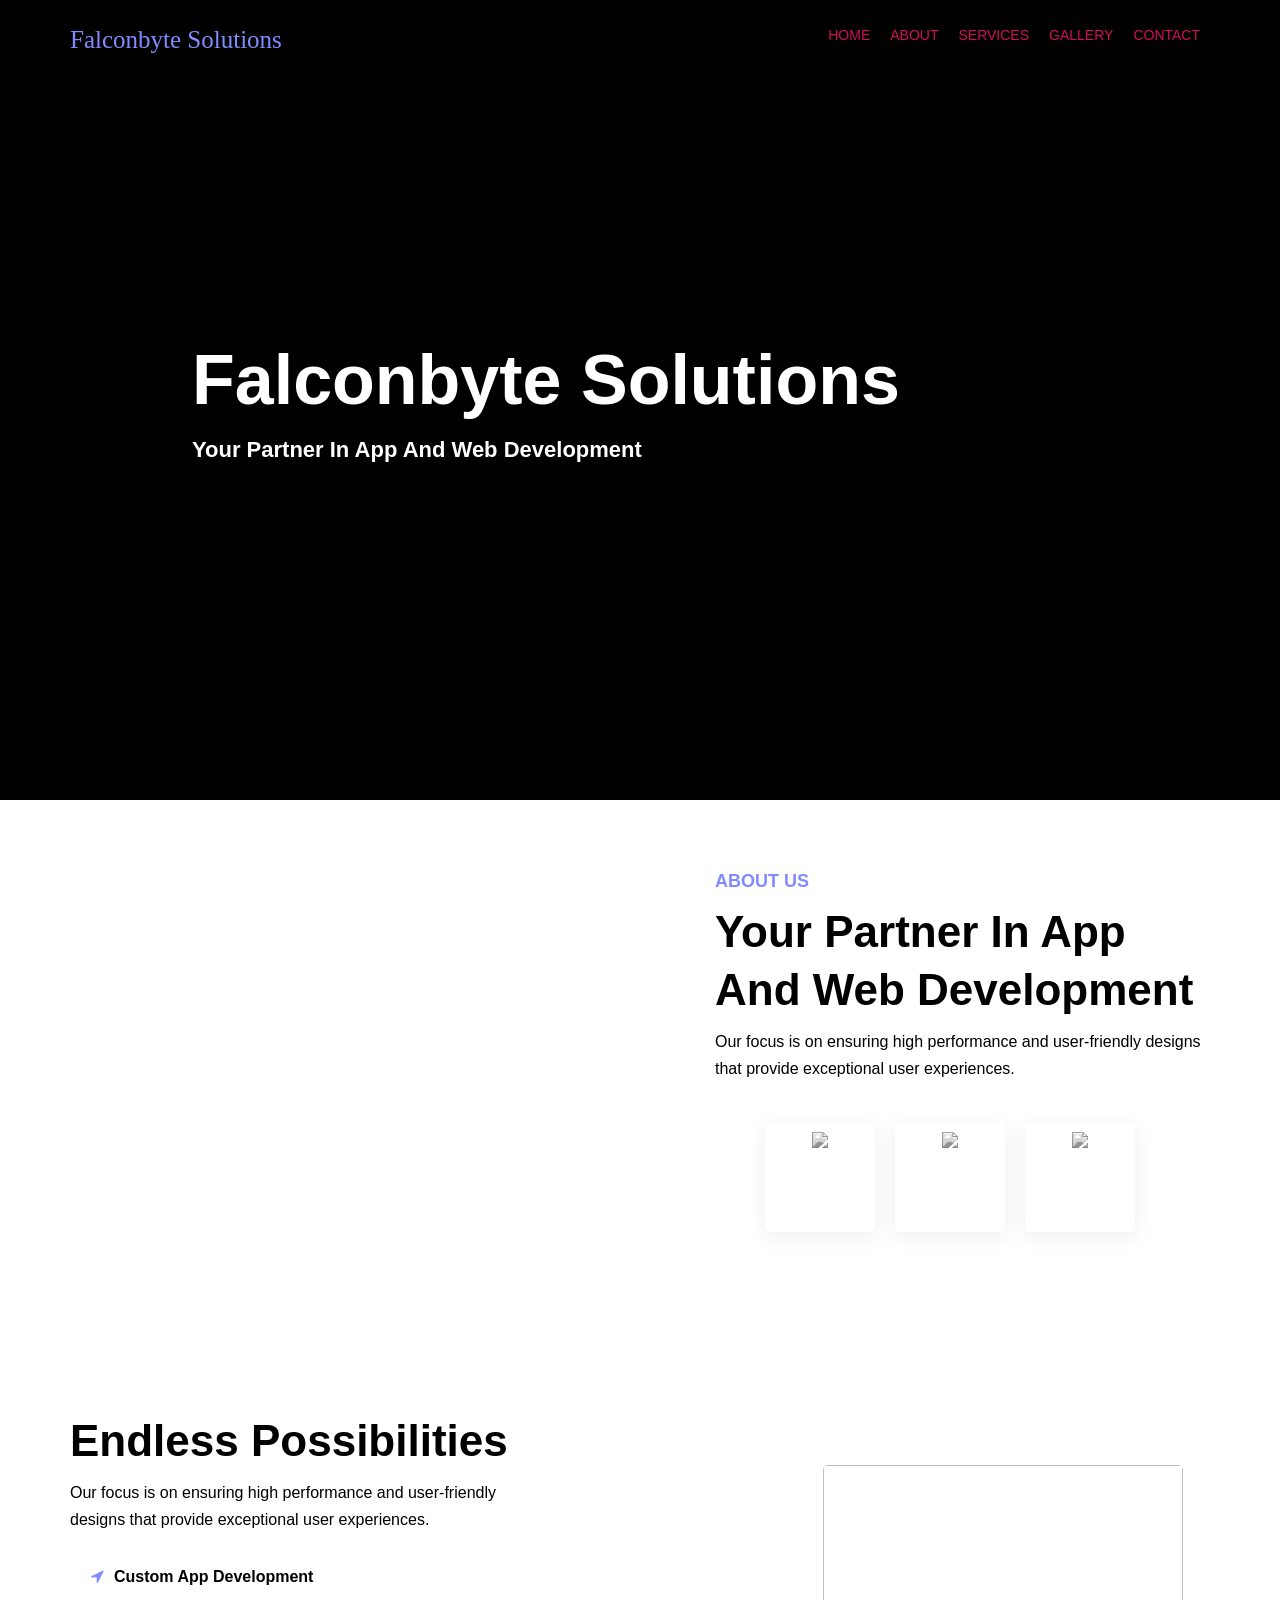
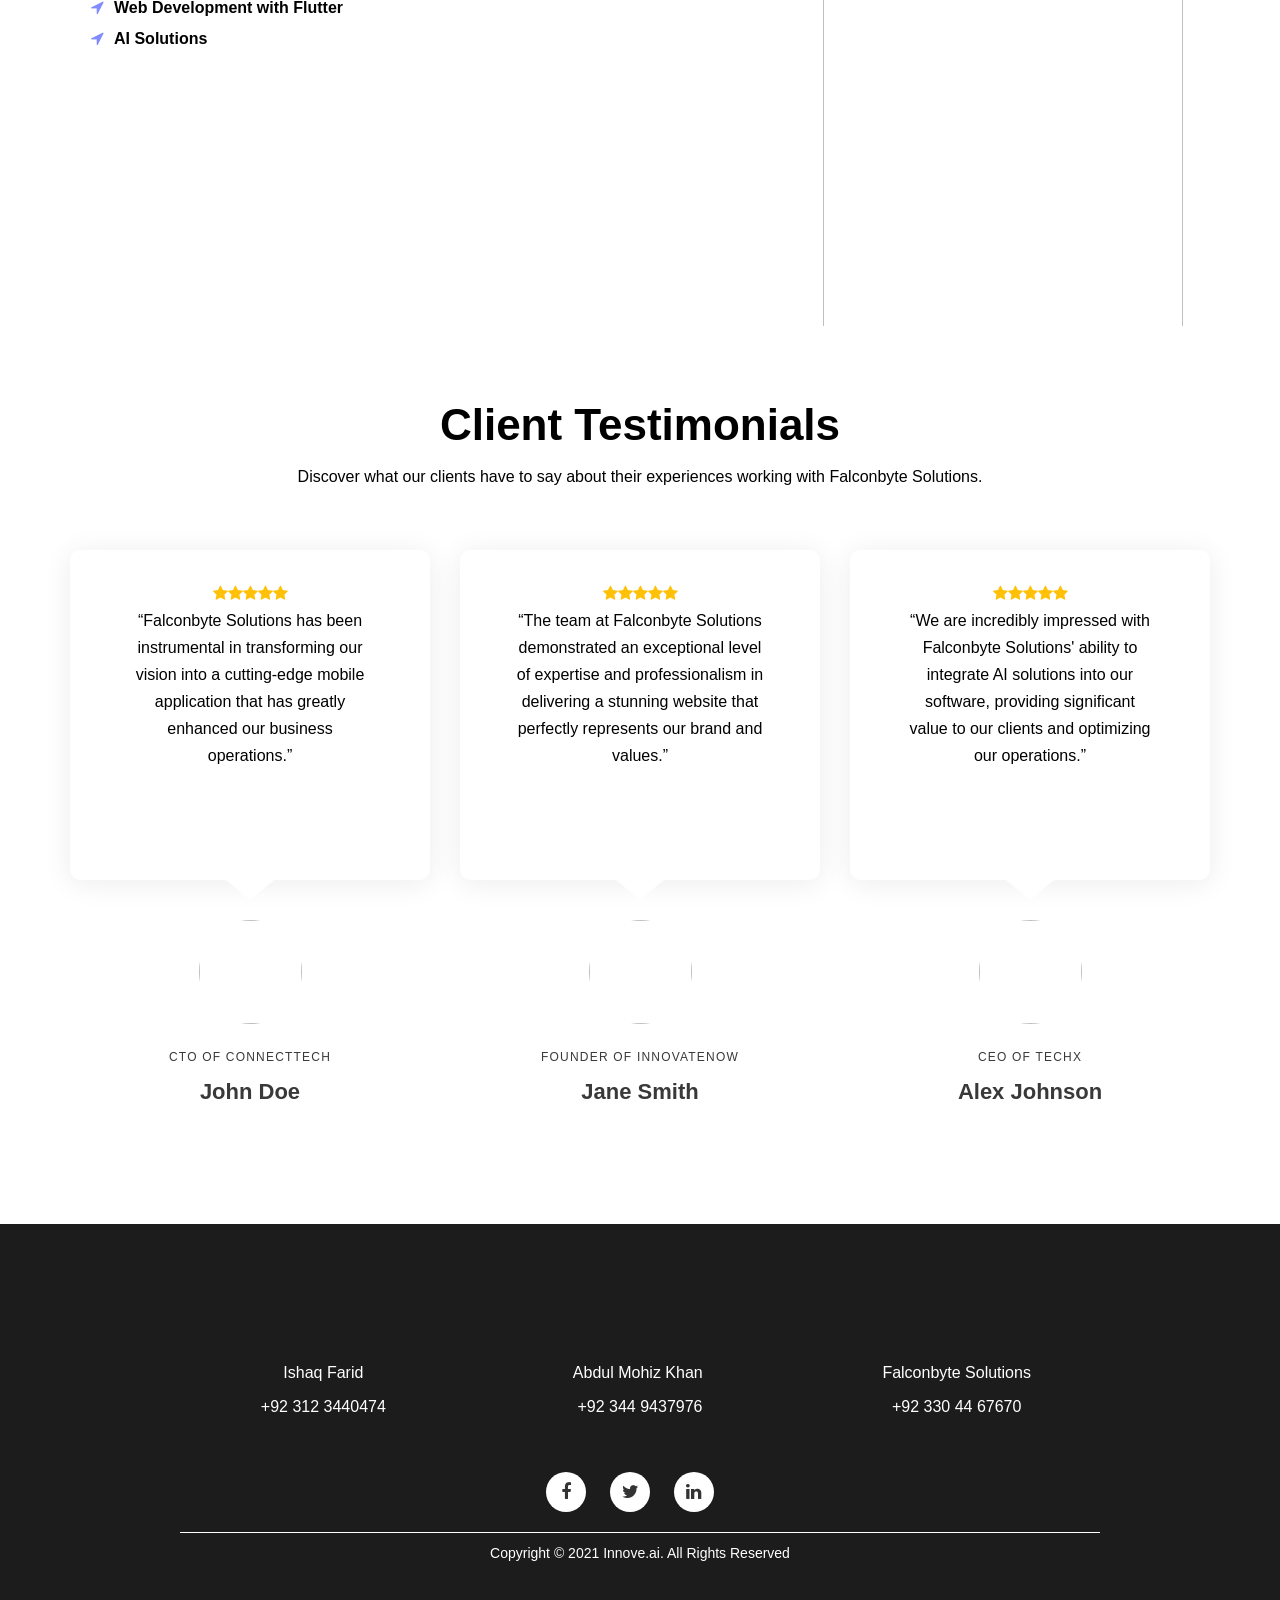
==== index.html @ d06b78d4 "website" ====
<!DOCTYPE html>
<!--[if lt IE 7 ]><html class="ie ie6" lang="en"> <![endif]-->
<!--[if IE 7 ]><html class="ie ie7" lang="en"> <![endif]-->
<!--[if IE 8 ]><html class="ie ie8" lang="en"> <![endif]-->
<!--[if (gte IE 9)|!(IE)]><!--><html lang="en"> <!--<![endif]-->
<head>

	<!-- Basic Page Needs
  ================================================== -->
                <title>HOME</title>
	<meta charset="utf-8">
	<meta name="author" content="">
        <meta http-equiv="Content-Type" content="text/html; charset=utf-8">
	<meta name="description" content="HOME">
	<meta name="keywords" content="HOME">


                
                    <meta name="twitter:card" content="summary_large_image" />
    


	<!-- Mobile Specific Metas
  ================================================== -->

                
	<meta name="viewport" content="width=device-width, initial-scale=1, maximum-scale=1">
    <script src="https://ajax.googleapis.com/ajax/libs/jquery/1.11.1/jquery.min.js"></script>
    <script type="text/javascript" src="https://maps.googleapis.com/maps/api/js?v=3.exp"></script>
    <script type="text/javascript" src="https://afarkas.github.io/lazysizes/lazysizes.min.js"></script>
    <!-- WEBSITE JS -->
            
    
    <!-- PAGE JS -->
        <!-- CSS ================================================== -->

                        <link rel="stylesheet" href="css/combined.min.css?innove" type='text/css'>         <link rel="stylesheet" href="https://cdnjs.cloudflare.com/ajax/libs/font-awesome/4.7.0/css/font-awesome.min.css">
        <link rel="stylesheet" href="//static.sitemantic.com/webbuilder/js/lightbox/src/css/lightbox.css">
    


                        <link id="theme" rel="stylesheet" href="css/default.css?innove"  type='text/css'>
                                            <link rel="stylesheet" href="https://fonts.googleapis.com/css?family=Open+Sans|Lato:400,700,300,100" type='text/css'>
                	<!--[if lt IE 9]>
		<script src="http://html5shim.googlecode.com/svn/trunk/html5.js"></script>
	<![endif]-->

	<!-- Favicons
	================================================== -->
	<link rel="shortcut icon" href="images/favicon.ico">
	<link rel="apple-touch-icon" href="images/apple-touch-icon.png">
	<link rel="apple-touch-icon" sizes="72x72" href="images/apple-touch-icon-72x72.png">
	<link rel="apple-touch-icon" sizes="114x114" href="images/apple-touch-icon-114x114.png">
        <style id="footerBefore">
            .footerBefore:before {
                
            }
        </style>

</head>
<body>
<div id="fb-root"></div>
    <script>(function(d, s, id) {
      var js, fjs = d.getElementsByTagName(s)[0];
      if (d.getElementById(id)) return;
      js = d.createElement(s); js.id = id;
      js.src = 'https://connect.facebook.net/en_GB/sdk.js#xfbml=1&version=v3.0';
      fjs.parentNode.insertBefore(js, fjs);
    }(document, 'script', 'facebook-jssdk'));</script>
    <header class="blockHeader wb-header  " fixed="false"><div class="container boxWidget">
                                    <div class="logoWidget logo logoTextSettingClass     ">
        <a href="home.html?innove" title="">
                                                
                                            
        
                    
                            
                            
                
                                        <span id="logoTextWrap" style="">
                        <span class="websiteLogoName" style="color:#;font-family:Roboto;font-size:25px">Falconbyte Solutions</span>
                        <span class="websiteLogoSlogan" style="color:#fff;font-family:Roboto;font-size:10px"></span>
                    </span>
                        </a>
</div>            
                                <div class="navbar navbar-default navbar-static-top ">
                                    <div class="navbar-header" id="14936748" compid="14936748" pageid="0" component-data="{}">
    <button type="button" class="navbar-toggle" data-toggle="collapse" data-target=".navbar-collapse">
        <span class="sr-only">Toggle navigation</span>
        <span class="icon-bar"></span>
        <span class="icon-bar"></span>
        <span class="icon-bar"></span>
    </button>
</div>            
                                        
<div class="navWidget navbar-collapse collapse
        
    ">
    <ul class="parent-nav-ul nav navbar-nav navbar-right"><li class="dropdown">
                        <a href="home.html" pageslug="home" linktype="Page" class="siteNavLink">
                            HOME
                                                    </a>
                                            </li>
                                                          
          
                                                <li class="dropdown">
                        <a href="about.html" pageslug="about" linktype="Page" class="siteNavLink">
                            ABOUT
                                                    </a>
                                            </li>
                                                          
          
                                                <li class="dropdown">
                        <a href="services.html" pageslug="services" linktype="Page" class="siteNavLink">
                            SERVICES
                                                    </a>
                                            </li>
                                                          
          
                                                <li class="dropdown">
                        <a href="gallery.html" pageslug="gallery" linktype="Page" class="siteNavLink">
                            GALLERY
                                                    </a>
                                            </li>
                                                          
          
                                                <li class="dropdown">
                        <a href="contact.html" pageslug="contact" linktype="Page" class="siteNavLink">
                            CONTACT
                                                    </a>
                                            </li>
                                    
                                                                    
                
                                                                                                                                                                                            </ul></div>            
    
</div>
            
    
</div>
            
    
    <div class="container header-image-text"></div>
</header>
<div id="home" class="page wb-page">
                                        <style id="sectionStyle-14936608">
        #section-14936608:before {
         background-color:#000000;opacity:0.3;content:""; position:absolute; top:0%; display:block; left:0%; right:0%; bottom:0%; width:100%; height:100%;
        }
    </style><section id="section-14936608" class="
                wb-heroHeader dark                 " style="background:#000000 url(https://images.unsplash.com/photo-1612296727716-d6c69d2a2cbb?crop=entropy&amp;cs=tinysrgb&amp;fit=max&amp;fm=jpg&amp;ixid=M3wyNDYzNjh8MHwxfHNlYXJjaHwzfHxTb2Z0d2FyZSUyMGhvdXNlfGVufDB8fHx8MTc0MDM4NjE4NHww&amp;ixlib=rb-4.0.3&amp;q=80&amp;w=1080)  no-repeat center center;position: relative; overflow: hidden; background-size: cover;margin-top:0px"><div class="wb-heroHeader-wrapper ">
                                    <div class="richTextWidget wb-heroHeader-content ">
     <h2 style=" margin-bottom:10px;" class="main-heading">Falconbyte Solutions</h2> <h6 style="text-transform: capitalize;">Your Partner in App and Web Development</h6></div>            
    
</div>
            
    
</section><section id="section-14936611" class="
                widget-section                 "><div class="container boxWidget">
                                    <div class="row custom-row ">
                                    <div class="col-lg-6 ">
                                    <div class="img-flex ">
                                            <div class="imageWidget  ">
                                                        <img class="lazyload img-top-left" data-src="//images.pexels.com/photos/9461611/pexels-photo-9461611.jpeg?auto=compress&amp;cs=tinysrgb&amp;fit=crop&amp;h=1200&amp;w=800"></div>
 
            
                                        <div class="imageWidget  ">
                                                        <a href="" target="">
                    <img class="lazyload img-med" data-src="//images.unsplash.com/photo-1498050108023-c5249f4df085?crop=entropy&amp;cs=tinysrgb&amp;fit=max&amp;fm=jpg&amp;ixid=M3wyNDYzNjh8MHwxfHNlYXJjaHw3fHxsYXB0b3B8ZW58MHx8fHwxNzQwMzg1NjYwfDA&amp;ixlib=rb-4.0.3&amp;q=80&amp;w=1080"></a>
        
    </div>
 
            
                                        <div class="imageWidget  ">
                                                        <a href="" target="">
                    <img class="lazyload img-down-left" data-src="//images.unsplash.com/photo-1609921141835-710b7fa6e438?crop=entropy&amp;cs=tinysrgb&amp;fit=max&amp;fm=jpg&amp;ixid=M3wyNDYzNjh8MHwxfHNlYXJjaHw1fHxBcHAlMjBEZXZlbG9wbWVudHxlbnwwfHx8fDE3NDAzODIyNDR8MA&amp;ixlib=rb-4.0.3&amp;q=80&amp;w=1080"></a>
        
    </div>
 
            
    
</div>
            
    
</div>
            
                                <div class="col-lg-6 ">
                                    <div class="item-box ">
                                    <div class="richTextWidget para-second para-normal ">
     <h4 class="heading-sub">ABOUT US</h4> <h1 style="font-weight: 700;text-transform: capitalize;">Your Partner in App and Web Development</h1><p>Our focus is on ensuring high performance and user-friendly designs that provide exceptional user experiences.</p></div>            
                                <div class="richTextWidget  ">
     <ul style="list-style: none;"><li class="list-brands-item"><a class="list-brands-link col-lg-2 col-sm-4"><img class="list-brands-img" src="https://static.sitemantic.com/webbuilder/images/svg/icon10.svg"></a></li>
<li class="list-brands-item"><a class="list-brands-link col-lg-2 col-sm-4"><img class="list-brands-img" src="https://static.sitemantic.com/webbuilder/images/svg/icon7.svg"></a></li>
<li class="list-brands-item"><a class="list-brands-link col-lg-2 col-sm-4"><img class="list-brands-img" src="https://static.sitemantic.com/webbuilder/images/svg/icon9.svg"></a></li>
</ul></div>            
    
</div>
            
    
</div>
            
    
</div>
            
    
</div>
            
    
</section><section id="section-14936623" class="
                home-3rd                 "><div class="container boxWidget">
                                    <div class="row custom-row ">
                                    <div class="col-lg-5 ">
                                    <div class="richTextWidget para-normal ">
     <h1>Endless possibilities</h1> <p>Our focus is on ensuring high performance and user-friendly designs that provide exceptional user experiences.</p><ul style="padding:20px;    margin-bottom: 30px;"><li style="list-style:none;font-weight: 600;"><i class="fa fa-location-arrow custom-icons"></i>Custom App Development</li><li style="list-style:none;font-weight: 600;"><i class="fa fa-location-arrow custom-icons"></i>Web Development with Flutter</li><li style="list-style:none;font-weight: 600;"><i class="fa fa-location-arrow custom-icons"></i>AI Solutions</li></ul></div>            
    
</div>
            
                                <div class="col-lg-7 ">
                                    <div class="item-box ">
                                    <div class=" ">
                                    <div class=" ">
                                            <div class="imageWidget  ">
                                                        <a href="" target="">
                    <img class="lazyload sec-img" data-src="//images.unsplash.com/photo-1534670007418-fbb7f6cf32c3?crop=entropy&amp;cs=tinysrgb&amp;fit=max&amp;fm=jpg&amp;ixid=M3wyNDYzNjh8MHwxfHNlYXJjaHwzfHxkZXNpZ258ZW58MHx8fHwxNzQwMzg2ODgzfDA&amp;ixlib=rb-4.0.3&amp;q=80&amp;w=1080"></a>
        
    </div>
 
            
                                        <div class="imageWidget  ">
                                                        <a href="" target="">
                    <img class="lazyload sec-img2" data-src="//images.unsplash.com/photo-1561070791-36c11767b26a?crop=entropy&amp;cs=tinysrgb&amp;fit=max&amp;fm=jpg&amp;ixid=M3wyNDYzNjh8MHwxfHNlYXJjaHwxMHx8ZGVzaWdufGVufDB8fHx8MTc0MDM4Njk2NHww&amp;ixlib=rb-4.0.3&amp;q=80&amp;w=1080"></a>
        
    </div>
 
            
    
</div>
            
    
</div>
            
    
</div>
            
    
</div>
            
    
</div>
            
    
</div>
            
    
</section><section id="section-14936634" class="
                widget-section                 " style="    height: auto;"><div class="container boxWidget">
                                    <div class="row ">
                                    <div class="col-lg-12 ">
                                    <div class="richTextWidget head-content ">
      <h1>Client Testimonials</h1><p>Discover what our clients have to say about their experiences working with Falconbyte Solutions.</p></div>            
    
</div>
            
    
</div>
            
                                <div class="row ">
                                    <div class="col-lg-4 col-md-4 col-sm-12 ">
                                    <div class="testimonial-card ">
                                    <div class="iconWidget icon-star ">
     <i class="fa fa-star"></i><i class="fa fa-star"></i><i class="fa fa-star"></i><i class="fa fa-star"></i><i class="fa fa-star"></i></div>            
                                <div class="richTextWidget testimonial-content ">
      <p>&ldquo;Falconbyte Solutions has been instrumental in transforming our vision into a cutting-edge mobile application that has greatly enhanced our business operations.&rdquo;</p></div>            
    
</div>
            
                                <div class="testimonial-bio ">
                                            <div class="imageWidget  ">
                                                        <img class="lazyload testimonial-bio-img" data-src="//static.sitemantic.com/webbuilder/images/testimonials/img-4.jpg"></div>
 
            
                                <div class="richTextWidget  ">
     <p class="testimonial-bio-level">CTO of ConnectTech</p><h4 class="testimonial-bio-name">John Doe</h4></div>            
    
</div>
            
    
</div>
            
                                <div class="col-lg-4 col-md-4 col-sm-12 ">
                                    <div class="testimonial-card ">
                                    <div class="iconWidget icon-star ">
     <i class="fa fa-star"></i><i class="fa fa-star"></i><i class="fa fa-star"></i><i class="fa fa-star"></i><i class="fa fa-star"></i></div>            
                                <div class="richTextWidget testimonial-content ">
      <p>&ldquo;The team at Falconbyte Solutions demonstrated an exceptional level of expertise and professionalism in delivering a stunning website that perfectly represents our brand and values.&rdquo;</p></div>            
    
</div>
            
                                <div class="testimonial-bio ">
                                            <div class="imageWidget  ">
                                                        <img class="lazyload testimonial-bio-img" data-src="//static.sitemantic.com/webbuilder/images/testimonials/img-8.jpg"></div>
 
            
                                <div class="richTextWidget  ">
     <p class="testimonial-bio-level">Founder of InnovateNow</p><h4 class="testimonial-bio-name">Jane Smith</h4></div>            
    
</div>
            
    
</div>
            
                                <div class="col-lg-4 col-md-4 col-sm-12 ">
                                    <div class="testimonial-card ">
                                    <div class="iconWidget icon-star ">
     <i class="fa fa-star"></i><i class="fa fa-star"></i><i class="fa fa-star"></i><i class="fa fa-star"></i><i class="fa fa-star"></i></div>            
                                <div class="richTextWidget testimonial-content ">
      <p>&ldquo;We are incredibly impressed with Falconbyte Solutions' ability to integrate AI solutions into our software, providing significant value to our clients and optimizing our operations.&rdquo;</p></div>            
    
</div>
            
                                <div class="testimonial-bio ">
                                            <div class="imageWidget  ">
                                                        <img class="lazyload testimonial-bio-img" data-src="//static.sitemantic.com/webbuilder/images/testimonials/img-9.jpg"></div>
 
            
                                <div class="richTextWidget  ">
     <p class="testimonial-bio-level">CEO of TechX</p><h4 class="testimonial-bio-name">Alex Johnson</h4></div>            
    
</div>
            
    
</div>
            
    
</div>
            
    
</div>
            
    
</section></div>
<footer class="footerBefore wb-footer footer-widgets footer-widgets-06-1 footer-heading footer-dark-6" style=""><div class="footer-widgets-wrapper ">
                                    <div class="container boxWidget">
                                    <div class="row ">
                                    <div class="col-xs-12 ">
                                    <div class="footer-logo ">
                                            <div class="imageWidget  ">
                                                        <a href="" target="">
                    <img class="lazyload " data-src="//innove-websites.s3.amazonaws.com/user_uploaded_image/dd0470a7aa9618b38c693d3854051fb3/logo.jpg"></a>
        
    </div>
 
            
    
</div>
            
                                <div class="col-xs-10 col-xs-push-1 ">
                                    <div class="row ">
                                    <div class="col-md-4 col-sm-4  ">
                                    <div class="richTextWidget footer-contact " style="">
     <p>Ishaq Farid</p>
<p>+92 312 3440474</p></div>            
    
</div>
            
                                <div class="col-md-4 col-sm-4  ">
                                    <div class="richTextWidget footer-contact " style="">
     <p>Abdul Mohiz Khan&nbsp;</p>
<p>+92 344 9437976</p></div>            
    
</div>
            
                                <div class="col-md-4 col-sm-4  ">
                                    <div class="richTextWidget footer-contact " style="">
     <p>Falconbyte Solutions</p>
<p>+92 330 44 67670</p></div>            
    
</div>
            
    
</div>
            
                                <div class="row ">
                                    <div class="col-md-12 ">
                                        

<div class="socialIconsWidget  footer-social-style4       
         ">
    <ul compid="14940153" pageid="0" component-data='{"socialIcons":[{"id":"icon1","slug":"facebook","url":"https:\/\/www.facebook.com\/","code":"&amp;#xf09a;"},{"id":"icon2","slug":"twitter","url":"https:\/\/www.twitter.com\/","code":"&amp;#xf099;"},{"id":"icon4","slug":"linkedin","url":"https:\/\/pk.linkedin.com\/company\/falconbyte-solutions","code":"&amp;#xf0e1;"}],"socialIconsSetting":{"iconsize":"","iconshape":"","iconcolor":"","iconAlign":"","newSocialIcons":""},"oldClassesRevert":" footer-social-style4"}' class="editSocialIcon"><li><a href="https://www.facebook.com/" target="_blank"><span class="fa">&#61594;</span></a></li>
                    <li><a href="https://www.twitter.com/" target="_blank"><span class="fa">&#61593;</span></a></li>
                    <li><a href="https://pk.linkedin.com/company/falconbyte-solutions" target="_blank"><span class="fa">&#61665;</span></a></li>
            </ul></div>            
    
</div>
            
    
</div>
            
                                <div class="row ">
                                    <div class="col-md-12 ">
                                    <div class="richTextWidget footer-copyright " style="">
     <p>Copyright &copy; 2021 Innove.ai. All Rights Reserved</p></div>            
    
</div>
            
    
</div>
            
    
</div>
            
    
</div>
            
    
</div>
            
    
</div>
            
    
</div>
            
    
</footer>





<script src="https://static.sitemantic.com/webbuilder/js/lightbox/src/js/lightbox.js"></script>

<script src="//cdnjs.cloudflare.com/ajax/libs/twitter-bootstrap/3.1.1/js/bootstrap.min.js"></script>
<script src="//cdnjs.cloudflare.com/ajax/libs/wow/1.1.2/wow.min.js"></script>
<script src="https://ajax.googleapis.com/ajax/libs/webfont/1/webfont.js"></script>
                            
    <script>
        window.lazySizesConfig = window.lazySizesConfig || {};
        window.lazySizesConfig.lazyClass = 'lazy';
        window.lazySizesConfig.srcAttr = 'data-original';

        wow = new WOW(
        {
          animateClass: 'animated',
          offset:       100
        }
      );
      wow.init();
    </script>
    <script>
(function(i,s,o,g,r,a,m){i['GoogleAnalyticsObject']=r;i[r]=i[r]||function(){
(i[r].q=i[r].q||[]).push(arguments)},i[r].l=1*new Date();a=s.createElement(o),
m=s.getElementsByTagName(o)[0];a.async=1;a.src=g;m.parentNode.insertBefore(a,m)
})(window,document,'script','//www.google-analytics.com/analytics.js','ga');

ga('create', 'UA-38222064-2', 'auto');
ga('send', 'pageview');

</script>
<script language='JavaScript' type='text/javascript'>

var ecommerceConfig={
    'bussinessAccount' :'',
    'paymentGatewayUrl':''
}

var imageBg = null;

$('.dropdown').find('a').each(function() {
    $(this).attr('href',$(this).attr('href')+"?innove");
});
</script>


<script>
    var AppConfig = {

        'siteId': 'd2fca0c6e062c03c4e3384c4810161dc',
        'api_url': 'https://system.sitemantic.com/apps/api/',
        'api_key': '',
        'template' : 'inspire-hub'
    }

</script>
<script custom-script-id="website_global" src="//static.sitemantic.com/webbuilder/js/website_global.js"></script>

</body>
</html>
---- css/combined.min.css ----
@charset "UTF-8";html{font-family:sans-serif;-webkit-text-size-adjust:100%;-ms-text-size-adjust:100%}body{margin:0}article,aside,details,figcaption,figure,footer,header,hgroup,main,nav,section,summary{display:block}audio,canvas,progress,video{display:inline-block;vertical-align:baseline}audio:not([controls]){display:none;height:0}[hidden],template{display:none}a{background:0 0}a:active,a:hover{outline:0}abbr[title]{border-bottom:1px dotted}b,strong{font-weight:700}dfn{font-style:italic}h1{margin:.67em 0;font-size:2em}mark{color:#000;background:#ff0}small{font-size:80%}sub,sup{position:relative;font-size:75%;line-height:0;vertical-align:baseline}sup{top:-.5em}sub{bottom:-.25em}img{border:0}svg:not(:root){overflow:hidden}figure{margin:1em 40px}hr{height:0;-webkit-box-sizing:content-box;-moz-box-sizing:content-box;box-sizing:content-box}pre{overflow:auto}code,kbd,pre,samp{font-family:monospace,monospace;font-size:1em}button,input,optgroup,select,textarea{margin:0;font:inherit;color:inherit}button{overflow:visible}button,select{text-transform:none}button,html input[type=button],input[type=reset],input[type=submit]{-webkit-appearance:button;cursor:pointer}button[disabled],html input[disabled]{cursor:default}button::-moz-focus-inner,input::-moz-focus-inner{padding:0;border:0}input{line-height:normal}input[type=checkbox],input[type=radio]{-webkit-box-sizing:border-box;-moz-box-sizing:border-box;box-sizing:border-box;padding:0}input[type=number]::-webkit-inner-spin-button,input[type=number]::-webkit-outer-spin-button{height:auto}input[type=search]{-webkit-box-sizing:content-box;-moz-box-sizing:content-box;box-sizing:content-box;-webkit-appearance:textfield}input[type=search]::-webkit-search-cancel-button,input[type=search]::-webkit-search-decoration{-webkit-appearance:none}fieldset{padding:.35em .625em .75em;margin:0 2px;border:1px solid silver}legend{padding:0;border:0}textarea{overflow:auto}optgroup{font-weight:700}table{border-spacing:0;border-collapse:collapse}td,th{padding:0}@media print{*{color:#000!important;text-shadow:none!important;background:transparent!important;-webkit-box-shadow:none!important;box-shadow:none!important}a,a:visited{text-decoration:underline}a[href]:after{content:" (" attr(href) ")"}abbr[title]:after{content:" (" attr(title) ")"}a[href^="javascript:"]:after,a[href^="#"]:after{content:""}pre,blockquote{border:1px solid #999;page-break-inside:avoid}thead{display:table-header-group}tr,img{page-break-inside:avoid}img{max-width:100%!important}p,h2,h3{orphans:3;widows:3}h2,h3{page-break-after:avoid}select{background:#fff!important}.navbar{display:none}.table td,.table th{background-color:#fff!important}.btn>.caret,.dropup>.btn>.caret{border-top-color:#000!important}.label{border:1px solid #000}.table{border-collapse:collapse!important}.table-bordered th,.table-bordered td{border:1px solid #ddd!important}}@font-face{font-family:'Glyphicons Halflings';src:url(../fonts/glyphicons-halflings-regular.eot);src:url(../fonts/glyphicons-halflings-regular.eot?#iefix) format('embedded-opentype'),url(../fonts/glyphicons-halflings-regular.woff) format('woff'),url(../fonts/glyphicons-halflings-regular.ttf) format('truetype'),url(../fonts/glyphicons-halflings-regular.svg#glyphicons_halflingsregular) format('svg')}.glyphicon{position:relative;top:1px;display:inline-block;font-family:'Glyphicons Halflings';font-style:normal;font-weight:400;line-height:1;-webkit-font-smoothing:antialiased;-moz-osx-font-smoothing:grayscale}.glyphicon-asterisk:before{content:"\2a"}.glyphicon-plus:before{content:"\2b"}.glyphicon-euro:before{content:"\20ac"}.glyphicon-minus:before{content:"\2212"}.glyphicon-cloud:before{content:"\2601"}.glyphicon-envelope:before{content:"\2709"}.glyphicon-pencil:before{content:"\270f"}.glyphicon-glass:before{content:"\e001"}.glyphicon-music:before{content:"\e002"}.glyphicon-search:before{content:"\e003"}.glyphicon-heart:before{content:"\e005"}.glyphicon-star:before{content:"\e006"}.glyphicon-star-empty:before{content:"\e007"}.glyphicon-user:before{content:"\e008"}.glyphicon-film:before{content:"\e009"}.glyphicon-th-large:before{content:"\e010"}.glyphicon-th:before{content:"\e011"}.glyphicon-th-list:before{content:"\e012"}.glyphicon-ok:before{content:"\e013"}.glyphicon-remove:before{content:"\e014"}.glyphicon-zoom-in:before{content:"\e015"}.glyphicon-zoom-out:before{content:"\e016"}.glyphicon-off:before{content:"\e017"}.glyphicon-signal:before{content:"\e018"}.glyphicon-cog:before{content:"\e019"}.glyphicon-trash:before{content:"\e020"}.glyphicon-home:before{content:"\e021"}.glyphicon-file:before{content:"\e022"}.glyphicon-time:before{content:"\e023"}.glyphicon-road:before{content:"\e024"}.glyphicon-download-alt:before{content:"\e025"}.glyphicon-download:before{content:"\e026"}.glyphicon-upload:before{content:"\e027"}.glyphicon-inbox:before{content:"\e028"}.glyphicon-play-circle:before{content:"\e029"}.glyphicon-repeat:before{content:"\e030"}.glyphicon-refresh:before{content:"\e031"}.glyphicon-list-alt:before{content:"\e032"}.glyphicon-lock:before{content:"\e033"}.glyphicon-flag:before{content:"\e034"}.glyphicon-headphones:before{content:"\e035"}.glyphicon-volume-off:before{content:"\e036"}.glyphicon-volume-down:before{content:"\e037"}.glyphicon-volume-up:before{content:"\e038"}.glyphicon-qrcode:before{content:"\e039"}.glyphicon-barcode:before{content:"\e040"}.glyphicon-tag:before{content:"\e041"}.glyphicon-tags:before{content:"\e042"}.glyphicon-book:before{content:"\e043"}.glyphicon-bookmark:before{content:"\e044"}.glyphicon-print:before{content:"\e045"}.glyphicon-camera:before{content:"\e046"}.glyphicon-font:before{content:"\e047"}.glyphicon-bold:before{content:"\e048"}.glyphicon-italic:before{content:"\e049"}.glyphicon-text-height:before{content:"\e050"}.glyphicon-text-width:before{content:"\e051"}.glyphicon-align-left:before{content:"\e052"}.glyphicon-align-center:before{content:"\e053"}.glyphicon-align-right:before{content:"\e054"}.glyphicon-align-justify:before{content:"\e055"}.glyphicon-list:before{content:"\e056"}.glyphicon-indent-left:before{content:"\e057"}.glyphicon-indent-right:before{content:"\e058"}.glyphicon-facetime-video:before{content:"\e059"}.glyphicon-picture:before{content:"\e060"}.glyphicon-map-marker:before{content:"\e062"}.glyphicon-adjust:before{content:"\e063"}.glyphicon-tint:before{content:"\e064"}.glyphicon-edit:before{content:"\e065"}.glyphicon-share:before{content:"\e066"}.glyphicon-check:before{content:"\e067"}.glyphicon-move:before{content:"\e068"}.glyphicon-step-backward:before{content:"\e069"}.glyphicon-fast-backward:before{content:"\e070"}.glyphicon-backward:before{content:"\e071"}.glyphicon-play:before{content:"\e072"}.glyphicon-pause:before{content:"\e073"}.glyphicon-stop:before{content:"\e074"}.glyphicon-forward:before{content:"\e075"}.glyphicon-fast-forward:before{content:"\e076"}.glyphicon-step-forward:before{content:"\e077"}.glyphicon-eject:before{content:"\e078"}.glyphicon-chevron-left:before{content:"\e079"}.glyphicon-chevron-right:before{content:"\e080"}.glyphicon-plus-sign:before{content:"\e081"}.glyphicon-minus-sign:before{content:"\e082"}.glyphicon-remove-sign:before{content:"\e083"}.glyphicon-ok-sign:before{content:"\e084"}.glyphicon-question-sign:before{content:"\e085"}.glyphicon-info-sign:before{content:"\e086"}.glyphicon-screenshot:before{content:"\e087"}.glyphicon-remove-circle:before{content:"\e088"}.glyphicon-ok-circle:before{content:"\e089"}.glyphicon-ban-circle:before{content:"\e090"}.glyphicon-arrow-left:before{content:"\e091"}.glyphicon-arrow-right:before{content:"\e092"}.glyphicon-arrow-up:before{content:"\e093"}.glyphicon-arrow-down:before{content:"\e094"}.glyphicon-share-alt:before{content:"\e095"}.glyphicon-resize-full:before{content:"\e096"}.glyphicon-resize-small:before{content:"\e097"}.glyphicon-exclamation-sign:before{content:"\e101"}.glyphicon-gift:before{content:"\e102"}.glyphicon-leaf:before{content:"\e103"}.glyphicon-fire:before{content:"\e104"}.glyphicon-eye-open:before{content:"\e105"}.glyphicon-eye-close:before{content:"\e106"}.glyphicon-warning-sign:before{content:"\e107"}.glyphicon-plane:before{content:"\e108"}.glyphicon-calendar:before{content:"\e109"}.glyphicon-random:before{content:"\e110"}.glyphicon-comment:before{content:"\e111"}.glyphicon-magnet:before{content:"\e112"}.glyphicon-chevron-up:before{content:"\e113"}.glyphicon-chevron-down:before{content:"\e114"}.glyphicon-retweet:before{content:"\e115"}.glyphicon-shopping-cart:before{content:"\e116"}.glyphicon-folder-close:before{content:"\e117"}.glyphicon-folder-open:before{content:"\e118"}.glyphicon-resize-vertical:before{content:"\e119"}.glyphicon-resize-horizontal:before{content:"\e120"}.glyphicon-hdd:before{content:"\e121"}.glyphicon-bullhorn:before{content:"\e122"}.glyphicon-bell:before{content:"\e123"}.glyphicon-certificate:before{content:"\e124"}.glyphicon-thumbs-up:before{content:"\e125"}.glyphicon-thumbs-down:before{content:"\e126"}.glyphicon-hand-right:before{content:"\e127"}.glyphicon-hand-left:before{content:"\e128"}.glyphicon-hand-up:before{content:"\e129"}.glyphicon-hand-down:before{content:"\e130"}.glyphicon-circle-arrow-right:before{content:"\e131"}.glyphicon-circle-arrow-left:before{content:"\e132"}.glyphicon-circle-arrow-up:before{content:"\e133"}.glyphicon-circle-arrow-down:before{content:"\e134"}.glyphicon-globe:before{content:"\e135"}.glyphicon-wrench:before{content:"\e136"}.glyphicon-tasks:before{content:"\e137"}.glyphicon-filter:before{content:"\e138"}.glyphicon-briefcase:before{content:"\e139"}.glyphicon-fullscreen:before{content:"\e140"}.glyphicon-dashboard:before{content:"\e141"}.glyphicon-paperclip:before{content:"\e142"}.glyphicon-heart-empty:before{content:"\e143"}.glyphicon-link:before{content:"\e144"}.glyphicon-phone:before{content:"\e145"}.glyphicon-pushpin:before{content:"\e146"}.glyphicon-usd:before{content:"\e148"}.glyphicon-gbp:before{content:"\e149"}.glyphicon-sort:before{content:"\e150"}.glyphicon-sort-by-alphabet:before{content:"\e151"}.glyphicon-sort-by-alphabet-alt:before{content:"\e152"}.glyphicon-sort-by-order:before{content:"\e153"}.glyphicon-sort-by-order-alt:before{content:"\e154"}.glyphicon-sort-by-attributes:before{content:"\e155"}.glyphicon-sort-by-attributes-alt:before{content:"\e156"}.glyphicon-unchecked:before{content:"\e157"}.glyphicon-expand:before{content:"\e158"}.glyphicon-collapse-down:before{content:"\e159"}.glyphicon-collapse-up:before{content:"\e160"}.glyphicon-log-in:before{content:"\e161"}.glyphicon-flash:before{content:"\e162"}.glyphicon-log-out:before{content:"\e163"}.glyphicon-new-window:before{content:"\e164"}.glyphicon-record:before{content:"\e165"}.glyphicon-save:before{content:"\e166"}.glyphicon-open:before{content:"\e167"}.glyphicon-saved:before{content:"\e168"}.glyphicon-import:before{content:"\e169"}.glyphicon-export:before{content:"\e170"}.glyphicon-send:before{content:"\e171"}.glyphicon-floppy-disk:before{content:"\e172"}.glyphicon-floppy-saved:before{content:"\e173"}.glyphicon-floppy-remove:before{content:"\e174"}.glyphicon-floppy-save:before{content:"\e175"}.glyphicon-floppy-open:before{content:"\e176"}.glyphicon-credit-card:before{content:"\e177"}.glyphicon-transfer:before{content:"\e178"}.glyphicon-cutlery:before{content:"\e179"}.glyphicon-header:before{content:"\e180"}.glyphicon-compressed:before{content:"\e181"}.glyphicon-earphone:before{content:"\e182"}.glyphicon-phone-alt:before{content:"\e183"}.glyphicon-tower:before{content:"\e184"}.glyphicon-stats:before{content:"\e185"}.glyphicon-sd-video:before{content:"\e186"}.glyphicon-hd-video:before{content:"\e187"}.glyphicon-subtitles:before{content:"\e188"}.glyphicon-sound-stereo:before{content:"\e189"}.glyphicon-sound-dolby:before{content:"\e190"}.glyphicon-sound-5-1:before{content:"\e191"}.glyphicon-sound-6-1:before{content:"\e192"}.glyphicon-sound-7-1:before{content:"\e193"}.glyphicon-copyright-mark:before{content:"\e194"}.glyphicon-registration-mark:before{content:"\e195"}.glyphicon-cloud-download:before{content:"\e197"}.glyphicon-cloud-upload:before{content:"\e198"}.glyphicon-tree-conifer:before{content:"\e199"}.glyphicon-tree-deciduous:before{content:"\e200"}*{-webkit-box-sizing:border-box;-moz-box-sizing:border-box;box-sizing:border-box}:before,:after{-webkit-box-sizing:border-box;-moz-box-sizing:border-box;box-sizing:border-box}html{font-size:10px;-webkit-tap-highlight-color:rgba(0,0,0,0)}body{font-family:"Helvetica Neue",Helvetica,Arial,sans-serif;font-size:14px;line-height:1.42857143;color:#333;background-color:#fff}input,button,select,textarea{font-family:inherit;font-size:inherit;line-height:inherit}a{color:#428bca;text-decoration:none}a:hover,a:focus{color:#2a6496;text-decoration:underline}a:focus{outline:thin dotted;outline:5px auto -webkit-focus-ring-color;outline-offset:-2px}figure{margin:0}img{vertical-align:middle}.img-responsive,.thumbnail>img,.thumbnail a>img,.carousel-inner>.item>img,.carousel-inner>.item>a>img{display:block;width:100% \9;max-width:100%;height:auto}.img-rounded{border-radius:6px}.img-thumbnail{display:inline-block;width:100% \9;max-width:100%;height:auto;padding:4px;line-height:1.42857143;background-color:#fff;border:1px solid #ddd;border-radius:4px;-webkit-transition:all .2s ease-in-out;-o-transition:all .2s ease-in-out;transition:all .2s ease-in-out}.img-circle{border-radius:50%}hr{margin-top:20px;margin-bottom:20px;border:0;border-top:1px solid #eee}.sr-only{position:absolute;width:1px;height:1px;padding:0;margin:-1px;overflow:hidden;clip:rect(0,0,0,0);border:0}.sr-only-focusable:active,.sr-only-focusable:focus{position:static;width:auto;height:auto;margin:0;overflow:visible;clip:auto}h1,h2,h3,h4,h5,h6,.h1,.h2,.h3,.h4,.h5,.h6{font-family:inherit;font-weight:500;line-height:1.1;color:inherit}h1 small,h2 small,h3 small,h4 small,h5 small,h6 small,.h1 small,.h2 small,.h3 small,.h4 small,.h5 small,.h6 small,h1 .small,h2 .small,h3 .small,h4 .small,h5 .small,h6 .small,.h1 .small,.h2 .small,.h3 .small,.h4 .small,.h5 .small,.h6 .small{font-weight:400;line-height:1;color:#777}h1,.h1,h2,.h2,h3,.h3{margin-top:20px;margin-bottom:10px}h1 small,.h1 small,h2 small,.h2 small,h3 small,.h3 small,h1 .small,.h1 .small,h2 .small,.h2 .small,h3 .small,.h3 .small{font-size:65%}h4,.h4,h5,.h5,h6,.h6{margin-top:10px;margin-bottom:10px}h4 small,.h4 small,h5 small,.h5 small,h6 small,.h6 small,h4 .small,.h4 .small,h5 .small,.h5 .small,h6 .small,.h6 .small{font-size:75%}h1,.h1{font-size:36px}h2,.h2{font-size:30px}h3,.h3{font-size:24px}h4,.h4{font-size:18px}h5,.h5{font-size:14px}h6,.h6{font-size:12px}p{margin:0 0 10px}.lead{margin-bottom:20px;font-size:16px;font-weight:300;line-height:1.4}@media (min-width:768px){.lead{font-size:21px}}small,.small{font-size:85%}cite{font-style:normal}mark,.mark{padding:.2em;background-color:#fcf8e3}.text-left{text-align:left}.text-right{text-align:right}.text-center{text-align:center}.text-justify{text-align:justify}.text-nowrap{white-space:nowrap}.text-lowercase{text-transform:lowercase}.text-uppercase{text-transform:uppercase}.text-capitalize{text-transform:capitalize}.text-muted{color:#777}.text-primary{color:#428bca}a.text-primary:hover{color:#3071a9}.text-success{color:#3c763d}a.text-success:hover{color:#2b542c}.text-info{color:#31708f}a.text-info:hover{color:#245269}.text-warning{color:#8a6d3b}a.text-warning:hover{color:#66512c}.text-danger{color:#a94442}a.text-danger:hover{color:#843534}.bg-primary{color:#fff;background-color:#428bca}a.bg-primary:hover{background-color:#3071a9}.bg-success{background-color:#dff0d8}a.bg-success:hover{background-color:#c1e2b3}.bg-info{background-color:#d9edf7}a.bg-info:hover{background-color:#afd9ee}.bg-warning{background-color:#fcf8e3}a.bg-warning:hover{background-color:#f7ecb5}.bg-danger{background-color:#f2dede}a.bg-danger:hover{background-color:#e4b9b9}.page-header{padding-bottom:9px;margin:40px 0 20px;border-bottom:1px solid #eee}ul,ol{margin-top:0;margin-bottom:10px}ul ul,ol ul,ul ol,ol ol{margin-bottom:0}.list-unstyled{padding-left:0;list-style:none}.list-inline{padding-left:0;margin-left:-5px;list-style:none}.list-inline>li{display:inline-block;padding-right:5px;padding-left:5px}dl{margin-top:0;margin-bottom:20px}dt,dd{line-height:1.42857143}dt{font-weight:700}dd{margin-left:0}@media (min-width:768px){.dl-horizontal dt{float:left;width:160px;overflow:hidden;clear:left;text-align:right;text-overflow:ellipsis;white-space:nowrap}.dl-horizontal dd{margin-left:180px}}abbr[title],abbr[data-original-title]{cursor:help;border-bottom:1px dotted #777}.initialism{font-size:90%;text-transform:uppercase}blockquote{padding:10px 20px;margin:0 0 20px;font-size:17.5px;border-left:5px solid #eee}blockquote p:last-child,blockquote ul:last-child,blockquote ol:last-child{margin-bottom:0}blockquote footer,blockquote small,blockquote .small{display:block;font-size:80%;line-height:1.42857143;color:#777}blockquote footer:before,blockquote small:before,blockquote .small:before{content:'\2014 \00A0'}.blockquote-reverse,blockquote.pull-right{padding-right:15px;padding-left:0;text-align:right;border-right:5px solid #eee;border-left:0}.blockquote-reverse footer:before,blockquote.pull-right footer:before,.blockquote-reverse small:before,blockquote.pull-right small:before,.blockquote-reverse .small:before,blockquote.pull-right .small:before{content:''}.blockquote-reverse footer:after,blockquote.pull-right footer:after,.blockquote-reverse small:after,blockquote.pull-right small:after,.blockquote-reverse .small:after,blockquote.pull-right .small:after{content:'\00A0 \2014'}blockquote:before,blockquote:after{content:""}address{margin-bottom:20px;font-style:normal;line-height:1.42857143}code,kbd,pre,samp{font-family:Menlo,Monaco,Consolas,"Courier New",monospace}code{padding:2px 4px;font-size:90%;color:#c7254e;background-color:#f9f2f4;border-radius:4px}kbd{padding:2px 4px;font-size:90%;color:#fff;background-color:#333;border-radius:3px;-webkit-box-shadow:inset 0 -1px 0 rgba(0,0,0,.25);box-shadow:inset 0 -1px 0 rgba(0,0,0,.25)}kbd kbd{padding:0;font-size:100%;-webkit-box-shadow:none;box-shadow:none}pre{display:block;padding:9.5px;margin:0 0 10px;font-size:13px;line-height:1.42857143;color:#333;word-break:break-all;word-wrap:break-word;background-color:#f5f5f5;border:1px solid #ccc;border-radius:4px}pre code{padding:0;font-size:inherit;color:inherit;white-space:pre-wrap;background-color:transparent;border-radius:0}.pre-scrollable{max-height:340px;overflow-y:scroll}.container{padding-right:15px;padding-left:15px;margin-right:auto;margin-left:auto}@media (min-width:768px){.container{width:750px}}@media (min-width:992px){.container{width:970px}}@media (min-width:1200px){.container{width:1170px}}.container-fluid{padding-right:15px;padding-left:15px;margin-right:auto;margin-left:auto}.row{margin-right:-15px;margin-left:-15px}.col-xs-1,.col-sm-1,.col-md-1,.col-lg-1,.col-xs-2,.col-sm-2,.col-md-2,.col-lg-2,.col-xs-3,.col-sm-3,.col-md-3,.col-lg-3,.col-xs-4,.col-sm-4,.col-md-4,.col-lg-4,.col-xs-5,.col-sm-5,.col-md-5,.col-lg-5,.col-xs-6,.col-sm-6,.col-md-6,.col-lg-6,.col-xs-7,.col-sm-7,.col-md-7,.col-lg-7,.col-xs-8,.col-sm-8,.col-md-8,.col-lg-8,.col-xs-9,.col-sm-9,.col-md-9,.col-lg-9,.col-xs-10,.col-sm-10,.col-md-10,.col-lg-10,.col-xs-11,.col-sm-11,.col-md-11,.col-lg-11,.col-xs-12,.col-sm-12,.col-md-12,.col-lg-12{position:relative;min-height:1px;padding-right:15px;padding-left:15px}.col-xs-1,.col-xs-2,.col-xs-3,.col-xs-4,.col-xs-5,.col-xs-6,.col-xs-7,.col-xs-8,.col-xs-9,.col-xs-10,.col-xs-11,.col-xs-12{float:left}.col-xs-12{width:100%}.col-xs-11{width:91.66666667%}.col-xs-10{width:83.33333333%}.col-xs-9{width:75%}.col-xs-8{width:66.66666667%}.col-xs-7{width:58.33333333%}.col-xs-6{width:50%}.col-xs-5{width:41.66666667%}.col-xs-4{width:33.33333333%}.col-xs-3{width:25%}.col-xs-2{width:16.66666667%}.col-xs-1{width:8.33333333%}.col-xs-pull-12{right:100%}.col-xs-pull-11{right:91.66666667%}.col-xs-pull-10{right:83.33333333%}.col-xs-pull-9{right:75%}.col-xs-pull-8{right:66.66666667%}.col-xs-pull-7{right:58.33333333%}.col-xs-pull-6{right:50%}.col-xs-pull-5{right:41.66666667%}.col-xs-pull-4{right:33.33333333%}.col-xs-pull-3{right:25%}.col-xs-pull-2{right:16.66666667%}.col-xs-pull-1{right:8.33333333%}.col-xs-pull-0{right:auto}.col-xs-push-12{left:100%}.col-xs-push-11{left:91.66666667%}.col-xs-push-10{left:83.33333333%}.col-xs-push-9{left:75%}.col-xs-push-8{left:66.66666667%}.col-xs-push-7{left:58.33333333%}.col-xs-push-6{left:50%}.col-xs-push-5{left:41.66666667%}.col-xs-push-4{left:33.33333333%}.col-xs-push-3{left:25%}.col-xs-push-2{left:16.66666667%}.col-xs-push-1{left:8.33333333%}.col-xs-push-0{left:auto}.col-xs-offset-12{margin-left:100%}.col-xs-offset-11{margin-left:91.66666667%}.col-xs-offset-10{margin-left:83.33333333%}.col-xs-offset-9{margin-left:75%}.col-xs-offset-8{margin-left:66.66666667%}.col-xs-offset-7{margin-left:58.33333333%}.col-xs-offset-6{margin-left:50%}.col-xs-offset-5{margin-left:41.66666667%}.col-xs-offset-4{margin-left:33.33333333%}.col-xs-offset-3{margin-left:25%}.col-xs-offset-2{margin-left:16.66666667%}.col-xs-offset-1{margin-left:8.33333333%}.col-xs-offset-0{margin-left:0}@media (min-width:768px){.col-sm-1,.col-sm-2,.col-sm-3,.col-sm-4,.col-sm-5,.col-sm-6,.col-sm-7,.col-sm-8,.col-sm-9,.col-sm-10,.col-sm-11,.col-sm-12{float:left}.col-sm-12{width:100%}.col-sm-11{width:91.66666667%}.col-sm-10{width:83.33333333%}.col-sm-9{width:75%}.col-sm-8{width:66.66666667%}.col-sm-7{width:58.33333333%}.col-sm-6{width:50%}.col-sm-5{width:41.66666667%}.col-sm-4{width:33.33333333%}.col-sm-3{width:25%}.col-sm-2{width:16.66666667%}.col-sm-1{width:8.33333333%}.col-sm-pull-12{right:100%}.col-sm-pull-11{right:91.66666667%}.col-sm-pull-10{right:83.33333333%}.col-sm-pull-9{right:75%}.col-sm-pull-8{right:66.66666667%}.col-sm-pull-7{right:58.33333333%}.col-sm-pull-6{right:50%}.col-sm-pull-5{right:41.66666667%}.col-sm-pull-4{right:33.33333333%}.col-sm-pull-3{right:25%}.col-sm-pull-2{right:16.66666667%}.col-sm-pull-1{right:8.33333333%}.col-sm-pull-0{right:auto}.col-sm-push-12{left:100%}.col-sm-push-11{left:91.66666667%}.col-sm-push-10{left:83.33333333%}.col-sm-push-9{left:75%}.col-sm-push-8{left:66.66666667%}.col-sm-push-7{left:58.33333333%}.col-sm-push-6{left:50%}.col-sm-push-5{left:41.66666667%}.col-sm-push-4{left:33.33333333%}.col-sm-push-3{left:25%}.col-sm-push-2{left:16.66666667%}.col-sm-push-1{left:8.33333333%}.col-sm-push-0{left:auto}.col-sm-offset-12{margin-left:100%}.col-sm-offset-11{margin-left:91.66666667%}.col-sm-offset-10{margin-left:83.33333333%}.col-sm-offset-9{margin-left:75%}.col-sm-offset-8{margin-left:66.66666667%}.col-sm-offset-7{margin-left:58.33333333%}.col-sm-offset-6{margin-left:50%}.col-sm-offset-5{margin-left:41.66666667%}.col-sm-offset-4{margin-left:33.33333333%}.col-sm-offset-3{margin-left:25%}.col-sm-offset-2{margin-left:16.66666667%}.col-sm-offset-1{margin-left:8.33333333%}.col-sm-offset-0{margin-left:0}}@media (min-width:992px){.col-md-1,.col-md-2,.col-md-3,.col-md-4,.col-md-5,.col-md-6,.col-md-7,.col-md-8,.col-md-9,.col-md-10,.col-md-11,.col-md-12{float:left}.col-md-12{width:100%}.col-md-11{width:91.66666667%}.col-md-10{width:83.33333333%}.col-md-9{width:75%}.col-md-8{width:66.66666667%}.col-md-7{width:58.33333333%}.col-md-6{width:50%}.col-md-5{width:41.66666667%}.col-md-4{width:33.33333333%}.col-md-3{width:25%}.col-md-2{width:16.66666667%}.col-md-1{width:8.33333333%}.col-md-pull-12{right:100%}.col-md-pull-11{right:91.66666667%}.col-md-pull-10{right:83.33333333%}.col-md-pull-9{right:75%}.col-md-pull-8{right:66.66666667%}.col-md-pull-7{right:58.33333333%}.col-md-pull-6{right:50%}.col-md-pull-5{right:41.66666667%}.col-md-pull-4{right:33.33333333%}.col-md-pull-3{right:25%}.col-md-pull-2{right:16.66666667%}.col-md-pull-1{right:8.33333333%}.col-md-pull-0{right:auto}.col-md-push-12{left:100%}.col-md-push-11{left:91.66666667%}.col-md-push-10{left:83.33333333%}.col-md-push-9{left:75%}.col-md-push-8{left:66.66666667%}.col-md-push-7{left:58.33333333%}.col-md-push-6{left:50%}.col-md-push-5{left:41.66666667%}.col-md-push-4{left:33.33333333%}.col-md-push-3{left:25%}.col-md-push-2{left:16.66666667%}.col-md-push-1{left:8.33333333%}.col-md-push-0{left:auto}.col-md-offset-12{margin-left:100%}.col-md-offset-11{margin-left:91.66666667%}.col-md-offset-10{margin-left:83.33333333%}.col-md-offset-9{margin-left:75%}.col-md-offset-8{margin-left:66.66666667%}.col-md-offset-7{margin-left:58.33333333%}.col-md-offset-6{margin-left:50%}.col-md-offset-5{margin-left:41.66666667%}.col-md-offset-4{margin-left:33.33333333%}.col-md-offset-3{margin-left:25%}.col-md-offset-2{margin-left:16.66666667%}.col-md-offset-1{margin-left:8.33333333%}.col-md-offset-0{margin-left:0}}@media (min-width:1200px){.col-lg-1,.col-lg-2,.col-lg-3,.col-lg-4,.col-lg-5,.col-lg-6,.col-lg-7,.col-lg-8,.col-lg-9,.col-lg-10,.col-lg-11,.col-lg-12{float:left}.col-lg-12{width:100%}.col-lg-11{width:91.66666667%}.col-lg-10{width:83.33333333%}.col-lg-9{width:75%}.col-lg-8{width:66.66666667%}.col-lg-7{width:58.33333333%}.col-lg-6{width:50%}.col-lg-5{width:41.66666667%}.col-lg-4{width:33.33333333%}.col-lg-3{width:25%}.col-lg-2{width:16.66666667%}.col-lg-1{width:8.33333333%}.col-lg-pull-12{right:100%}.col-lg-pull-11{right:91.66666667%}.col-lg-pull-10{right:83.33333333%}.col-lg-pull-9{right:75%}.col-lg-pull-8{right:66.66666667%}.col-lg-pull-7{right:58.33333333%}.col-lg-pull-6{right:50%}.col-lg-pull-5{right:41.66666667%}.col-lg-pull-4{right:33.33333333%}.col-lg-pull-3{right:25%}.col-lg-pull-2{right:16.66666667%}.col-lg-pull-1{right:8.33333333%}.col-lg-pull-0{right:auto}.col-lg-push-12{left:100%}.col-lg-push-11{left:91.66666667%}.col-lg-push-10{left:83.33333333%}.col-lg-push-9{left:75%}.col-lg-push-8{left:66.66666667%}.col-lg-push-7{left:58.33333333%}.col-lg-push-6{left:50%}.col-lg-push-5{left:41.66666667%}.col-lg-push-4{left:33.33333333%}.col-lg-push-3{left:25%}.col-lg-push-2{left:16.66666667%}.col-lg-push-1{left:8.33333333%}.col-lg-push-0{left:auto}.col-lg-offset-12{margin-left:100%}.col-lg-offset-11{margin-left:91.66666667%}.col-lg-offset-10{margin-left:83.33333333%}.col-lg-offset-9{margin-left:75%}.col-lg-offset-8{margin-left:66.66666667%}.col-lg-offset-7{margin-left:58.33333333%}.col-lg-offset-6{margin-left:50%}.col-lg-offset-5{margin-left:41.66666667%}.col-lg-offset-4{margin-left:33.33333333%}.col-lg-offset-3{margin-left:25%}.col-lg-offset-2{margin-left:16.66666667%}.col-lg-offset-1{margin-left:8.33333333%}.col-lg-offset-0{margin-left:0}}table{background-color:transparent}th{text-align:left}.table{width:100%;max-width:100%;margin-bottom:20px}.table>thead>tr>th,.table>tbody>tr>th,.table>tfoot>tr>th,.table>thead>tr>td,.table>tbody>tr>td,.table>tfoot>tr>td{padding:8px;line-height:1.42857143;vertical-align:top;border-top:1px solid #ddd}.table>thead>tr>th{vertical-align:bottom;border-bottom:2px solid #ddd}.table>caption+thead>tr:first-child>th,.table>colgroup+thead>tr:first-child>th,.table>thead:first-child>tr:first-child>th,.table>caption+thead>tr:first-child>td,.table>colgroup+thead>tr:first-child>td,.table>thead:first-child>tr:first-child>td{border-top:0}.table>tbody+tbody{border-top:2px solid #ddd}.table .table{background-color:#fff}.table-condensed>thead>tr>th,.table-condensed>tbody>tr>th,.table-condensed>tfoot>tr>th,.table-condensed>thead>tr>td,.table-condensed>tbody>tr>td,.table-condensed>tfoot>tr>td{padding:5px}.table-bordered{border:1px solid #ddd}.table-bordered>thead>tr>th,.table-bordered>tbody>tr>th,.table-bordered>tfoot>tr>th,.table-bordered>thead>tr>td,.table-bordered>tbody>tr>td,.table-bordered>tfoot>tr>td{border:1px solid #ddd}.table-bordered>thead>tr>th,.table-bordered>thead>tr>td{border-bottom-width:2px}.table-striped>tbody>tr:nth-child(odd)>td,.table-striped>tbody>tr:nth-child(odd)>th{background-color:#f9f9f9}.table-hover>tbody>tr:hover>td,.table-hover>tbody>tr:hover>th{background-color:#f5f5f5}table col[class*=col-]{position:static;display:table-column;float:none}table td[class*=col-],table th[class*=col-]{position:static;display:table-cell;float:none}.table>thead>tr>td.active,.table>tbody>tr>td.active,.table>tfoot>tr>td.active,.table>thead>tr>th.active,.table>tbody>tr>th.active,.table>tfoot>tr>th.active,.table>thead>tr.active>td,.table>tbody>tr.active>td,.table>tfoot>tr.active>td,.table>thead>tr.active>th,.table>tbody>tr.active>th,.table>tfoot>tr.active>th{background-color:#f5f5f5}.table-hover>tbody>tr>td.active:hover,.table-hover>tbody>tr>th.active:hover,.table-hover>tbody>tr.active:hover>td,.table-hover>tbody>tr:hover>.active,.table-hover>tbody>tr.active:hover>th{background-color:#e8e8e8}.table>thead>tr>td.success,.table>tbody>tr>td.success,.table>tfoot>tr>td.success,.table>thead>tr>th.success,.table>tbody>tr>th.success,.table>tfoot>tr>th.success,.table>thead>tr.success>td,.table>tbody>tr.success>td,.table>tfoot>tr.success>td,.table>thead>tr.success>th,.table>tbody>tr.success>th,.table>tfoot>tr.success>th{background-color:#dff0d8}.table-hover>tbody>tr>td.success:hover,.table-hover>tbody>tr>th.success:hover,.table-hover>tbody>tr.success:hover>td,.table-hover>tbody>tr:hover>.success,.table-hover>tbody>tr.success:hover>th{background-color:#d0e9c6}.table>thead>tr>td.info,.table>tbody>tr>td.info,.table>tfoot>tr>td.info,.table>thead>tr>th.info,.table>tbody>tr>th.info,.table>tfoot>tr>th.info,.table>thead>tr.info>td,.table>tbody>tr.info>td,.table>tfoot>tr.info>td,.table>thead>tr.info>th,.table>tbody>tr.info>th,.table>tfoot>tr.info>th{background-color:#d9edf7}.table-hover>tbody>tr>td.info:hover,.table-hover>tbody>tr>th.info:hover,.table-hover>tbody>tr.info:hover>td,.table-hover>tbody>tr:hover>.info,.table-hover>tbody>tr.info:hover>th{background-color:#c4e3f3}.table>thead>tr>td.warning,.table>tbody>tr>td.warning,.table>tfoot>tr>td.warning,.table>thead>tr>th.warning,.table>tbody>tr>th.warning,.table>tfoot>tr>th.warning,.table>thead>tr.warning>td,.table>tbody>tr.warning>td,.table>tfoot>tr.warning>td,.table>thead>tr.warning>th,.table>tbody>tr.warning>th,.table>tfoot>tr.warning>th{background-color:#fcf8e3}.table-hover>tbody>tr>td.warning:hover,.table-hover>tbody>tr>th.warning:hover,.table-hover>tbody>tr.warning:hover>td,.table-hover>tbody>tr:hover>.warning,.table-hover>tbody>tr.warning:hover>th{background-color:#faf2cc}.table>thead>tr>td.danger,.table>tbody>tr>td.danger,.table>tfoot>tr>td.danger,.table>thead>tr>th.danger,.table>tbody>tr>th.danger,.table>tfoot>tr>th.danger,.table>thead>tr.danger>td,.table>tbody>tr.danger>td,.table>tfoot>tr.danger>td,.table>thead>tr.danger>th,.table>tbody>tr.danger>th,.table>tfoot>tr.danger>th{background-color:#f2dede}.table-hover>tbody>tr>td.danger:hover,.table-hover>tbody>tr>th.danger:hover,.table-hover>tbody>tr.danger:hover>td,.table-hover>tbody>tr:hover>.danger,.table-hover>tbody>tr.danger:hover>th{background-color:#ebcccc}@media screen and (max-width:767px){.table-responsive{width:100%;margin-bottom:15px;overflow-x:auto;overflow-y:hidden;-webkit-overflow-scrolling:touch;-ms-overflow-style:-ms-autohiding-scrollbar;border:1px solid #ddd}.table-responsive>.table{margin-bottom:0}.table-responsive>.table>thead>tr>th,.table-responsive>.table>tbody>tr>th,.table-responsive>.table>tfoot>tr>th,.table-responsive>.table>thead>tr>td,.table-responsive>.table>tbody>tr>td,.table-responsive>.table>tfoot>tr>td{white-space:nowrap}.table-responsive>.table-bordered{border:0}.table-responsive>.table-bordered>thead>tr>th:first-child,.table-responsive>.table-bordered>tbody>tr>th:first-child,.table-responsive>.table-bordered>tfoot>tr>th:first-child,.table-responsive>.table-bordered>thead>tr>td:first-child,.table-responsive>.table-bordered>tbody>tr>td:first-child,.table-responsive>.table-bordered>tfoot>tr>td:first-child{border-left:0}.table-responsive>.table-bordered>thead>tr>th:last-child,.table-responsive>.table-bordered>tbody>tr>th:last-child,.table-responsive>.table-bordered>tfoot>tr>th:last-child,.table-responsive>.table-bordered>thead>tr>td:last-child,.table-responsive>.table-bordered>tbody>tr>td:last-child,.table-responsive>.table-bordered>tfoot>tr>td:last-child{border-right:0}.table-responsive>.table-bordered>tbody>tr:last-child>th,.table-responsive>.table-bordered>tfoot>tr:last-child>th,.table-responsive>.table-bordered>tbody>tr:last-child>td,.table-responsive>.table-bordered>tfoot>tr:last-child>td{border-bottom:0}}fieldset{min-width:0;padding:0;margin:0;border:0}legend{display:block;width:100%;padding:0;margin-bottom:20px;font-size:21px;line-height:inherit;color:#333;border:0;border-bottom:1px solid #e5e5e5}label{display:inline-block;max-width:100%;margin-bottom:5px;font-weight:700}input[type=search]{-webkit-box-sizing:border-box;-moz-box-sizing:border-box;box-sizing:border-box}input[type=radio],input[type=checkbox]{margin:4px 0 0;margin-top:1px \9;line-height:normal}input[type=file]{display:block}input[type=range]{display:block;width:100%}select[multiple],select[size]{height:auto}input[type=file]:focus,input[type=radio]:focus,input[type=checkbox]:focus{outline:thin dotted;outline:5px auto -webkit-focus-ring-color;outline-offset:-2px}output{display:block;padding-top:7px;font-size:14px;line-height:1.42857143;color:#555}.form-control{display:block;width:100%;height:34px;padding:6px 12px;font-size:14px;line-height:1.42857143;color:#555;background-color:#fff;background-image:none;border:1px solid #ccc;border-radius:4px;-webkit-box-shadow:inset 0 1px 1px rgba(0,0,0,.075);box-shadow:inset 0 1px 1px rgba(0,0,0,.075);-webkit-transition:border-color ease-in-out .15s,-webkit-box-shadow ease-in-out .15s;-o-transition:border-color ease-in-out .15s,box-shadow ease-in-out .15s;transition:border-color ease-in-out .15s,box-shadow ease-in-out .15s}.form-control:focus{border-color:#66afe9;outline:0;-webkit-box-shadow:inset 0 1px 1px rgba(0,0,0,.075),0 0 8px rgba(102,175,233,.6);box-shadow:inset 0 1px 1px rgba(0,0,0,.075),0 0 8px rgba(102,175,233,.6)}.form-control::-moz-placeholder{color:#777;opacity:1}.form-control:-ms-input-placeholder{color:#777}.form-control::-webkit-input-placeholder{color:#777}.form-control[disabled],.form-control[readonly],fieldset[disabled] .form-control{cursor:not-allowed;background-color:#eee;opacity:1}textarea.form-control{height:auto}input[type=search]{-webkit-appearance:none}input[type=date],input[type=time],input[type=datetime-local],input[type=month]{line-height:34px;line-height:1.42857143 \0}input[type=date].input-sm,input[type=time].input-sm,input[type=datetime-local].input-sm,input[type=month].input-sm{line-height:30px}input[type=date].input-lg,input[type=time].input-lg,input[type=datetime-local].input-lg,input[type=month].input-lg{line-height:46px}.form-group{margin-bottom:15px}.radio,.checkbox{position:relative;display:block;min-height:20px;margin-top:10px;margin-bottom:10px}.radio label,.checkbox label{padding-left:20px;margin-bottom:0;font-weight:400;cursor:pointer}.radio input[type=radio],.radio-inline input[type=radio],.checkbox input[type=checkbox],.checkbox-inline input[type=checkbox]{position:absolute;margin-top:4px \9;margin-left:-20px}.radio+.radio,.checkbox+.checkbox{margin-top:-5px}.radio-inline,.checkbox-inline{display:inline-block;padding-left:20px;margin-bottom:0;font-weight:400;vertical-align:middle;cursor:pointer}.radio-inline+.radio-inline,.checkbox-inline+.checkbox-inline{margin-top:0;margin-left:10px}input[type=radio][disabled],input[type=checkbox][disabled],input[type=radio].disabled,input[type=checkbox].disabled,fieldset[disabled] input[type=radio],fieldset[disabled] input[type=checkbox]{cursor:not-allowed}.radio-inline.disabled,.checkbox-inline.disabled,fieldset[disabled] .radio-inline,fieldset[disabled] .checkbox-inline{cursor:not-allowed}.radio.disabled label,.checkbox.disabled label,fieldset[disabled] .radio label,fieldset[disabled] .checkbox label{cursor:not-allowed}.form-control-static{padding-top:7px;padding-bottom:7px;margin-bottom:0}.form-control-static.input-lg,.form-control-static.input-sm{padding-right:0;padding-left:0}.input-sm,.form-horizontal .form-group-sm .form-control{height:30px;padding:5px 10px;font-size:12px;line-height:1.5;border-radius:3px}select.input-sm{height:30px;line-height:30px}textarea.input-sm,select[multiple].input-sm{height:auto}.input-lg,.form-horizontal .form-group-lg .form-control{height:46px;padding:10px 16px;font-size:18px;line-height:1.33;border-radius:6px}select.input-lg{height:46px;line-height:46px}textarea.input-lg,select[multiple].input-lg{height:auto}.has-feedback{position:relative}.has-feedback .form-control{padding-right:42.5px}.form-control-feedback{position:absolute;top:25px;right:0;z-index:2;display:block;width:34px;height:34px;line-height:34px;text-align:center}.input-lg+.form-control-feedback{width:46px;height:46px;line-height:46px}.input-sm+.form-control-feedback{width:30px;height:30px;line-height:30px}.has-success .help-block,.has-success .control-label,.has-success .radio,.has-success .checkbox,.has-success .radio-inline,.has-success .checkbox-inline{color:#3c763d}.has-success .form-control{border-color:#3c763d;-webkit-box-shadow:inset 0 1px 1px rgba(0,0,0,.075);box-shadow:inset 0 1px 1px rgba(0,0,0,.075)}.has-success .form-control:focus{border-color:#2b542c;-webkit-box-shadow:inset 0 1px 1px rgba(0,0,0,.075),0 0 6px #67b168;box-shadow:inset 0 1px 1px rgba(0,0,0,.075),0 0 6px #67b168}.has-success .input-group-addon{color:#3c763d;background-color:#dff0d8;border-color:#3c763d}.has-success .form-control-feedback{color:#3c763d}.has-warning .help-block,.has-warning .control-label,.has-warning .radio,.has-warning .checkbox,.has-warning .radio-inline,.has-warning .checkbox-inline{color:#8a6d3b}.has-warning .form-control{border-color:#8a6d3b;-webkit-box-shadow:inset 0 1px 1px rgba(0,0,0,.075);box-shadow:inset 0 1px 1px rgba(0,0,0,.075)}.has-warning .form-control:focus{border-color:#66512c;-webkit-box-shadow:inset 0 1px 1px rgba(0,0,0,.075),0 0 6px #c0a16b;box-shadow:inset 0 1px 1px rgba(0,0,0,.075),0 0 6px #c0a16b}.has-warning .input-group-addon{color:#8a6d3b;background-color:#fcf8e3;border-color:#8a6d3b}.has-warning .form-control-feedback{color:#8a6d3b}.has-error .help-block,.has-error .control-label,.has-error .radio,.has-error .checkbox,.has-error .radio-inline,.has-error .checkbox-inline{color:#a94442}.has-error .form-control{border-color:#a94442;-webkit-box-shadow:inset 0 1px 1px rgba(0,0,0,.075);box-shadow:inset 0 1px 1px rgba(0,0,0,.075)}.has-error .form-control:focus{border-color:#843534;-webkit-box-shadow:inset 0 1px 1px rgba(0,0,0,.075),0 0 6px #ce8483;box-shadow:inset 0 1px 1px rgba(0,0,0,.075),0 0 6px #ce8483}.has-error .input-group-addon{color:#a94442;background-color:#f2dede;border-color:#a94442}.has-error .form-control-feedback{color:#a94442}.has-feedback label.sr-only~.form-control-feedback{top:0}.help-block{display:block;margin-top:5px;margin-bottom:10px;color:#737373}@media (min-width:768px){.form-inline .form-group{display:inline-block;margin-bottom:0;vertical-align:middle}.form-inline .form-control{display:inline-block;width:auto;vertical-align:middle}.form-inline .input-group{display:inline-table;vertical-align:middle}.form-inline .input-group .input-group-addon,.form-inline .input-group .input-group-btn,.form-inline .input-group .form-control{width:auto}.form-inline .input-group>.form-control{width:100%}.form-inline .control-label{margin-bottom:0;vertical-align:middle}.form-inline .radio,.form-inline .checkbox{display:inline-block;margin-top:0;margin-bottom:0;vertical-align:middle}.form-inline .radio label,.form-inline .checkbox label{padding-left:0}.form-inline .radio input[type=radio],.form-inline .checkbox input[type=checkbox]{position:relative;margin-left:0}.form-inline .has-feedback .form-control-feedback{top:0}}.form-horizontal .radio,.form-horizontal .checkbox,.form-horizontal .radio-inline,.form-horizontal .checkbox-inline{padding-top:7px;margin-top:0;margin-bottom:0}.form-horizontal .radio,.form-horizontal .checkbox{min-height:27px}.form-horizontal .form-group{margin-right:-15px;margin-left:-15px}@media (min-width:768px){.form-horizontal .control-label{padding-top:7px;margin-bottom:0;text-align:right}}.form-horizontal .has-feedback .form-control-feedback{top:0;right:15px}@media (min-width:768px){.form-horizontal .form-group-lg .control-label{padding-top:14.3px}}@media (min-width:768px){.form-horizontal .form-group-sm .control-label{padding-top:6px}}.btn{display:inline-block;padding:6px 12px;margin-bottom:0;font-size:14px;font-weight:400;line-height:1.42857143;text-align:center;white-space:nowrap;vertical-align:middle;cursor:pointer;-webkit-user-select:none;-moz-user-select:none;-ms-user-select:none;user-select:none;background-image:none;border:1px solid transparent;border-radius:4px}.btn:focus,.btn:active:focus,.btn.active:focus{outline:thin dotted;outline:5px auto -webkit-focus-ring-color;outline-offset:-2px}.btn:hover,.btn:focus{color:#333;text-decoration:none}.btn:active,.btn.active{background-image:none;outline:0;-webkit-box-shadow:inset 0 3px 5px rgba(0,0,0,.125);box-shadow:inset 0 3px 5px rgba(0,0,0,.125)}.btn.disabled,.btn[disabled],fieldset[disabled] .btn{pointer-events:none;cursor:not-allowed;filter:alpha(opacity=65);-webkit-box-shadow:none;box-shadow:none;opacity:.65}.btn-default{color:#333;background-color:#fff;border-color:#ccc}.btn-default:hover,.btn-default:focus,.btn-default:active,.btn-default.active,.open>.dropdown-toggle.btn-default{color:#333;background-color:#e6e6e6;border-color:#adadad}.btn-default:active,.btn-default.active,.open>.dropdown-toggle.btn-default{background-image:none}.btn-default.disabled,.btn-default[disabled],fieldset[disabled] .btn-default,.btn-default.disabled:hover,.btn-default[disabled]:hover,fieldset[disabled] .btn-default:hover,.btn-default.disabled:focus,.btn-default[disabled]:focus,fieldset[disabled] .btn-default:focus,.btn-default.disabled:active,.btn-default[disabled]:active,fieldset[disabled] .btn-default:active,.btn-default.disabled.active,.btn-default[disabled].active,fieldset[disabled] .btn-default.active{background-color:#fff;border-color:#ccc}.btn-default .badge{color:#fff;background-color:#333}.btn-primary{color:#fff;background-color:#428bca;border-color:#357ebd}.btn-primary:hover,.btn-primary:focus,.btn-primary:active,.btn-primary.active,.open>.dropdown-toggle.btn-primary{color:#fff;background-color:#3071a9;border-color:#285e8e}.btn-primary:active,.btn-primary.active,.open>.dropdown-toggle.btn-primary{background-image:none}.btn-primary.disabled,.btn-primary[disabled],fieldset[disabled] .btn-primary,.btn-primary.disabled:hover,.btn-primary[disabled]:hover,fieldset[disabled] .btn-primary:hover,.btn-primary.disabled:focus,.btn-primary[disabled]:focus,fieldset[disabled] .btn-primary:focus,.btn-primary.disabled:active,.btn-primary[disabled]:active,fieldset[disabled] .btn-primary:active,.btn-primary.disabled.active,.btn-primary[disabled].active,fieldset[disabled] .btn-primary.active{background-color:#428bca;border-color:#357ebd}.btn-primary .badge{color:#428bca;background-color:#fff}.btn-success{color:#fff;background-color:#5cb85c;border-color:#4cae4c}.btn-success:hover,.btn-success:focus,.btn-success:active,.btn-success.active,.open>.dropdown-toggle.btn-success{color:#fff;background-color:#449d44;border-color:#398439}.btn-success:active,.btn-success.active,.open>.dropdown-toggle.btn-success{background-image:none}.btn-success.disabled,.btn-success[disabled],fieldset[disabled] .btn-success,.btn-success.disabled:hover,.btn-success[disabled]:hover,fieldset[disabled] .btn-success:hover,.btn-success.disabled:focus,.btn-success[disabled]:focus,fieldset[disabled] .btn-success:focus,.btn-success.disabled:active,.btn-success[disabled]:active,fieldset[disabled] .btn-success:active,.btn-success.disabled.active,.btn-success[disabled].active,fieldset[disabled] .btn-success.active{background-color:#5cb85c;border-color:#4cae4c}.btn-success .badge{color:#5cb85c;background-color:#fff}.btn-info{color:#fff;background-color:#5bc0de;border-color:#46b8da}.btn-info:hover,.btn-info:focus,.btn-info:active,.btn-info.active,.open>.dropdown-toggle.btn-info{color:#fff;background-color:#31b0d5;border-color:#269abc}.btn-info:active,.btn-info.active,.open>.dropdown-toggle.btn-info{background-image:none}.btn-info.disabled,.btn-info[disabled],fieldset[disabled] .btn-info,.btn-info.disabled:hover,.btn-info[disabled]:hover,fieldset[disabled] .btn-info:hover,.btn-info.disabled:focus,.btn-info[disabled]:focus,fieldset[disabled] .btn-info:focus,.btn-info.disabled:active,.btn-info[disabled]:active,fieldset[disabled] .btn-info:active,.btn-info.disabled.active,.btn-info[disabled].active,fieldset[disabled] .btn-info.active{background-color:#5bc0de;border-color:#46b8da}.btn-info .badge{color:#5bc0de;background-color:#fff}.btn-warning{color:#fff;background-color:#f0ad4e;border-color:#eea236}.btn-warning:hover,.btn-warning:focus,.btn-warning:active,.btn-warning.active,.open>.dropdown-toggle.btn-warning{color:#fff;background-color:#ec971f;border-color:#d58512}.btn-warning:active,.btn-warning.active,.open>.dropdown-toggle.btn-warning{background-image:none}.btn-warning.disabled,.btn-warning[disabled],fieldset[disabled] .btn-warning,.btn-warning.disabled:hover,.btn-warning[disabled]:hover,fieldset[disabled] .btn-warning:hover,.btn-warning.disabled:focus,.btn-warning[disabled]:focus,fieldset[disabled] .btn-warning:focus,.btn-warning.disabled:active,.btn-warning[disabled]:active,fieldset[disabled] .btn-warning:active,.btn-warning.disabled.active,.btn-warning[disabled].active,fieldset[disabled] .btn-warning.active{background-color:#f0ad4e;border-color:#eea236}.btn-warning .badge{color:#f0ad4e;background-color:#fff}.btn-danger{color:#fff;background-color:#d9534f;border-color:#d43f3a}.btn-danger:hover,.btn-danger:focus,.btn-danger:active,.btn-danger.active,.open>.dropdown-toggle.btn-danger{color:#fff;background-color:#c9302c;border-color:#ac2925}.btn-danger:active,.btn-danger.active,.open>.dropdown-toggle.btn-danger{background-image:none}.btn-danger.disabled,.btn-danger[disabled],fieldset[disabled] .btn-danger,.btn-danger.disabled:hover,.btn-danger[disabled]:hover,fieldset[disabled] .btn-danger:hover,.btn-danger.disabled:focus,.btn-danger[disabled]:focus,fieldset[disabled] .btn-danger:focus,.btn-danger.disabled:active,.btn-danger[disabled]:active,fieldset[disabled] .btn-danger:active,.btn-danger.disabled.active,.btn-danger[disabled].active,fieldset[disabled] .btn-danger.active{background-color:#d9534f;border-color:#d43f3a}.btn-danger .badge{color:#d9534f;background-color:#fff}.btn-link{font-weight:400;color:#428bca;cursor:pointer;border-radius:0}.btn-link,.btn-link:active,.btn-link[disabled],fieldset[disabled] .btn-link{background-color:transparent;-webkit-box-shadow:none;box-shadow:none}.btn-link,.btn-link:hover,.btn-link:focus,.btn-link:active{border-color:transparent}.btn-link:hover,.btn-link:focus{color:#2a6496;text-decoration:underline;background-color:transparent}.btn-link[disabled]:hover,fieldset[disabled] .btn-link:hover,.btn-link[disabled]:focus,fieldset[disabled] .btn-link:focus{color:#777;text-decoration:none}.btn-lg,.btn-group-lg>.btn{padding:10px 16px;font-size:18px;line-height:1.33;border-radius:6px}.btn-sm,.btn-group-sm>.btn{padding:5px 10px;font-size:12px;line-height:1.5;border-radius:3px}.btn-xs,.btn-group-xs>.btn{padding:1px 5px;font-size:12px;line-height:1.5;border-radius:3px}.btn-block{display:block;width:100%}.btn-block+.btn-block{margin-top:5px}input[type=submit].btn-block,input[type=reset].btn-block,input[type=button].btn-block{width:100%}.fade{opacity:0;-webkit-transition:opacity .15s linear;-o-transition:opacity .15s linear;transition:opacity .15s linear}.fade.in{opacity:1}.collapse{display:none}.collapse.in{display:block}tr.collapse.in{display:table-row}tbody.collapse.in{display:table-row-group}.collapsing{position:relative;height:0;overflow:hidden;-webkit-transition:height .35s ease;-o-transition:height .35s ease;transition:height .35s ease}.caret{display:inline-block;width:0;height:0;margin-left:2px;vertical-align:middle;border-top:4px solid;border-right:4px solid transparent;border-left:4px solid transparent}.dropdown{position:relative}.dropdown-toggle:focus{outline:0}.dropdown-menu{position:absolute;top:100%;left:0;z-index:1000;display:none;float:left;min-width:160px;padding:5px 0;margin:2px 0 0;font-size:14px;text-align:left;list-style:none;background-color:#fff;-webkit-background-clip:padding-box;background-clip:padding-box;border:1px solid #ccc;border:1px solid rgba(0,0,0,.15);border-radius:4px;-webkit-box-shadow:0 6px 12px rgba(0,0,0,.175);box-shadow:0 6px 12px rgba(0,0,0,.175)}.dropdown-menu.pull-right{right:0;left:auto}.dropdown-menu .divider{height:1px;margin:9px 0;overflow:hidden;background-color:#e5e5e5}.dropdown-menu>li>a{display:block;padding:3px 20px;clear:both;font-weight:400;line-height:1.42857143;color:#333;white-space:nowrap}.dropdown-menu>li>a:hover,.dropdown-menu>li>a:focus{color:#262626;text-decoration:none;background-color:#f5f5f5}.dropdown-menu>.active>a,.dropdown-menu>.active>a:hover,.dropdown-menu>.active>a:focus{color:#fff;text-decoration:none;background-color:#428bca;outline:0}.dropdown-menu>.disabled>a,.dropdown-menu>.disabled>a:hover,.dropdown-menu>.disabled>a:focus{color:#777}.dropdown-menu>.disabled>a:hover,.dropdown-menu>.disabled>a:focus{text-decoration:none;cursor:not-allowed;background-color:transparent;background-image:none;filter:progid:DXImageTransform.Microsoft.gradient(enabled=false)}.open>.dropdown-menu{display:block}.open>a{outline:0}.dropdown-menu-right{right:0;left:auto}.dropdown-menu-left{right:auto;left:0}.dropdown-header{display:block;padding:3px 20px;font-size:12px;line-height:1.42857143;color:#777;white-space:nowrap}.dropdown-backdrop{position:fixed;top:0;right:0;bottom:0;left:0;z-index:990}.pull-right>.dropdown-menu{right:0;left:auto}.dropup .caret,.navbar-fixed-bottom .dropdown .caret{content:"";border-top:0;border-bottom:4px solid}.dropup .dropdown-menu,.navbar-fixed-bottom .dropdown .dropdown-menu{top:auto;bottom:100%;margin-bottom:1px}@media (min-width:768px){.navbar-right .dropdown-menu{right:0;left:auto}.navbar-right .dropdown-menu-left{right:auto;left:0}}.btn-group,.btn-group-vertical{position:relative;display:inline-block;vertical-align:middle}.btn-group>.btn,.btn-group-vertical>.btn{position:relative;float:left}.btn-group>.btn:hover,.btn-group-vertical>.btn:hover,.btn-group>.btn:focus,.btn-group-vertical>.btn:focus,.btn-group>.btn:active,.btn-group-vertical>.btn:active,.btn-group>.btn.active,.btn-group-vertical>.btn.active{z-index:2}.btn-group>.btn:focus,.btn-group-vertical>.btn:focus{outline:0}.btn-group .btn+.btn,.btn-group .btn+.btn-group,.btn-group .btn-group+.btn,.btn-group .btn-group+.btn-group{margin-left:-1px}.btn-toolbar{margin-left:-5px}.btn-toolbar .btn-group,.btn-toolbar .input-group{float:left}.btn-toolbar>.btn,.btn-toolbar>.btn-group,.btn-toolbar>.input-group{margin-left:5px}.btn-group>.btn:not(:first-child):not(:last-child):not(.dropdown-toggle){border-radius:0}.btn-group>.btn:first-child{margin-left:0}.btn-group>.btn:first-child:not(:last-child):not(.dropdown-toggle){border-top-right-radius:0;border-bottom-right-radius:0}.btn-group>.btn:last-child:not(:first-child),.btn-group>.dropdown-toggle:not(:first-child){border-top-left-radius:0;border-bottom-left-radius:0}.btn-group>.btn-group{float:left}.btn-group>.btn-group:not(:first-child):not(:last-child)>.btn{border-radius:0}.btn-group>.btn-group:first-child>.btn:last-child,.btn-group>.btn-group:first-child>.dropdown-toggle{border-top-right-radius:0;border-bottom-right-radius:0}.btn-group>.btn-group:last-child>.btn:first-child{border-top-left-radius:0;border-bottom-left-radius:0}.btn-group .dropdown-toggle:active,.btn-group.open .dropdown-toggle{outline:0}.btn-group>.btn+.dropdown-toggle{padding-right:8px;padding-left:8px}.btn-group>.btn-lg+.dropdown-toggle{padding-right:12px;padding-left:12px}.btn-group.open .dropdown-toggle{-webkit-box-shadow:inset 0 3px 5px rgba(0,0,0,.125);box-shadow:inset 0 3px 5px rgba(0,0,0,.125)}.btn-group.open .dropdown-toggle.btn-link{-webkit-box-shadow:none;box-shadow:none}.btn .caret{margin-left:0}.btn-lg .caret{border-width:5px 5px 0;border-bottom-width:0}.dropup .btn-lg .caret{border-width:0 5px 5px}.btn-group-vertical>.btn,.btn-group-vertical>.btn-group,.btn-group-vertical>.btn-group>.btn{display:block;float:none;width:100%;max-width:100%}.btn-group-vertical>.btn-group>.btn{float:none}.btn-group-vertical>.btn+.btn,.btn-group-vertical>.btn+.btn-group,.btn-group-vertical>.btn-group+.btn,.btn-group-vertical>.btn-group+.btn-group{margin-top:-1px;margin-left:0}.btn-group-vertical>.btn:not(:first-child):not(:last-child){border-radius:0}.btn-group-vertical>.btn:first-child:not(:last-child){border-top-right-radius:4px;border-bottom-right-radius:0;border-bottom-left-radius:0}.btn-group-vertical>.btn:last-child:not(:first-child){border-top-left-radius:0;border-top-right-radius:0;border-bottom-left-radius:4px}.btn-group-vertical>.btn-group:not(:first-child):not(:last-child)>.btn{border-radius:0}.btn-group-vertical>.btn-group:first-child:not(:last-child)>.btn:last-child,.btn-group-vertical>.btn-group:first-child:not(:last-child)>.dropdown-toggle{border-bottom-right-radius:0;border-bottom-left-radius:0}.btn-group-vertical>.btn-group:last-child:not(:first-child)>.btn:first-child{border-top-left-radius:0;border-top-right-radius:0}.btn-group-justified{display:table;width:100%;table-layout:fixed;border-collapse:separate}.btn-group-justified>.btn,.btn-group-justified>.btn-group{display:table-cell;float:none;width:1%}.btn-group-justified>.btn-group .btn{width:100%}.btn-group-justified>.btn-group .dropdown-menu{left:auto}[data-toggle=buttons]>.btn>input[type=radio],[data-toggle=buttons]>.btn>input[type=checkbox]{position:absolute;z-index:-1;filter:alpha(opacity=0);opacity:0}.input-group{position:relative;display:table;border-collapse:separate}.input-group[class*=col-]{float:none;padding-right:0;padding-left:0}.input-group .form-control{position:relative;z-index:2;float:left;width:100%;margin-bottom:0}.input-group-lg>.form-control,.input-group-lg>.input-group-addon,.input-group-lg>.input-group-btn>.btn{height:46px;padding:10px 16px;font-size:18px;line-height:1.33;border-radius:6px}select.input-group-lg>.form-control,select.input-group-lg>.input-group-addon,select.input-group-lg>.input-group-btn>.btn{height:46px;line-height:46px}textarea.input-group-lg>.form-control,textarea.input-group-lg>.input-group-addon,textarea.input-group-lg>.input-group-btn>.btn,select[multiple].input-group-lg>.form-control,select[multiple].input-group-lg>.input-group-addon,select[multiple].input-group-lg>.input-group-btn>.btn{height:auto}.input-group-sm>.form-control,.input-group-sm>.input-group-addon,.input-group-sm>.input-group-btn>.btn{height:30px;padding:5px 10px;font-size:12px;line-height:1.5;border-radius:3px}select.input-group-sm>.form-control,select.input-group-sm>.input-group-addon,select.input-group-sm>.input-group-btn>.btn{height:30px;line-height:30px}textarea.input-group-sm>.form-control,textarea.input-group-sm>.input-group-addon,textarea.input-group-sm>.input-group-btn>.btn,select[multiple].input-group-sm>.form-control,select[multiple].input-group-sm>.input-group-addon,select[multiple].input-group-sm>.input-group-btn>.btn{height:auto}.input-group-addon,.input-group-btn,.input-group .form-control{display:table-cell}.input-group-addon:not(:first-child):not(:last-child),.input-group-btn:not(:first-child):not(:last-child),.input-group .form-control:not(:first-child):not(:last-child){border-radius:0}.input-group-addon,.input-group-btn{width:1%;white-space:nowrap;vertical-align:middle}.input-group-addon{padding:6px 12px;font-size:14px;font-weight:400;line-height:1;color:#555;text-align:center;background-color:#eee;border:1px solid #ccc;border-radius:4px}.input-group-addon.input-sm{padding:5px 10px;font-size:12px;border-radius:3px}.input-group-addon.input-lg{padding:10px 16px;font-size:18px;border-radius:6px}.input-group-addon input[type=radio],.input-group-addon input[type=checkbox]{margin-top:0}.input-group .form-control:first-child,.input-group-addon:first-child,.input-group-btn:first-child>.btn,.input-group-btn:first-child>.btn-group>.btn,.input-group-btn:first-child>.dropdown-toggle,.input-group-btn:last-child>.btn:not(:last-child):not(.dropdown-toggle),.input-group-btn:last-child>.btn-group:not(:last-child)>.btn{border-top-right-radius:0;border-bottom-right-radius:0}.input-group-addon:first-child{border-right:0}.input-group .form-control:last-child,.input-group-addon:last-child,.input-group-btn:last-child>.btn,.input-group-btn:last-child>.btn-group>.btn,.input-group-btn:last-child>.dropdown-toggle,.input-group-btn:first-child>.btn:not(:first-child),.input-group-btn:first-child>.btn-group:not(:first-child)>.btn{border-top-left-radius:0;border-bottom-left-radius:0}.input-group-addon:last-child{border-left:0}.input-group-btn{position:relative;font-size:0;white-space:nowrap}.input-group-btn>.btn{position:relative}.input-group-btn>.btn+.btn{margin-left:-1px}.input-group-btn>.btn:hover,.input-group-btn>.btn:focus,.input-group-btn>.btn:active{z-index:2}.input-group-btn:first-child>.btn,.input-group-btn:first-child>.btn-group{margin-right:-1px}.input-group-btn:last-child>.btn,.input-group-btn:last-child>.btn-group{margin-left:-1px}.nav{padding-left:0;margin-bottom:0;list-style:none}.nav>li{position:relative;display:block}.nav>li>a{position:relative;display:block;padding:10px 15px}.nav>li>a:hover,.nav>li>a:focus{text-decoration:none;background-color:#eee}.nav>li.disabled>a{color:#777}.nav>li.disabled>a:hover,.nav>li.disabled>a:focus{color:#777;text-decoration:none;cursor:not-allowed;background-color:transparent}.nav .open>a,.nav .open>a:hover,.nav .open>a:focus{background-color:#eee;border-color:#428bca}.nav .nav-divider{height:1px;margin:9px 0;overflow:hidden;background-color:#e5e5e5}.nav>li>a>img{max-width:none}.nav-tabs{border-bottom:1px solid #ddd}.nav-tabs>li{float:left;margin-bottom:-1px}.nav-tabs>li>a{margin-right:2px;line-height:1.42857143;border:1px solid transparent;border-radius:4px 4px 0 0}.nav-tabs>li>a:hover{border-color:#eee #eee #ddd}.nav-tabs>li.active>a,.nav-tabs>li.active>a:hover,.nav-tabs>li.active>a:focus{color:#555;cursor:default;background-color:#fff;border:1px solid #ddd;border-bottom-color:transparent}.nav-tabs.nav-justified{width:100%;border-bottom:0}.nav-tabs.nav-justified>li{float:none}.nav-tabs.nav-justified>li>a{margin-bottom:5px;text-align:center}.nav-tabs.nav-justified>.dropdown .dropdown-menu{top:auto;left:auto}@media (min-width:768px){.nav-tabs.nav-justified>li{display:table-cell;width:1%}.nav-tabs.nav-justified>li>a{margin-bottom:0}}.nav-tabs.nav-justified>li>a{margin-right:0;border-radius:4px}.nav-tabs.nav-justified>.active>a,.nav-tabs.nav-justified>.active>a:hover,.nav-tabs.nav-justified>.active>a:focus{border:1px solid #ddd}@media (min-width:768px){.nav-tabs.nav-justified>li>a{border-bottom:1px solid #ddd;border-radius:4px 4px 0 0}.nav-tabs.nav-justified>.active>a,.nav-tabs.nav-justified>.active>a:hover,.nav-tabs.nav-justified>.active>a:focus{border-bottom-color:#fff}}.nav-pills>li{float:left}.nav-pills>li>a{border-radius:4px}.nav-pills>li+li{margin-left:2px}.nav-pills>li.active>a,.nav-pills>li.active>a:hover,.nav-pills>li.active>a:focus{color:#fff;background-color:#428bca}.nav-stacked>li{float:none}.nav-stacked>li+li{margin-top:2px;margin-left:0}.nav-justified{width:100%}.nav-justified>li{float:none}.nav-justified>li>a{margin-bottom:5px;text-align:center}.nav-justified>.dropdown .dropdown-menu{top:auto;left:auto}@media (min-width:768px){.nav-justified>li{display:table-cell;width:1%}.nav-justified>li>a{margin-bottom:0}}.nav-tabs-justified{border-bottom:0}.nav-tabs-justified>li>a{margin-right:0;border-radius:4px}.nav-tabs-justified>.active>a,.nav-tabs-justified>.active>a:hover,.nav-tabs-justified>.active>a:focus{border:1px solid #ddd}@media (min-width:768px){.nav-tabs-justified>li>a{border-bottom:1px solid #ddd;border-radius:4px 4px 0 0}.nav-tabs-justified>.active>a,.nav-tabs-justified>.active>a:hover,.nav-tabs-justified>.active>a:focus{border-bottom-color:#fff}}.tab-content>.tab-pane{display:none}.tab-content>.active{display:block}.nav-tabs .dropdown-menu{margin-top:-1px;border-top-left-radius:0;border-top-right-radius:0}.navbar{position:relative;min-height:50px;margin-bottom:20px;border:1px solid transparent}@media (min-width:768px){.navbar{border-radius:4px}}@media (min-width:768px){.navbar-header{float:left}}.navbar-collapse{padding-right:15px;padding-left:15px;overflow-x:visible;-webkit-overflow-scrolling:touch;border-top:1px solid transparent;-webkit-box-shadow:inset 0 1px 0 rgba(255,255,255,.1);box-shadow:inset 0 1px 0 rgba(255,255,255,.1)}.navbar-collapse.in{overflow-y:auto}@media (min-width:768px){.navbar-collapse{width:auto;border-top:0;-webkit-box-shadow:none;box-shadow:none}.navbar-collapse.collapse{display:block!important;height:auto!important;padding-bottom:0;overflow:visible!important}.navbar-collapse.in{overflow-y:visible}.navbar-fixed-top .navbar-collapse,.navbar-static-top .navbar-collapse,.navbar-fixed-bottom .navbar-collapse{padding-right:0;padding-left:0}}.navbar-fixed-top .navbar-collapse,.navbar-fixed-bottom .navbar-collapse{max-height:340px}@media (max-width:480px) and (orientation:landscape){.navbar-fixed-top .navbar-collapse,.navbar-fixed-bottom .navbar-collapse{max-height:200px}}.container>.navbar-header,.container-fluid>.navbar-header,.container>.navbar-collapse,.container-fluid>.navbar-collapse{margin-right:-15px;margin-left:-15px}@media (min-width:768px){.container>.navbar-header,.container-fluid>.navbar-header,.container>.navbar-collapse,.container-fluid>.navbar-collapse{margin-right:0;margin-left:0}}.navbar-static-top{z-index:1000;border-width:0 0 1px}@media (min-width:768px){.navbar-static-top{border-radius:0}}.navbar-fixed-top,.navbar-fixed-bottom{position:fixed;right:0;left:0;z-index:1030;-webkit-transform:translate3d(0,0,0);-o-transform:translate3d(0,0,0);transform:translate3d(0,0,0)}@media (min-width:768px){.navbar-fixed-top,.navbar-fixed-bottom{border-radius:0}}.navbar-fixed-top{top:0;border-width:0 0 1px}.navbar-fixed-bottom{bottom:0;margin-bottom:0;border-width:1px 0 0}.navbar-brand{float:left;height:50px;padding:15px 15px;font-size:18px;line-height:20px}.navbar-brand:hover,.navbar-brand:focus{text-decoration:none}@media (min-width:768px){.navbar>.container .navbar-brand,.navbar>.container-fluid .navbar-brand{margin-left:-15px}}.navbar-toggle{position:relative;float:right;padding:9px 10px;margin-top:8px;margin-right:15px;margin-bottom:8px;background-color:transparent;background-image:none;border:1px solid transparent;border-radius:4px}.navbar-toggle:focus{outline:0}.navbar-toggle .icon-bar{display:block;width:22px;height:2px;border-radius:1px}.navbar-toggle .icon-bar+.icon-bar{margin-top:4px}@media (min-width:768px){.navbar-toggle{display:none}}.navbar-nav{margin:7.5px -15px}.navbar-nav>li>a{padding-top:10px;padding-bottom:10px;line-height:20px}@media (max-width:767px){.navbar-nav .open .dropdown-menu{position:static;float:none;width:auto;margin-top:0;background-color:transparent;border:0;-webkit-box-shadow:none;box-shadow:none}.navbar-nav .open .dropdown-menu>li>a,.navbar-nav .open .dropdown-menu .dropdown-header{padding:5px 15px 5px 25px}.navbar-nav .open .dropdown-menu>li>a{line-height:20px}.navbar-nav .open .dropdown-menu>li>a:hover,.navbar-nav .open .dropdown-menu>li>a:focus{background-image:none}}@media (min-width:768px){.navbar-nav{float:left;margin:0}.navbar-nav>li{float:left}.navbar-nav>li>a{padding-top:15px;padding-bottom:15px}.navbar-nav.navbar-right:last-child{margin-right:-15px}}@media (min-width:768px){.navbar-left{float:left!important}.navbar-right{float:right!important}}.navbar-form{padding:10px 15px;margin-top:8px;margin-right:-15px;margin-bottom:8px;margin-left:-15px;border-top:1px solid transparent;border-bottom:1px solid transparent;-webkit-box-shadow:inset 0 1px 0 rgba(255,255,255,.1),0 1px 0 rgba(255,255,255,.1);box-shadow:inset 0 1px 0 rgba(255,255,255,.1),0 1px 0 rgba(255,255,255,.1)}@media (min-width:768px){.navbar-form .form-group{display:inline-block;margin-bottom:0;vertical-align:middle}.navbar-form .form-control{display:inline-block;width:auto;vertical-align:middle}.navbar-form .input-group{display:inline-table;vertical-align:middle}.navbar-form .input-group .input-group-addon,.navbar-form .input-group .input-group-btn,.navbar-form .input-group .form-control{width:auto}.navbar-form .input-group>.form-control{width:100%}.navbar-form .control-label{margin-bottom:0;vertical-align:middle}.navbar-form .radio,.navbar-form .checkbox{display:inline-block;margin-top:0;margin-bottom:0;vertical-align:middle}.navbar-form .radio label,.navbar-form .checkbox label{padding-left:0}.navbar-form .radio input[type=radio],.navbar-form .checkbox input[type=checkbox]{position:relative;margin-left:0}.navbar-form .has-feedback .form-control-feedback{top:0}}@media (max-width:767px){.navbar-form .form-group{margin-bottom:5px}}@media (min-width:768px){.navbar-form{width:auto;padding-top:0;padding-bottom:0;margin-right:0;margin-left:0;border:0;-webkit-box-shadow:none;box-shadow:none}.navbar-form.navbar-right:last-child{margin-right:-15px}}.navbar-nav>li>.dropdown-menu{margin-top:0;border-top-left-radius:0;border-top-right-radius:0}.navbar-fixed-bottom .navbar-nav>li>.dropdown-menu{border-bottom-right-radius:0;border-bottom-left-radius:0}.navbar-btn{margin-top:8px;margin-bottom:8px}.navbar-btn.btn-sm{margin-top:10px;margin-bottom:10px}.navbar-btn.btn-xs{margin-top:14px;margin-bottom:14px}.navbar-text{margin-top:15px;margin-bottom:15px}@media (min-width:768px){.navbar-text{float:left;margin-right:15px;margin-left:15px}.navbar-text.navbar-right:last-child{margin-right:0}}.navbar-default{background-color:#f8f8f8;border-color:#e7e7e7}.navbar-default .navbar-brand{color:#777}.navbar-default .navbar-brand:hover,.navbar-default .navbar-brand:focus{color:#5e5e5e;background-color:transparent}.navbar-default .navbar-text{color:#777}.navbar-default .navbar-nav>li>a{color:#777}.navbar-default .navbar-nav>li>a:hover,.navbar-default .navbar-nav>li>a:focus{color:#333;background-color:transparent}.navbar-default .navbar-nav>.active>a,.navbar-default .navbar-nav>.active>a:hover,.navbar-default .navbar-nav>.active>a:focus{color:#555;background-color:#e7e7e7}.navbar-default .navbar-nav>.disabled>a,.navbar-default .navbar-nav>.disabled>a:hover,.navbar-default .navbar-nav>.disabled>a:focus{color:#ccc;background-color:transparent}.navbar-default .navbar-toggle{border-color:#ddd}.navbar-default .navbar-toggle:hover,.navbar-default .navbar-toggle:focus{background-color:#ddd}.navbar-default .navbar-toggle .icon-bar{background-color:#888}.navbar-default .navbar-collapse,.navbar-default .navbar-form{border-color:#e7e7e7}.navbar-default .navbar-nav>.open>a,.navbar-default .navbar-nav>.open>a:hover,.navbar-default .navbar-nav>.open>a:focus{color:#555;background-color:#e7e7e7}@media (max-width:767px){.navbar-default .navbar-nav .open .dropdown-menu>li>a{color:#777}.navbar-default .navbar-nav .open .dropdown-menu>li>a:hover,.navbar-default .navbar-nav .open .dropdown-menu>li>a:focus{color:#333;background-color:transparent}.navbar-default .navbar-nav .open .dropdown-menu>.active>a,.navbar-default .navbar-nav .open .dropdown-menu>.active>a:hover,.navbar-default .navbar-nav .open .dropdown-menu>.active>a:focus{color:#555;background-color:#e7e7e7}.navbar-default .navbar-nav .open .dropdown-menu>.disabled>a,.navbar-default .navbar-nav .open .dropdown-menu>.disabled>a:hover,.navbar-default .navbar-nav .open .dropdown-menu>.disabled>a:focus{color:#ccc;background-color:transparent}}.navbar-default .navbar-link{color:#777}.navbar-default .navbar-link:hover{color:#333}.navbar-default .btn-link{color:#777}.navbar-default .btn-link:hover,.navbar-default .btn-link:focus{color:#333}.navbar-default .btn-link[disabled]:hover,fieldset[disabled] .navbar-default .btn-link:hover,.navbar-default .btn-link[disabled]:focus,fieldset[disabled] .navbar-default .btn-link:focus{color:#ccc}.navbar-inverse{background-color:#222;border-color:#080808}.navbar-inverse .navbar-brand{color:#777}.navbar-inverse .navbar-brand:hover,.navbar-inverse .navbar-brand:focus{color:#fff;background-color:transparent}.navbar-inverse .navbar-text{color:#777}.navbar-inverse .navbar-nav>li>a{color:#777}.navbar-inverse .navbar-nav>li>a:hover,.navbar-inverse .navbar-nav>li>a:focus{color:#fff;background-color:transparent}.navbar-inverse .navbar-nav>.active>a,.navbar-inverse .navbar-nav>.active>a:hover,.navbar-inverse .navbar-nav>.active>a:focus{color:#fff;background-color:#080808}.navbar-inverse .navbar-nav>.disabled>a,.navbar-inverse .navbar-nav>.disabled>a:hover,.navbar-inverse .navbar-nav>.disabled>a:focus{color:#444;background-color:transparent}.navbar-inverse .navbar-toggle{border-color:#333}.navbar-inverse .navbar-toggle:hover,.navbar-inverse .navbar-toggle:focus{background-color:#333}.navbar-inverse .navbar-toggle .icon-bar{background-color:#fff}.navbar-inverse .navbar-collapse,.navbar-inverse .navbar-form{border-color:#101010}.navbar-inverse .navbar-nav>.open>a,.navbar-inverse .navbar-nav>.open>a:hover,.navbar-inverse .navbar-nav>.open>a:focus{color:#fff;background-color:#080808}@media (max-width:767px){.navbar-inverse .navbar-nav .open .dropdown-menu>.dropdown-header{border-color:#080808}.navbar-inverse .navbar-nav .open .dropdown-menu .divider{background-color:#080808}.navbar-inverse .navbar-nav .open .dropdown-menu>li>a{color:#777}.navbar-inverse .navbar-nav .open .dropdown-menu>li>a:hover,.navbar-inverse .navbar-nav .open .dropdown-menu>li>a:focus{color:#fff;background-color:transparent}.navbar-inverse .navbar-nav .open .dropdown-menu>.active>a,.navbar-inverse .navbar-nav .open .dropdown-menu>.active>a:hover,.navbar-inverse .navbar-nav .open .dropdown-menu>.active>a:focus{color:#fff;background-color:#080808}.navbar-inverse .navbar-nav .open .dropdown-menu>.disabled>a,.navbar-inverse .navbar-nav .open .dropdown-menu>.disabled>a:hover,.navbar-inverse .navbar-nav .open .dropdown-menu>.disabled>a:focus{color:#444;background-color:transparent}}.navbar-inverse .navbar-link{color:#777}.navbar-inverse .navbar-link:hover{color:#fff}.navbar-inverse .btn-link{color:#777}.navbar-inverse .btn-link:hover,.navbar-inverse .btn-link:focus{color:#fff}.navbar-inverse .btn-link[disabled]:hover,fieldset[disabled] .navbar-inverse .btn-link:hover,.navbar-inverse .btn-link[disabled]:focus,fieldset[disabled] .navbar-inverse .btn-link:focus{color:#444}.breadcrumb{padding:8px 15px;margin-bottom:20px;list-style:none;background-color:#f5f5f5;border-radius:4px}.breadcrumb>li{display:inline-block}.breadcrumb>li+li:before{padding:0 5px;color:#ccc;content:"/\00a0"}.breadcrumb>.active{color:#777}.pagination{display:inline-block;padding-left:0;margin:20px 0;border-radius:4px}.pagination>li{display:inline}.pagination>li>a,.pagination>li>span{position:relative;float:left;padding:6px 12px;margin-left:-1px;line-height:1.42857143;color:#428bca;text-decoration:none;background-color:#fff;border:1px solid #ddd}.pagination>li:first-child>a,.pagination>li:first-child>span{margin-left:0;border-top-left-radius:4px;border-bottom-left-radius:4px}.pagination>li:last-child>a,.pagination>li:last-child>span{border-top-right-radius:4px;border-bottom-right-radius:4px}.pagination>li>a:hover,.pagination>li>span:hover,.pagination>li>a:focus,.pagination>li>span:focus{color:#2a6496;background-color:#eee;border-color:#ddd}.pagination>.active>a,.pagination>.active>span,.pagination>.active>a:hover,.pagination>.active>span:hover,.pagination>.active>a:focus,.pagination>.active>span:focus{z-index:2;color:#fff;cursor:default;background-color:#428bca;border-color:#428bca}.pagination>.disabled>span,.pagination>.disabled>span:hover,.pagination>.disabled>span:focus,.pagination>.disabled>a,.pagination>.disabled>a:hover,.pagination>.disabled>a:focus{color:#777;cursor:not-allowed;background-color:#fff;border-color:#ddd}.pagination-lg>li>a,.pagination-lg>li>span{padding:10px 16px;font-size:18px}.pagination-lg>li:first-child>a,.pagination-lg>li:first-child>span{border-top-left-radius:6px;border-bottom-left-radius:6px}.pagination-lg>li:last-child>a,.pagination-lg>li:last-child>span{border-top-right-radius:6px;border-bottom-right-radius:6px}.pagination-sm>li>a,.pagination-sm>li>span{padding:5px 10px;font-size:12px}.pagination-sm>li:first-child>a,.pagination-sm>li:first-child>span{border-top-left-radius:3px;border-bottom-left-radius:3px}.pagination-sm>li:last-child>a,.pagination-sm>li:last-child>span{border-top-right-radius:3px;border-bottom-right-radius:3px}.pager{padding-left:0;margin:20px 0;text-align:center;list-style:none}.pager li{display:inline}.pager li>a,.pager li>span{display:inline-block;padding:5px 14px;background-color:#fff;border:1px solid #ddd;border-radius:15px}.pager li>a:hover,.pager li>a:focus{text-decoration:none;background-color:#eee}.pager .next>a,.pager .next>span{float:right}.pager .previous>a,.pager .previous>span{float:left}.pager .disabled>a,.pager .disabled>a:hover,.pager .disabled>a:focus,.pager .disabled>span{color:#777;cursor:not-allowed;background-color:#fff}.label{display:inline;padding:.2em .6em .3em;font-size:75%;font-weight:700;line-height:1;color:#fff;text-align:center;white-space:nowrap;vertical-align:baseline;border-radius:.25em}a.label:hover,a.label:focus{color:#fff;text-decoration:none;cursor:pointer}.label:empty{display:none}.btn .label{position:relative;top:-1px}.label-default{background-color:#777}.label-default[href]:hover,.label-default[href]:focus{background-color:#5e5e5e}.label-primary{background-color:#428bca}.label-primary[href]:hover,.label-primary[href]:focus{background-color:#3071a9}.label-success{background-color:#5cb85c}.label-success[href]:hover,.label-success[href]:focus{background-color:#449d44}.label-info{background-color:#5bc0de}.label-info[href]:hover,.label-info[href]:focus{background-color:#31b0d5}.label-warning{background-color:#f0ad4e}.label-warning[href]:hover,.label-warning[href]:focus{background-color:#ec971f}.label-danger{background-color:#d9534f}.label-danger[href]:hover,.label-danger[href]:focus{background-color:#c9302c}.badge{display:inline-block;min-width:10px;padding:3px 7px;font-size:12px;font-weight:700;line-height:1;color:#fff;text-align:center;white-space:nowrap;vertical-align:baseline;background-color:#777;border-radius:10px}.badge:empty{display:none}.btn .badge{position:relative;top:-1px}.btn-xs .badge{top:0;padding:1px 5px}a.badge:hover,a.badge:focus{color:#fff;text-decoration:none;cursor:pointer}a.list-group-item.active>.badge,.nav-pills>.active>a>.badge{color:#428bca;background-color:#fff}.nav-pills>li>a>.badge{margin-left:3px}.jumbotron{padding:30px;margin-bottom:30px;color:inherit;background-color:#eee}.jumbotron h1,.jumbotron .h1{color:inherit}.jumbotron p{margin-bottom:15px;font-size:21px;font-weight:200}.jumbotron>hr{border-top-color:#d5d5d5}.container .jumbotron{border-radius:6px}.jumbotron .container{max-width:100%}@media screen and (min-width:768px){.jumbotron{padding-top:48px;padding-bottom:48px}.container .jumbotron{padding-right:60px;padding-left:60px}.jumbotron h1,.jumbotron .h1{font-size:63px}}.thumbnail{display:block;padding:4px;margin-bottom:20px;line-height:1.42857143;background-color:#fff;border:1px solid #ddd;border-radius:4px;-webkit-transition:all .2s ease-in-out;-o-transition:all .2s ease-in-out;transition:all .2s ease-in-out}.thumbnail>img,.thumbnail a>img{margin-right:auto;margin-left:auto}a.thumbnail:hover,a.thumbnail:focus,a.thumbnail.active{border-color:#428bca}.thumbnail .caption{padding:9px;color:#333}.alert{padding:15px;margin-bottom:20px;border:1px solid transparent;border-radius:4px}.alert h4{margin-top:0;color:inherit}.alert .alert-link{font-weight:700}.alert>p,.alert>ul{margin-bottom:0}.alert>p+p{margin-top:5px}.alert-dismissable,.alert-dismissible{padding-right:35px}.alert-dismissable .close,.alert-dismissible .close{position:relative;top:-2px;right:-21px;color:inherit}.alert-success{color:#3c763d;background-color:#dff0d8;border-color:#d6e9c6}.alert-success hr{border-top-color:#c9e2b3}.alert-success .alert-link{color:#2b542c}.alert-info{color:#31708f;background-color:#d9edf7;border-color:#bce8f1}.alert-info hr{border-top-color:#a6e1ec}.alert-info .alert-link{color:#245269}.alert-warning{color:#8a6d3b;background-color:#fcf8e3;border-color:#faebcc}.alert-warning hr{border-top-color:#f7e1b5}.alert-warning .alert-link{color:#66512c}.alert-danger{color:#a94442;background-color:#f2dede;border-color:#ebccd1}.alert-danger hr{border-top-color:#e4b9c0}.alert-danger .alert-link{color:#843534}@-webkit-keyframes progress-bar-stripes{from{background-position:40px 0}to{background-position:0 0}}@-o-keyframes progress-bar-stripes{from{background-position:40px 0}to{background-position:0 0}}@keyframes progress-bar-stripes{from{background-position:40px 0}to{background-position:0 0}}.progress{height:20px;margin-bottom:20px;overflow:hidden;background-color:#f5f5f5;border-radius:4px;-webkit-box-shadow:inset 0 1px 2px rgba(0,0,0,.1);box-shadow:inset 0 1px 2px rgba(0,0,0,.1)}.progress-bar{float:left;width:0;height:100%;font-size:12px;line-height:20px;color:#fff;text-align:center;background-color:#428bca;-webkit-box-shadow:inset 0 -1px 0 rgba(0,0,0,.15);box-shadow:inset 0 -1px 0 rgba(0,0,0,.15);-webkit-transition:width .6s ease;-o-transition:width .6s ease;transition:width .6s ease}.progress-striped .progress-bar,.progress-bar-striped{background-image:-webkit-linear-gradient(45deg,rgba(255,255,255,.15) 25%,transparent 25%,transparent 50%,rgba(255,255,255,.15) 50%,rgba(255,255,255,.15) 75%,transparent 75%,transparent);background-image:-o-linear-gradient(45deg,rgba(255,255,255,.15) 25%,transparent 25%,transparent 50%,rgba(255,255,255,.15) 50%,rgba(255,255,255,.15) 75%,transparent 75%,transparent);background-image:linear-gradient(45deg,rgba(255,255,255,.15) 25%,transparent 25%,transparent 50%,rgba(255,255,255,.15) 50%,rgba(255,255,255,.15) 75%,transparent 75%,transparent);-webkit-background-size:40px 40px;background-size:40px 40px}.progress.active .progress-bar,.progress-bar.active{-webkit-animation:progress-bar-stripes 2s linear infinite;-o-animation:progress-bar-stripes 2s linear infinite;animation:progress-bar-stripes 2s linear infinite}.progress-bar[aria-valuenow="1"],.progress-bar[aria-valuenow="2"]{min-width:30px}.progress-bar[aria-valuenow="0"]{min-width:30px;color:#777;background-color:transparent;background-image:none;-webkit-box-shadow:none;box-shadow:none}.progress-bar-success{background-color:#5cb85c}.progress-striped .progress-bar-success{background-image:-webkit-linear-gradient(45deg,rgba(255,255,255,.15) 25%,transparent 25%,transparent 50%,rgba(255,255,255,.15) 50%,rgba(255,255,255,.15) 75%,transparent 75%,transparent);background-image:-o-linear-gradient(45deg,rgba(255,255,255,.15) 25%,transparent 25%,transparent 50%,rgba(255,255,255,.15) 50%,rgba(255,255,255,.15) 75%,transparent 75%,transparent);background-image:linear-gradient(45deg,rgba(255,255,255,.15) 25%,transparent 25%,transparent 50%,rgba(255,255,255,.15) 50%,rgba(255,255,255,.15) 75%,transparent 75%,transparent)}.progress-bar-info{background-color:#5bc0de}.progress-striped .progress-bar-info{background-image:-webkit-linear-gradient(45deg,rgba(255,255,255,.15) 25%,transparent 25%,transparent 50%,rgba(255,255,255,.15) 50%,rgba(255,255,255,.15) 75%,transparent 75%,transparent);background-image:-o-linear-gradient(45deg,rgba(255,255,255,.15) 25%,transparent 25%,transparent 50%,rgba(255,255,255,.15) 50%,rgba(255,255,255,.15) 75%,transparent 75%,transparent);background-image:linear-gradient(45deg,rgba(255,255,255,.15) 25%,transparent 25%,transparent 50%,rgba(255,255,255,.15) 50%,rgba(255,255,255,.15) 75%,transparent 75%,transparent)}.progress-bar-warning{background-color:#f0ad4e}.progress-striped .progress-bar-warning{background-image:-webkit-linear-gradient(45deg,rgba(255,255,255,.15) 25%,transparent 25%,transparent 50%,rgba(255,255,255,.15) 50%,rgba(255,255,255,.15) 75%,transparent 75%,transparent);background-image:-o-linear-gradient(45deg,rgba(255,255,255,.15) 25%,transparent 25%,transparent 50%,rgba(255,255,255,.15) 50%,rgba(255,255,255,.15) 75%,transparent 75%,transparent);background-image:linear-gradient(45deg,rgba(255,255,255,.15) 25%,transparent 25%,transparent 50%,rgba(255,255,255,.15) 50%,rgba(255,255,255,.15) 75%,transparent 75%,transparent)}.progress-bar-danger{background-color:#d9534f}.progress-striped .progress-bar-danger{background-image:-webkit-linear-gradient(45deg,rgba(255,255,255,.15) 25%,transparent 25%,transparent 50%,rgba(255,255,255,.15) 50%,rgba(255,255,255,.15) 75%,transparent 75%,transparent);background-image:-o-linear-gradient(45deg,rgba(255,255,255,.15) 25%,transparent 25%,transparent 50%,rgba(255,255,255,.15) 50%,rgba(255,255,255,.15) 75%,transparent 75%,transparent);background-image:linear-gradient(45deg,rgba(255,255,255,.15) 25%,transparent 25%,transparent 50%,rgba(255,255,255,.15) 50%,rgba(255,255,255,.15) 75%,transparent 75%,transparent)}.media,.media-body{overflow:hidden;zoom:1}.media,.media .media{margin-top:15px}.media:first-child{margin-top:0}.media-object{display:block}.media-heading{margin:0 0 5px}.media>.pull-left{margin-right:10px}.media>.pull-right{margin-left:10px}.media-list{padding-left:0;list-style:none}.list-group{padding-left:0;margin-bottom:20px}.list-group-item{position:relative;display:block;padding:10px 15px;margin-bottom:-1px;background-color:#fff;border:1px solid #ddd}.list-group-item:first-child{border-top-left-radius:4px;border-top-right-radius:4px}.list-group-item:last-child{margin-bottom:0;border-bottom-right-radius:4px;border-bottom-left-radius:4px}.list-group-item>.badge{float:right}.list-group-item>.badge+.badge{margin-right:5px}a.list-group-item{color:#555}a.list-group-item .list-group-item-heading{color:#333}a.list-group-item:hover,a.list-group-item:focus{color:#555;text-decoration:none;background-color:#f5f5f5}.list-group-item.disabled,.list-group-item.disabled:hover,.list-group-item.disabled:focus{color:#777;background-color:#eee}.list-group-item.disabled .list-group-item-heading,.list-group-item.disabled:hover .list-group-item-heading,.list-group-item.disabled:focus .list-group-item-heading{color:inherit}.list-group-item.disabled .list-group-item-text,.list-group-item.disabled:hover .list-group-item-text,.list-group-item.disabled:focus .list-group-item-text{color:#777}.list-group-item.active,.list-group-item.active:hover,.list-group-item.active:focus{z-index:2;color:#fff;background-color:#428bca;border-color:#428bca}.list-group-item.active .list-group-item-heading,.list-group-item.active:hover .list-group-item-heading,.list-group-item.active:focus .list-group-item-heading,.list-group-item.active .list-group-item-heading>small,.list-group-item.active:hover .list-group-item-heading>small,.list-group-item.active:focus .list-group-item-heading>small,.list-group-item.active .list-group-item-heading>.small,.list-group-item.active:hover .list-group-item-heading>.small,.list-group-item.active:focus .list-group-item-heading>.small{color:inherit}.list-group-item.active .list-group-item-text,.list-group-item.active:hover .list-group-item-text,.list-group-item.active:focus .list-group-item-text{color:#e1edf7}.list-group-item-success{color:#3c763d;background-color:#dff0d8}a.list-group-item-success{color:#3c763d}a.list-group-item-success .list-group-item-heading{color:inherit}a.list-group-item-success:hover,a.list-group-item-success:focus{color:#3c763d;background-color:#d0e9c6}a.list-group-item-success.active,a.list-group-item-success.active:hover,a.list-group-item-success.active:focus{color:#fff;background-color:#3c763d;border-color:#3c763d}.list-group-item-info{color:#31708f;background-color:#d9edf7}a.list-group-item-info{color:#31708f}a.list-group-item-info .list-group-item-heading{color:inherit}a.list-group-item-info:hover,a.list-group-item-info:focus{color:#31708f;background-color:#c4e3f3}a.list-group-item-info.active,a.list-group-item-info.active:hover,a.list-group-item-info.active:focus{color:#fff;background-color:#31708f;border-color:#31708f}.list-group-item-warning{color:#8a6d3b;background-color:#fcf8e3}a.list-group-item-warning{color:#8a6d3b}a.list-group-item-warning .list-group-item-heading{color:inherit}a.list-group-item-warning:hover,a.list-group-item-warning:focus{color:#8a6d3b;background-color:#faf2cc}a.list-group-item-warning.active,a.list-group-item-warning.active:hover,a.list-group-item-warning.active:focus{color:#fff;background-color:#8a6d3b;border-color:#8a6d3b}.list-group-item-danger{color:#a94442;background-color:#f2dede}a.list-group-item-danger{color:#a94442}a.list-group-item-danger .list-group-item-heading{color:inherit}a.list-group-item-danger:hover,a.list-group-item-danger:focus{color:#a94442;background-color:#ebcccc}a.list-group-item-danger.active,a.list-group-item-danger.active:hover,a.list-group-item-danger.active:focus{color:#fff;background-color:#a94442;border-color:#a94442}.list-group-item-heading{margin-top:0;margin-bottom:5px}.list-group-item-text{margin-bottom:0;line-height:1.3}.panel{margin-bottom:20px;background-color:#fff;border:1px solid transparent;border-radius:4px;-webkit-box-shadow:0 1px 1px rgba(0,0,0,.05);box-shadow:0 1px 1px rgba(0,0,0,.05)}.panel-body{padding:15px}.panel-heading{padding:10px 15px;border-bottom:1px solid transparent;border-top-left-radius:3px;border-top-right-radius:3px}.panel-heading>.dropdown .dropdown-toggle{color:inherit}.panel-title{margin-top:0;margin-bottom:0;font-size:16px;color:inherit}.panel-title>a{color:inherit}.panel-footer{padding:10px 15px;background-color:#f5f5f5;border-top:1px solid #ddd;border-bottom-right-radius:3px;border-bottom-left-radius:3px}.panel>.list-group{margin-bottom:0}.panel>.list-group .list-group-item{border-width:1px 0;border-radius:0}.panel>.list-group:first-child .list-group-item:first-child{border-top:0;border-top-left-radius:3px;border-top-right-radius:3px}.panel>.list-group:last-child .list-group-item:last-child{border-bottom:0;border-bottom-right-radius:3px;border-bottom-left-radius:3px}.panel-heading+.list-group .list-group-item:first-child{border-top-width:0}.list-group+.panel-footer{border-top-width:0}.panel>.table,.panel>.table-responsive>.table,.panel>.panel-collapse>.table{margin-bottom:0}.panel>.table:first-child,.panel>.table-responsive:first-child>.table:first-child{border-top-left-radius:3px;border-top-right-radius:3px}.panel>.table:first-child>thead:first-child>tr:first-child td:first-child,.panel>.table-responsive:first-child>.table:first-child>thead:first-child>tr:first-child td:first-child,.panel>.table:first-child>tbody:first-child>tr:first-child td:first-child,.panel>.table-responsive:first-child>.table:first-child>tbody:first-child>tr:first-child td:first-child,.panel>.table:first-child>thead:first-child>tr:first-child th:first-child,.panel>.table-responsive:first-child>.table:first-child>thead:first-child>tr:first-child th:first-child,.panel>.table:first-child>tbody:first-child>tr:first-child th:first-child,.panel>.table-responsive:first-child>.table:first-child>tbody:first-child>tr:first-child th:first-child{border-top-left-radius:3px}.panel>.table:first-child>thead:first-child>tr:first-child td:last-child,.panel>.table-responsive:first-child>.table:first-child>thead:first-child>tr:first-child td:last-child,.panel>.table:first-child>tbody:first-child>tr:first-child td:last-child,.panel>.table-responsive:first-child>.table:first-child>tbody:first-child>tr:first-child td:last-child,.panel>.table:first-child>thead:first-child>tr:first-child th:last-child,.panel>.table-responsive:first-child>.table:first-child>thead:first-child>tr:first-child th:last-child,.panel>.table:first-child>tbody:first-child>tr:first-child th:last-child,.panel>.table-responsive:first-child>.table:first-child>tbody:first-child>tr:first-child th:last-child{border-top-right-radius:3px}.panel>.table:last-child,.panel>.table-responsive:last-child>.table:last-child{border-bottom-right-radius:3px;border-bottom-left-radius:3px}.panel>.table:last-child>tbody:last-child>tr:last-child td:first-child,.panel>.table-responsive:last-child>.table:last-child>tbody:last-child>tr:last-child td:first-child,.panel>.table:last-child>tfoot:last-child>tr:last-child td:first-child,.panel>.table-responsive:last-child>.table:last-child>tfoot:last-child>tr:last-child td:first-child,.panel>.table:last-child>tbody:last-child>tr:last-child th:first-child,.panel>.table-responsive:last-child>.table:last-child>tbody:last-child>tr:last-child th:first-child,.panel>.table:last-child>tfoot:last-child>tr:last-child th:first-child,.panel>.table-responsive:last-child>.table:last-child>tfoot:last-child>tr:last-child th:first-child{border-bottom-left-radius:3px}.panel>.table:last-child>tbody:last-child>tr:last-child td:last-child,.panel>.table-responsive:last-child>.table:last-child>tbody:last-child>tr:last-child td:last-child,.panel>.table:last-child>tfoot:last-child>tr:last-child td:last-child,.panel>.table-responsive:last-child>.table:last-child>tfoot:last-child>tr:last-child td:last-child,.panel>.table:last-child>tbody:last-child>tr:last-child th:last-child,.panel>.table-responsive:last-child>.table:last-child>tbody:last-child>tr:last-child th:last-child,.panel>.table:last-child>tfoot:last-child>tr:last-child th:last-child,.panel>.table-responsive:last-child>.table:last-child>tfoot:last-child>tr:last-child th:last-child{border-bottom-right-radius:3px}.panel>.panel-body+.table,.panel>.panel-body+.table-responsive{border-top:1px solid #ddd}.panel>.table>tbody:first-child>tr:first-child th,.panel>.table>tbody:first-child>tr:first-child td{border-top:0}.panel>.table-bordered,.panel>.table-responsive>.table-bordered{border:0}.panel>.table-bordered>thead>tr>th:first-child,.panel>.table-responsive>.table-bordered>thead>tr>th:first-child,.panel>.table-bordered>tbody>tr>th:first-child,.panel>.table-responsive>.table-bordered>tbody>tr>th:first-child,.panel>.table-bordered>tfoot>tr>th:first-child,.panel>.table-responsive>.table-bordered>tfoot>tr>th:first-child,.panel>.table-bordered>thead>tr>td:first-child,.panel>.table-responsive>.table-bordered>thead>tr>td:first-child,.panel>.table-bordered>tbody>tr>td:first-child,.panel>.table-responsive>.table-bordered>tbody>tr>td:first-child,.panel>.table-bordered>tfoot>tr>td:first-child,.panel>.table-responsive>.table-bordered>tfoot>tr>td:first-child{border-left:0}.panel>.table-bordered>thead>tr>th:last-child,.panel>.table-responsive>.table-bordered>thead>tr>th:last-child,.panel>.table-bordered>tbody>tr>th:last-child,.panel>.table-responsive>.table-bordered>tbody>tr>th:last-child,.panel>.table-bordered>tfoot>tr>th:last-child,.panel>.table-responsive>.table-bordered>tfoot>tr>th:last-child,.panel>.table-bordered>thead>tr>td:last-child,.panel>.table-responsive>.table-bordered>thead>tr>td:last-child,.panel>.table-bordered>tbody>tr>td:last-child,.panel>.table-responsive>.table-bordered>tbody>tr>td:last-child,.panel>.table-bordered>tfoot>tr>td:last-child,.panel>.table-responsive>.table-bordered>tfoot>tr>td:last-child{border-right:0}.panel>.table-bordered>thead>tr:first-child>td,.panel>.table-responsive>.table-bordered>thead>tr:first-child>td,.panel>.table-bordered>tbody>tr:first-child>td,.panel>.table-responsive>.table-bordered>tbody>tr:first-child>td,.panel>.table-bordered>thead>tr:first-child>th,.panel>.table-responsive>.table-bordered>thead>tr:first-child>th,.panel>.table-bordered>tbody>tr:first-child>th,.panel>.table-responsive>.table-bordered>tbody>tr:first-child>th{border-bottom:0}.panel>.table-bordered>tbody>tr:last-child>td,.panel>.table-responsive>.table-bordered>tbody>tr:last-child>td,.panel>.table-bordered>tfoot>tr:last-child>td,.panel>.table-responsive>.table-bordered>tfoot>tr:last-child>td,.panel>.table-bordered>tbody>tr:last-child>th,.panel>.table-responsive>.table-bordered>tbody>tr:last-child>th,.panel>.table-bordered>tfoot>tr:last-child>th,.panel>.table-responsive>.table-bordered>tfoot>tr:last-child>th{border-bottom:0}.panel>.table-responsive{margin-bottom:0;border:0}.panel-group{margin-bottom:20px}.panel-group .panel{margin-bottom:0;border-radius:4px}.panel-group .panel+.panel{margin-top:5px}.panel-group .panel-heading{border-bottom:0}.panel-group .panel-heading+.panel-collapse>.panel-body{border-top:1px solid #ddd}.panel-group .panel-footer{border-top:0}.panel-group .panel-footer+.panel-collapse .panel-body{border-bottom:1px solid #ddd}.panel-default{border-color:#ddd}.panel-default>.panel-heading{color:#333;background-color:#f5f5f5;border-color:#ddd}.panel-default>.panel-heading+.panel-collapse>.panel-body{border-top-color:#ddd}.panel-default>.panel-heading .badge{color:#f5f5f5;background-color:#333}.panel-default>.panel-footer+.panel-collapse>.panel-body{border-bottom-color:#ddd}.panel-primary{border-color:#428bca}.panel-primary>.panel-heading{color:#fff;background-color:#428bca;border-color:#428bca}.panel-primary>.panel-heading+.panel-collapse>.panel-body{border-top-color:#428bca}.panel-primary>.panel-heading .badge{color:#428bca;background-color:#fff}.panel-primary>.panel-footer+.panel-collapse>.panel-body{border-bottom-color:#428bca}.panel-success{border-color:#d6e9c6}.panel-success>.panel-heading{color:#3c763d;background-color:#dff0d8;border-color:#d6e9c6}.panel-success>.panel-heading+.panel-collapse>.panel-body{border-top-color:#d6e9c6}.panel-success>.panel-heading .badge{color:#dff0d8;background-color:#3c763d}.panel-success>.panel-footer+.panel-collapse>.panel-body{border-bottom-color:#d6e9c6}.panel-info{border-color:#bce8f1}.panel-info>.panel-heading{color:#31708f;background-color:#d9edf7;border-color:#bce8f1}.panel-info>.panel-heading+.panel-collapse>.panel-body{border-top-color:#bce8f1}.panel-info>.panel-heading .badge{color:#d9edf7;background-color:#31708f}.panel-info>.panel-footer+.panel-collapse>.panel-body{border-bottom-color:#bce8f1}.panel-warning{border-color:#faebcc}.panel-warning>.panel-heading{color:#8a6d3b;background-color:#fcf8e3;border-color:#faebcc}.panel-warning>.panel-heading+.panel-collapse>.panel-body{border-top-color:#faebcc}.panel-warning>.panel-heading .badge{color:#fcf8e3;background-color:#8a6d3b}.panel-warning>.panel-footer+.panel-collapse>.panel-body{border-bottom-color:#faebcc}.panel-danger{border-color:#ebccd1}.panel-danger>.panel-heading{color:#a94442;background-color:#f2dede;border-color:#ebccd1}.panel-danger>.panel-heading+.panel-collapse>.panel-body{border-top-color:#ebccd1}.panel-danger>.panel-heading .badge{color:#f2dede;background-color:#a94442}.panel-danger>.panel-footer+.panel-collapse>.panel-body{border-bottom-color:#ebccd1}.embed-responsive{position:relative;display:block;height:0;padding:0;overflow:hidden}.embed-responsive .embed-responsive-item,.embed-responsive iframe,.embed-responsive embed,.embed-responsive object{position:absolute;top:0;bottom:0;left:0;width:100%;height:100%;border:0}.embed-responsive.embed-responsive-16by9{padding-bottom:56.25%}.embed-responsive.embed-responsive-4by3{padding-bottom:75%}.well{min-height:20px;padding:19px;margin-bottom:20px;background-color:#f5f5f5;border:1px solid #e3e3e3;border-radius:4px;-webkit-box-shadow:inset 0 1px 1px rgba(0,0,0,.05);box-shadow:inset 0 1px 1px rgba(0,0,0,.05)}.well blockquote{border-color:#ddd;border-color:rgba(0,0,0,.15)}.well-lg{padding:24px;border-radius:6px}.well-sm{padding:9px;border-radius:3px}.close{float:right;font-size:21px;font-weight:700;line-height:1;color:#000;text-shadow:0 1px 0 #fff;filter:alpha(opacity=20);opacity:.2}.close:hover,.close:focus{color:#000;text-decoration:none;cursor:pointer;filter:alpha(opacity=50);opacity:.5}button.close{-webkit-appearance:none;padding:0;cursor:pointer;background:0 0;border:0}.modal-open{overflow:hidden}.modal{position:fixed;top:0;right:0;bottom:0;left:0;z-index:1050;display:none;overflow:hidden;-webkit-overflow-scrolling:touch;outline:0}.modal.fade .modal-dialog{-webkit-transition:-webkit-transform .3s ease-out;-o-transition:-o-transform .3s ease-out;transition:transform .3s ease-out;-webkit-transform:translate3d(0,-25%,0);-o-transform:translate3d(0,-25%,0);transform:translate3d(0,-25%,0)}.modal.in .modal-dialog{-webkit-transform:translate3d(0,0,0);-o-transform:translate3d(0,0,0);transform:translate3d(0,0,0)}.modal-open .modal{overflow-x:hidden;overflow-y:auto}.modal-dialog{position:relative;width:auto;margin:10px}.modal-content{position:relative;background-color:#fff;-webkit-background-clip:padding-box;background-clip:padding-box;border:1px solid #999;border:1px solid rgba(0,0,0,.2);border-radius:6px;outline:0;-webkit-box-shadow:0 3px 9px rgba(0,0,0,.5);box-shadow:0 3px 9px rgba(0,0,0,.5)}.modal-backdrop{position:fixed;top:0;right:0;bottom:0;left:0;z-index:-1;background-color:#000}.modal-backdrop.fade{filter:alpha(opacity=0);opacity:0}.modal-backdrop.in{filter:alpha(opacity=50);opacity:.5}.modal-header{min-height:16.43px;padding:15px;border-bottom:1px solid #e5e5e5}.modal-header .close{margin-top:-2px}.modal-title{margin:0;line-height:1.42857143}.modal-body{position:relative;padding:15px}.modal-footer{padding:15px;text-align:right;border-top:1px solid #e5e5e5}.modal-footer .btn+.btn{margin-bottom:0;margin-left:5px}.modal-footer .btn-group .btn+.btn{margin-left:-1px}.modal-footer .btn-block+.btn-block{margin-left:0}.modal-scrollbar-measure{position:absolute;top:-9999px;width:50px;height:50px;overflow:scroll}@media (min-width:768px){.modal-dialog{width:600px;margin:30px auto}.modal-content{-webkit-box-shadow:0 5px 15px rgba(0,0,0,.5);box-shadow:0 5px 15px rgba(0,0,0,.5)}.modal-sm{width:300px}}@media (min-width:992px){.modal-lg{width:900px}}.tooltip{position:absolute;z-index:1070;display:block;font-size:12px;line-height:1.4;visibility:visible;filter:alpha(opacity=0);opacity:0}.tooltip.in{filter:alpha(opacity=90);opacity:.9}.tooltip.top{padding:5px 0;margin-top:-3px}.tooltip.right{padding:0 5px;margin-left:3px}.tooltip.bottom{padding:5px 0;margin-top:3px}.tooltip.left{padding:0 5px;margin-left:-3px}.tooltip-inner{max-width:200px;padding:3px 8px;color:#fff;text-align:center;text-decoration:none;background-color:#000;border-radius:4px}.tooltip-arrow{position:absolute;width:0;height:0;border-color:transparent;border-style:solid}.tooltip.top .tooltip-arrow{bottom:0;left:50%;margin-left:-5px;border-width:5px 5px 0;border-top-color:#000}.tooltip.top-left .tooltip-arrow{bottom:0;left:5px;border-width:5px 5px 0;border-top-color:#000}.tooltip.top-right .tooltip-arrow{right:5px;bottom:0;border-width:5px 5px 0;border-top-color:#000}.tooltip.right .tooltip-arrow{top:50%;left:0;margin-top:-5px;border-width:5px 5px 5px 0;border-right-color:#000}.tooltip.left .tooltip-arrow{top:50%;right:0;margin-top:-5px;border-width:5px 0 5px 5px;border-left-color:#000}.tooltip.bottom .tooltip-arrow{top:0;left:50%;margin-left:-5px;border-width:0 5px 5px;border-bottom-color:#000}.tooltip.bottom-left .tooltip-arrow{top:0;left:5px;border-width:0 5px 5px;border-bottom-color:#000}.tooltip.bottom-right .tooltip-arrow{top:0;right:5px;border-width:0 5px 5px;border-bottom-color:#000}.popover{position:absolute;top:0;left:0;z-index:1060;display:none;max-width:276px;padding:1px;text-align:left;white-space:normal;background-color:#fff;-webkit-background-clip:padding-box;background-clip:padding-box;border:1px solid #ccc;border:1px solid rgba(0,0,0,.2);border-radius:6px;-webkit-box-shadow:0 5px 10px rgba(0,0,0,.2);box-shadow:0 5px 10px rgba(0,0,0,.2)}.popover.top{margin-top:-10px}.popover.right{margin-left:10px}.popover.bottom{margin-top:10px}.popover.left{margin-left:-10px}.popover-title{padding:8px 14px;margin:0;font-size:14px;font-weight:400;line-height:18px;background-color:#f7f7f7;border-bottom:1px solid #ebebeb;border-radius:5px 5px 0 0}.popover-content{padding:9px 14px}.popover>.arrow,.popover>.arrow:after{position:absolute;display:block;width:0;height:0;border-color:transparent;border-style:solid}.popover>.arrow{border-width:11px}.popover>.arrow:after{content:"";border-width:10px}.popover.top>.arrow{bottom:-11px;left:50%;margin-left:-11px;border-top-color:#999;border-top-color:rgba(0,0,0,.25);border-bottom-width:0}.popover.top>.arrow:after{bottom:1px;margin-left:-10px;content:" ";border-top-color:#fff;border-bottom-width:0}.popover.right>.arrow{top:50%;left:-11px;margin-top:-11px;border-right-color:#999;border-right-color:rgba(0,0,0,.25);border-left-width:0}.popover.right>.arrow:after{bottom:-10px;left:1px;content:" ";border-right-color:#fff;border-left-width:0}.popover.bottom>.arrow{top:-11px;left:50%;margin-left:-11px;border-top-width:0;border-bottom-color:#999;border-bottom-color:rgba(0,0,0,.25)}.popover.bottom>.arrow:after{top:1px;margin-left:-10px;content:" ";border-top-width:0;border-bottom-color:#fff}.popover.left>.arrow{top:50%;right:-11px;margin-top:-11px;border-right-width:0;border-left-color:#999;border-left-color:rgba(0,0,0,.25)}.popover.left>.arrow:after{right:1px;bottom:-10px;content:" ";border-right-width:0;border-left-color:#fff}.carousel{position:relative}.carousel-inner{position:relative;width:100%;overflow:hidden}.carousel-inner>.item{position:relative;display:none;-webkit-transition:.6s ease-in-out left;-o-transition:.6s ease-in-out left;transition:.6s ease-in-out left}.carousel-inner>.item>img,.carousel-inner>.item>a>img{line-height:1}.carousel-inner>.active,.carousel-inner>.next,.carousel-inner>.prev{display:block}.carousel-inner>.active{left:0}.carousel-inner>.next,.carousel-inner>.prev{position:absolute;top:0;width:100%}.carousel-inner>.next{left:100%}.carousel-inner>.prev{left:-100%}.carousel-inner>.next.left,.carousel-inner>.prev.right{left:0}.carousel-inner>.active.left{left:-100%}.carousel-inner>.active.right{left:100%}.carousel-control{position:absolute;top:0;bottom:0;left:0;width:15%;font-size:20px;color:#fff;text-align:center;text-shadow:0 1px 2px rgba(0,0,0,.6);filter:alpha(opacity=50);opacity:.5}.carousel-control.left{background-image:-webkit-linear-gradient(left,rgba(0,0,0,.5) 0,rgba(0,0,0,.0001) 100%);background-image:-o-linear-gradient(left,rgba(0,0,0,.5) 0,rgba(0,0,0,.0001) 100%);background-image:-webkit-gradient(linear,left top,right top,from(rgba(0,0,0,.5)),to(rgba(0,0,0,.0001)));background-image:linear-gradient(to right,rgba(0,0,0,.5) 0,rgba(0,0,0,.0001) 100%);filter:progid:DXImageTransform.Microsoft.gradient(startColorstr='#80000000', endColorstr='#00000000', GradientType=1);background-repeat:repeat-x}.carousel-control.right{right:0;left:auto;background-image:-webkit-linear-gradient(left,rgba(0,0,0,.0001) 0,rgba(0,0,0,.5) 100%);background-image:-o-linear-gradient(left,rgba(0,0,0,.0001) 0,rgba(0,0,0,.5) 100%);background-image:-webkit-gradient(linear,left top,right top,from(rgba(0,0,0,.0001)),to(rgba(0,0,0,.5)));background-image:linear-gradient(to right,rgba(0,0,0,.0001) 0,rgba(0,0,0,.5) 100%);filter:progid:DXImageTransform.Microsoft.gradient(startColorstr='#00000000', endColorstr='#80000000', GradientType=1);background-repeat:repeat-x}.carousel-control:hover,.carousel-control:focus{color:#fff;text-decoration:none;filter:alpha(opacity=90);outline:0;opacity:.9}.carousel-control .icon-prev,.carousel-control .icon-next,.carousel-control .glyphicon-chevron-left,.carousel-control .glyphicon-chevron-right{position:absolute;top:50%;z-index:5;display:inline-block}.carousel-control .icon-prev,.carousel-control .glyphicon-chevron-left{left:50%;margin-left:-10px}.carousel-control .icon-next,.carousel-control .glyphicon-chevron-right{right:50%;margin-right:-10px}.carousel-control .icon-prev,.carousel-control .icon-next{width:20px;height:20px;margin-top:-10px;font-family:serif}.carousel-control .icon-prev:before{content:'\2039'}.carousel-control .icon-next:before{content:'\203a'}.carousel-indicators{position:absolute;bottom:10px;left:50%;z-index:15;width:60%;padding-left:0;margin-left:-30%;text-align:center;list-style:none}.carousel-indicators li{display:inline-block;width:10px;height:10px;margin:1px;text-indent:-999px;cursor:pointer;background-color:#000 \9;background-color:rgba(0,0,0,0);border:1px solid #fff;border-radius:10px}.carousel-indicators .active{width:12px;height:12px;margin:0;background-color:#fff}.carousel-caption{position:absolute;right:15%;bottom:20px;left:15%;z-index:10;padding-top:20px;padding-bottom:20px;color:#fff;text-align:center;text-shadow:0 1px 2px rgba(0,0,0,.6)}.carousel-caption .btn{text-shadow:none}@media screen and (min-width:768px){.carousel-control .glyphicon-chevron-left,.carousel-control .glyphicon-chevron-right,.carousel-control .icon-prev,.carousel-control .icon-next{width:30px;height:30px;margin-top:-15px;font-size:30px}.carousel-control .glyphicon-chevron-left,.carousel-control .icon-prev{margin-left:-15px}.carousel-control .glyphicon-chevron-right,.carousel-control .icon-next{margin-right:-15px}.carousel-caption{right:20%;left:20%;padding-bottom:30px}.carousel-indicators{bottom:20px}}.clearfix:before,.clearfix:after,.dl-horizontal dd:before,.dl-horizontal dd:after,.container:before,.container:after,.container-fluid:before,.container-fluid:after,.row:before,.row:after,.form-horizontal .form-group:before,.form-horizontal .form-group:after,.btn-toolbar:before,.btn-toolbar:after,.btn-group-vertical>.btn-group:before,.btn-group-vertical>.btn-group:after,.nav:before,.nav:after,.navbar:before,.navbar:after,.navbar-header:before,.navbar-header:after,.navbar-collapse:before,.navbar-collapse:after,.pager:before,.pager:after,.panel-body:before,.panel-body:after,.modal-footer:before,.modal-footer:after{display:table;content:" "}.clearfix:after,.dl-horizontal dd:after,.container:after,.container-fluid:after,.row:after,.form-horizontal .form-group:after,.btn-toolbar:after,.btn-group-vertical>.btn-group:after,.nav:after,.navbar:after,.navbar-header:after,.navbar-collapse:after,.pager:after,.panel-body:after,.modal-footer:after{clear:both}.center-block{display:block;margin-right:auto;margin-left:auto}.pull-right{float:right!important}.pull-left{float:left!important}.hide{display:none!important}.show{display:block!important}.invisible{visibility:hidden}.text-hide{font:0/0 a;color:transparent;text-shadow:none;background-color:transparent;border:0}.hidden{display:none!important;visibility:hidden!important}.affix{position:fixed;-webkit-transform:translate3d(0,0,0);-o-transform:translate3d(0,0,0);transform:translate3d(0,0,0)}@-ms-viewport{width:device-width}.visible-xs,.visible-sm,.visible-md,.visible-lg{display:none!important}.visible-xs-block,.visible-xs-inline,.visible-xs-inline-block,.visible-sm-block,.visible-sm-inline,.visible-sm-inline-block,.visible-md-block,.visible-md-inline,.visible-md-inline-block,.visible-lg-block,.visible-lg-inline,.visible-lg-inline-block{display:none!important}@media (max-width:767px){.visible-xs{display:block!important}table.visible-xs{display:table}tr.visible-xs{display:table-row!important}th.visible-xs,td.visible-xs{display:table-cell!important}}@media (max-width:767px){.visible-xs-block{display:block!important}}@media (max-width:767px){.visible-xs-inline{display:inline!important}}@media (max-width:767px){.visible-xs-inline-block{display:inline-block!important}}@media (min-width:768px) and (max-width:991px){.visible-sm{display:block!important}table.visible-sm{display:table}tr.visible-sm{display:table-row!important}th.visible-sm,td.visible-sm{display:table-cell!important}}@media (min-width:768px) and (max-width:991px){.visible-sm-block{display:block!important}}@media (min-width:768px) and (max-width:991px){.visible-sm-inline{display:inline!important}}@media (min-width:768px) and (max-width:991px){.visible-sm-inline-block{display:inline-block!important}}@media (min-width:992px) and (max-width:1199px){.visible-md{display:block!important}table.visible-md{display:table}tr.visible-md{display:table-row!important}th.visible-md,td.visible-md{display:table-cell!important}}@media (min-width:992px) and (max-width:1199px){.visible-md-block{display:block!important}}@media (min-width:992px) and (max-width:1199px){.visible-md-inline{display:inline!important}}@media (min-width:992px) and (max-width:1199px){.visible-md-inline-block{display:inline-block!important}}@media (min-width:1200px){.visible-lg{display:block!important}table.visible-lg{display:table}tr.visible-lg{display:table-row!important}th.visible-lg,td.visible-lg{display:table-cell!important}}@media (min-width:1200px){.visible-lg-block{display:block!important}}@media (min-width:1200px){.visible-lg-inline{display:inline!important}}@media (min-width:1200px){.visible-lg-inline-block{display:inline-block!important}}@media (max-width:767px){.hidden-xs{display:none!important}}@media (min-width:768px) and (max-width:991px){.hidden-sm{display:none!important}}@media (min-width:992px) and (max-width:1199px){.hidden-md{display:none!important}}@media (min-width:1200px){.hidden-lg{display:none!important}}.visible-print{display:none!important}@media print{.visible-print{display:block!important}table.visible-print{display:table}tr.visible-print{display:table-row!important}th.visible-print,td.visible-print{display:table-cell!important}}.visible-print-block{display:none!important}@media print{.visible-print-block{display:block!important}}.visible-print-inline{display:none!important}@media print{.visible-print-inline{display:inline!important}}.visible-print-inline-block{display:none!important}@media print{.visible-print-inline-block{display:inline-block!important}}@media print{.hidden-print{display:none!important}}.animated{-webkit-animation-duration:1s;animation-duration:1s;-webkit-animation-fill-mode:both;animation-fill-mode:both}.animated.hinge{-webkit-animation-duration:2s;animation-duration:2s}@-webkit-keyframes bounce{0%,20%,50%,80%,100%{-webkit-transform:translateY(0);transform:translateY(0)}40%{-webkit-transform:translateY(-30px);transform:translateY(-30px)}60%{-webkit-transform:translateY(-15px);transform:translateY(-15px)}}@keyframes bounce{0%,20%,50%,80%,100%{-webkit-transform:translateY(0);-ms-transform:translateY(0);transform:translateY(0)}40%{-webkit-transform:translateY(-30px);-ms-transform:translateY(-30px);transform:translateY(-30px)}60%{-webkit-transform:translateY(-15px);-ms-transform:translateY(-15px);transform:translateY(-15px)}}.bounce{-webkit-animation-name:bounce;animation-name:bounce}@-webkit-keyframes flash{0%,50%,100%{opacity:1}25%,75%{opacity:0}}@keyframes flash{0%,50%,100%{opacity:1}25%,75%{opacity:0}}.flash{-webkit-animation-name:flash;animation-name:flash}@-webkit-keyframes pulse{0%{-webkit-transform:scale(1);transform:scale(1)}50%{-webkit-transform:scale(1.1);transform:scale(1.1)}100%{-webkit-transform:scale(1);transform:scale(1)}}@keyframes pulse{0%{-webkit-transform:scale(1);-ms-transform:scale(1);transform:scale(1)}50%{-webkit-transform:scale(1.1);-ms-transform:scale(1.1);transform:scale(1.1)}100%{-webkit-transform:scale(1);-ms-transform:scale(1);transform:scale(1)}}.pulse{-webkit-animation-name:pulse;animation-name:pulse}@-webkit-keyframes shake{0%,100%{-webkit-transform:translateX(0);transform:translateX(0)}10%,30%,50%,70%,90%{-webkit-transform:translateX(-10px);transform:translateX(-10px)}20%,40%,60%,80%{-webkit-transform:translateX(10px);transform:translateX(10px)}}@keyframes shake{0%,100%{-webkit-transform:translateX(0);-ms-transform:translateX(0);transform:translateX(0)}10%,30%,50%,70%,90%{-webkit-transform:translateX(-10px);-ms-transform:translateX(-10px);transform:translateX(-10px)}20%,40%,60%,80%{-webkit-transform:translateX(10px);-ms-transform:translateX(10px);transform:translateX(10px)}}.shake{-webkit-animation-name:shake;animation-name:shake}@-webkit-keyframes swing{20%{-webkit-transform:rotate(15deg);transform:rotate(15deg)}40%{-webkit-transform:rotate(-10deg);transform:rotate(-10deg)}60%{-webkit-transform:rotate(5deg);transform:rotate(5deg)}80%{-webkit-transform:rotate(-5deg);transform:rotate(-5deg)}100%{-webkit-transform:rotate(0deg);transform:rotate(0deg)}}@keyframes swing{20%{-webkit-transform:rotate(15deg);-ms-transform:rotate(15deg);transform:rotate(15deg)}40%{-webkit-transform:rotate(-10deg);-ms-transform:rotate(-10deg);transform:rotate(-10deg)}60%{-webkit-transform:rotate(5deg);-ms-transform:rotate(5deg);transform:rotate(5deg)}80%{-webkit-transform:rotate(-5deg);-ms-transform:rotate(-5deg);transform:rotate(-5deg)}100%{-webkit-transform:rotate(0deg);-ms-transform:rotate(0deg);transform:rotate(0deg)}}.swing{-webkit-transform-origin:top center;-ms-transform-origin:top center;transform-origin:top center;-webkit-animation-name:swing;animation-name:swing}@-webkit-keyframes tada{0%{-webkit-transform:scale(1);transform:scale(1)}10%,20%{-webkit-transform:scale(0.9) rotate(-3deg);transform:scale(0.9) rotate(-3deg)}30%,50%,70%,90%{-webkit-transform:scale(1.1) rotate(3deg);transform:scale(1.1) rotate(3deg)}40%,60%,80%{-webkit-transform:scale(1.1) rotate(-3deg);transform:scale(1.1) rotate(-3deg)}100%{-webkit-transform:scale(1) rotate(0);transform:scale(1) rotate(0)}}@keyframes tada{0%{-webkit-transform:scale(1);-ms-transform:scale(1);transform:scale(1)}10%,20%{-webkit-transform:scale(0.9) rotate(-3deg);-ms-transform:scale(0.9) rotate(-3deg);transform:scale(0.9) rotate(-3deg)}30%,50%,70%,90%{-webkit-transform:scale(1.1) rotate(3deg);-ms-transform:scale(1.1) rotate(3deg);transform:scale(1.1) rotate(3deg)}40%,60%,80%{-webkit-transform:scale(1.1) rotate(-3deg);-ms-transform:scale(1.1) rotate(-3deg);transform:scale(1.1) rotate(-3deg)}100%{-webkit-transform:scale(1) rotate(0);-ms-transform:scale(1) rotate(0);transform:scale(1) rotate(0)}}.tada{-webkit-animation-name:tada;animation-name:tada}@-webkit-keyframes wobble{0%{-webkit-transform:translateX(0%);transform:translateX(0%)}15%{-webkit-transform:translateX(-25%) rotate(-5deg);transform:translateX(-25%) rotate(-5deg)}30%{-webkit-transform:translateX(20%) rotate(3deg);transform:translateX(20%) rotate(3deg)}45%{-webkit-transform:translateX(-15%) rotate(-3deg);transform:translateX(-15%) rotate(-3deg)}60%{-webkit-transform:translateX(10%) rotate(2deg);transform:translateX(10%) rotate(2deg)}75%{-webkit-transform:translateX(-5%) rotate(-1deg);transform:translateX(-5%) rotate(-1deg)}100%{-webkit-transform:translateX(0%);transform:translateX(0%)}}@keyframes wobble{0%{-webkit-transform:translateX(0%);-ms-transform:translateX(0%);transform:translateX(0%)}15%{-webkit-transform:translateX(-25%) rotate(-5deg);-ms-transform:translateX(-25%) rotate(-5deg);transform:translateX(-25%) rotate(-5deg)}30%{-webkit-transform:translateX(20%) rotate(3deg);-ms-transform:translateX(20%) rotate(3deg);transform:translateX(20%) rotate(3deg)}45%{-webkit-transform:translateX(-15%) rotate(-3deg);-ms-transform:translateX(-15%) rotate(-3deg);transform:translateX(-15%) rotate(-3deg)}60%{-webkit-transform:translateX(10%) rotate(2deg);-ms-transform:translateX(10%) rotate(2deg);transform:translateX(10%) rotate(2deg)}75%{-webkit-transform:translateX(-5%) rotate(-1deg);-ms-transform:translateX(-5%) rotate(-1deg);transform:translateX(-5%) rotate(-1deg)}100%{-webkit-transform:translateX(0%);-ms-transform:translateX(0%);transform:translateX(0%)}}.wobble{-webkit-animation-name:wobble;animation-name:wobble}@-webkit-keyframes bounceIn{0%{opacity:0;-webkit-transform:scale(.3);transform:scale(.3)}50%{opacity:1;-webkit-transform:scale(1.05);transform:scale(1.05)}70%{-webkit-transform:scale(.9);transform:scale(.9)}100%{-webkit-transform:scale(1);transform:scale(1)}}@keyframes bounceIn{0%{opacity:0;-webkit-transform:scale(.3);-ms-transform:scale(.3);transform:scale(.3)}50%{opacity:1;-webkit-transform:scale(1.05);-ms-transform:scale(1.05);transform:scale(1.05)}70%{-webkit-transform:scale(.9);-ms-transform:scale(.9);transform:scale(.9)}100%{-webkit-transform:scale(1);-ms-transform:scale(1);transform:scale(1)}}.bounceIn{-webkit-animation-name:bounceIn;animation-name:bounceIn}@-webkit-keyframes bounceInDown{0%{opacity:0;-webkit-transform:translateY(-2000px);transform:translateY(-2000px)}60%{opacity:1;-webkit-transform:translateY(30px);transform:translateY(30px)}80%{-webkit-transform:translateY(-10px);transform:translateY(-10px)}100%{-webkit-transform:translateY(0);transform:translateY(0)}}@keyframes bounceInDown{0%{opacity:0;-webkit-transform:translateY(-2000px);-ms-transform:translateY(-2000px);transform:translateY(-2000px)}60%{opacity:1;-webkit-transform:translateY(30px);-ms-transform:translateY(30px);transform:translateY(30px)}80%{-webkit-transform:translateY(-10px);-ms-transform:translateY(-10px);transform:translateY(-10px)}100%{-webkit-transform:translateY(0);-ms-transform:translateY(0);transform:translateY(0)}}.bounceInDown{-webkit-animation-name:bounceInDown;animation-name:bounceInDown}@-webkit-keyframes bounceInLeft{0%{opacity:0;-webkit-transform:translateX(-2000px);transform:translateX(-2000px)}60%{opacity:1;-webkit-transform:translateX(30px);transform:translateX(30px)}80%{-webkit-transform:translateX(-10px);transform:translateX(-10px)}100%{-webkit-transform:translateX(0);transform:translateX(0)}}@keyframes bounceInLeft{0%{opacity:0;-webkit-transform:translateX(-2000px);-ms-transform:translateX(-2000px);transform:translateX(-2000px)}60%{opacity:1;-webkit-transform:translateX(30px);-ms-transform:translateX(30px);transform:translateX(30px)}80%{-webkit-transform:translateX(-10px);-ms-transform:translateX(-10px);transform:translateX(-10px)}100%{-webkit-transform:translateX(0);-ms-transform:translateX(0);transform:translateX(0)}}.bounceInLeft{-webkit-animation-name:bounceInLeft;animation-name:bounceInLeft}@-webkit-keyframes bounceInRight{0%{opacity:0;-webkit-transform:translateX(2000px);transform:translateX(2000px)}60%{opacity:1;-webkit-transform:translateX(-30px);transform:translateX(-30px)}80%{-webkit-transform:translateX(10px);transform:translateX(10px)}100%{-webkit-transform:translateX(0);transform:translateX(0)}}@keyframes bounceInRight{0%{opacity:0;-webkit-transform:translateX(2000px);-ms-transform:translateX(2000px);transform:translateX(2000px)}60%{opacity:1;-webkit-transform:translateX(-30px);-ms-transform:translateX(-30px);transform:translateX(-30px)}80%{-webkit-transform:translateX(10px);-ms-transform:translateX(10px);transform:translateX(10px)}100%{-webkit-transform:translateX(0);-ms-transform:translateX(0);transform:translateX(0)}}.bounceInRight{-webkit-animation-name:bounceInRight;animation-name:bounceInRight}@-webkit-keyframes bounceInUp{0%{opacity:0;-webkit-transform:translateY(2000px);transform:translateY(2000px)}60%{opacity:1;-webkit-transform:translateY(-30px);transform:translateY(-30px)}80%{-webkit-transform:translateY(10px);transform:translateY(10px)}100%{-webkit-transform:translateY(0);transform:translateY(0)}}@keyframes bounceInUp{0%{opacity:0;-webkit-transform:translateY(2000px);-ms-transform:translateY(2000px);transform:translateY(2000px)}60%{opacity:1;-webkit-transform:translateY(-30px);-ms-transform:translateY(-30px);transform:translateY(-30px)}80%{-webkit-transform:translateY(10px);-ms-transform:translateY(10px);transform:translateY(10px)}100%{-webkit-transform:translateY(0);-ms-transform:translateY(0);transform:translateY(0)}}.bounceInUp{-webkit-animation-name:bounceInUp;animation-name:bounceInUp}@-webkit-keyframes bounceOut{0%{-webkit-transform:scale(1);transform:scale(1)}25%{-webkit-transform:scale(.95);transform:scale(.95)}50%{opacity:1;-webkit-transform:scale(1.1);transform:scale(1.1)}100%{opacity:0;-webkit-transform:scale(.3);transform:scale(.3)}}@keyframes bounceOut{0%{-webkit-transform:scale(1);-ms-transform:scale(1);transform:scale(1)}25%{-webkit-transform:scale(.95);-ms-transform:scale(.95);transform:scale(.95)}50%{opacity:1;-webkit-transform:scale(1.1);-ms-transform:scale(1.1);transform:scale(1.1)}100%{opacity:0;-webkit-transform:scale(.3);-ms-transform:scale(.3);transform:scale(.3)}}.bounceOut{-webkit-animation-name:bounceOut;animation-name:bounceOut}@-webkit-keyframes bounceOutDown{0%{-webkit-transform:translateY(0);transform:translateY(0)}20%{opacity:1;-webkit-transform:translateY(-20px);transform:translateY(-20px)}100%{opacity:0;-webkit-transform:translateY(2000px);transform:translateY(2000px)}}@keyframes bounceOutDown{0%{-webkit-transform:translateY(0);-ms-transform:translateY(0);transform:translateY(0)}20%{opacity:1;-webkit-transform:translateY(-20px);-ms-transform:translateY(-20px);transform:translateY(-20px)}100%{opacity:0;-webkit-transform:translateY(2000px);-ms-transform:translateY(2000px);transform:translateY(2000px)}}.bounceOutDown{-webkit-animation-name:bounceOutDown;animation-name:bounceOutDown}@-webkit-keyframes bounceOutLeft{0%{-webkit-transform:translateX(0);transform:translateX(0)}20%{opacity:1;-webkit-transform:translateX(20px);transform:translateX(20px)}100%{opacity:0;-webkit-transform:translateX(-2000px);transform:translateX(-2000px)}}@keyframes bounceOutLeft{0%{-webkit-transform:translateX(0);-ms-transform:translateX(0);transform:translateX(0)}20%{opacity:1;-webkit-transform:translateX(20px);-ms-transform:translateX(20px);transform:translateX(20px)}100%{opacity:0;-webkit-transform:translateX(-2000px);-ms-transform:translateX(-2000px);transform:translateX(-2000px)}}.bounceOutLeft{-webkit-animation-name:bounceOutLeft;animation-name:bounceOutLeft}@-webkit-keyframes bounceOutRight{0%{-webkit-transform:translateX(0);transform:translateX(0)}20%{opacity:1;-webkit-transform:translateX(-20px);transform:translateX(-20px)}100%{opacity:0;-webkit-transform:translateX(2000px);transform:translateX(2000px)}}@keyframes bounceOutRight{0%{-webkit-transform:translateX(0);-ms-transform:translateX(0);transform:translateX(0)}20%{opacity:1;-webkit-transform:translateX(-20px);-ms-transform:translateX(-20px);transform:translateX(-20px)}100%{opacity:0;-webkit-transform:translateX(2000px);-ms-transform:translateX(2000px);transform:translateX(2000px)}}.bounceOutRight{-webkit-animation-name:bounceOutRight;animation-name:bounceOutRight}@-webkit-keyframes bounceOutUp{0%{-webkit-transform:translateY(0);transform:translateY(0)}20%{opacity:1;-webkit-transform:translateY(20px);transform:translateY(20px)}100%{opacity:0;-webkit-transform:translateY(-2000px);transform:translateY(-2000px)}}@keyframes bounceOutUp{0%{-webkit-transform:translateY(0);-ms-transform:translateY(0);transform:translateY(0)}20%{opacity:1;-webkit-transform:translateY(20px);-ms-transform:translateY(20px);transform:translateY(20px)}100%{opacity:0;-webkit-transform:translateY(-2000px);-ms-transform:translateY(-2000px);transform:translateY(-2000px)}}.bounceOutUp{-webkit-animation-name:bounceOutUp;animation-name:bounceOutUp}@-webkit-keyframes fadeIn{0%{opacity:0}100%{opacity:1}}@keyframes fadeIn{0%{opacity:0}100%{opacity:1}}.fadeIn{-webkit-animation-name:fadeIn;animation-name:fadeIn}@-webkit-keyframes fadeInDown{0%{opacity:0;-webkit-transform:translateY(-20px);transform:translateY(-20px)}100%{opacity:1;-webkit-transform:translateY(0);transform:translateY(0)}}@keyframes fadeInDown{0%{opacity:0;-webkit-transform:translateY(-20px);-ms-transform:translateY(-20px);transform:translateY(-20px)}100%{opacity:1;-webkit-transform:translateY(0);-ms-transform:translateY(0);transform:translateY(0)}}.fadeInDown{-webkit-animation-name:fadeInDown;animation-name:fadeInDown}@-webkit-keyframes fadeInDownBig{0%{opacity:0;-webkit-transform:translateY(-2000px);transform:translateY(-2000px)}100%{opacity:1;-webkit-transform:translateY(0);transform:translateY(0)}}@keyframes fadeInDownBig{0%{opacity:0;-webkit-transform:translateY(-2000px);-ms-transform:translateY(-2000px);transform:translateY(-2000px)}100%{opacity:1;-webkit-transform:translateY(0);-ms-transform:translateY(0);transform:translateY(0)}}.fadeInDownBig{-webkit-animation-name:fadeInDownBig;animation-name:fadeInDownBig}@-webkit-keyframes fadeInLeft{0%{opacity:0;-webkit-transform:translateX(-20px);transform:translateX(-20px)}100%{opacity:1;-webkit-transform:translateX(0);transform:translateX(0)}}@keyframes fadeInLeft{0%{opacity:0;-webkit-transform:translateX(-20px);-ms-transform:translateX(-20px);transform:translateX(-20px)}100%{opacity:1;-webkit-transform:translateX(0);-ms-transform:translateX(0);transform:translateX(0)}}.fadeInLeft{-webkit-animation-name:fadeInLeft;animation-name:fadeInLeft}@-webkit-keyframes fadeInLeftBig{0%{opacity:0;-webkit-transform:translateX(-2000px);transform:translateX(-2000px)}100%{opacity:1;-webkit-transform:translateX(0);transform:translateX(0)}}@keyframes fadeInLeftBig{0%{opacity:0;-webkit-transform:translateX(-2000px);-ms-transform:translateX(-2000px);transform:translateX(-2000px)}100%{opacity:1;-webkit-transform:translateX(0);-ms-transform:translateX(0);transform:translateX(0)}}.fadeInLeftBig{-webkit-animation-name:fadeInLeftBig;animation-name:fadeInLeftBig}@-webkit-keyframes fadeInRight{0%{opacity:0;-webkit-transform:translateX(20px);transform:translateX(20px)}100%{opacity:1;-webkit-transform:translateX(0);transform:translateX(0)}}@keyframes fadeInRight{0%{opacity:0;-webkit-transform:translateX(20px);-ms-transform:translateX(20px);transform:translateX(20px)}100%{opacity:1;-webkit-transform:translateX(0);-ms-transform:translateX(0);transform:translateX(0)}}.fadeInRight{-webkit-animation-name:fadeInRight;animation-name:fadeInRight}@-webkit-keyframes fadeInRightBig{0%{opacity:0;-webkit-transform:translateX(2000px);transform:translateX(2000px)}100%{opacity:1;-webkit-transform:translateX(0);transform:translateX(0)}}@keyframes fadeInRightBig{0%{opacity:0;-webkit-transform:translateX(2000px);-ms-transform:translateX(2000px);transform:translateX(2000px)}100%{opacity:1;-webkit-transform:translateX(0);-ms-transform:translateX(0);transform:translateX(0)}}.fadeInRightBig{-webkit-animation-name:fadeInRightBig;animation-name:fadeInRightBig}@-webkit-keyframes fadeInUp{0%{opacity:0;-webkit-transform:translateY(20px);transform:translateY(20px)}100%{opacity:1;-webkit-transform:translateY(0);transform:translateY(0)}}@keyframes fadeInUp{0%{opacity:0;-webkit-transform:translateY(20px);-ms-transform:translateY(20px);transform:translateY(20px)}100%{opacity:1;-webkit-transform:translateY(0);-ms-transform:translateY(0);transform:translateY(0)}}.fadeInUp{-webkit-animation-name:fadeInUp;animation-name:fadeInUp}@-webkit-keyframes fadeInUpBig{0%{opacity:0;-webkit-transform:translateY(2000px);transform:translateY(2000px)}100%{opacity:1;-webkit-transform:translateY(0);transform:translateY(0)}}@keyframes fadeInUpBig{0%{opacity:0;-webkit-transform:translateY(2000px);-ms-transform:translateY(2000px);transform:translateY(2000px)}100%{opacity:1;-webkit-transform:translateY(0);-ms-transform:translateY(0);transform:translateY(0)}}.fadeInUpBig{-webkit-animation-name:fadeInUpBig;animation-name:fadeInUpBig}@-webkit-keyframes fadeOut{0%{opacity:1}100%{opacity:0}}@keyframes fadeOut{0%{opacity:1}100%{opacity:0}}.fadeOut{-webkit-animation-name:fadeOut;animation-name:fadeOut}@-webkit-keyframes fadeOutDown{0%{opacity:1;-webkit-transform:translateY(0);transform:translateY(0)}100%{opacity:0;-webkit-transform:translateY(20px);transform:translateY(20px)}}@keyframes fadeOutDown{0%{opacity:1;-webkit-transform:translateY(0);-ms-transform:translateY(0);transform:translateY(0)}100%{opacity:0;-webkit-transform:translateY(20px);-ms-transform:translateY(20px);transform:translateY(20px)}}.fadeOutDown{-webkit-animation-name:fadeOutDown;animation-name:fadeOutDown}@-webkit-keyframes fadeOutDownBig{0%{opacity:1;-webkit-transform:translateY(0);transform:translateY(0)}100%{opacity:0;-webkit-transform:translateY(2000px);transform:translateY(2000px)}}@keyframes fadeOutDownBig{0%{opacity:1;-webkit-transform:translateY(0);-ms-transform:translateY(0);transform:translateY(0)}100%{opacity:0;-webkit-transform:translateY(2000px);-ms-transform:translateY(2000px);transform:translateY(2000px)}}.fadeOutDownBig{-webkit-animation-name:fadeOutDownBig;animation-name:fadeOutDownBig}@-webkit-keyframes fadeOutLeft{0%{opacity:1;-webkit-transform:translateX(0);transform:translateX(0)}100%{opacity:0;-webkit-transform:translateX(-20px);transform:translateX(-20px)}}@keyframes fadeOutLeft{0%{opacity:1;-webkit-transform:translateX(0);-ms-transform:translateX(0);transform:translateX(0)}100%{opacity:0;-webkit-transform:translateX(-20px);-ms-transform:translateX(-20px);transform:translateX(-20px)}}.fadeOutLeft{-webkit-animation-name:fadeOutLeft;animation-name:fadeOutLeft}@-webkit-keyframes fadeOutLeftBig{0%{opacity:1;-webkit-transform:translateX(0);transform:translateX(0)}100%{opacity:0;-webkit-transform:translateX(-2000px);transform:translateX(-2000px)}}@keyframes fadeOutLeftBig{0%{opacity:1;-webkit-transform:translateX(0);-ms-transform:translateX(0);transform:translateX(0)}100%{opacity:0;-webkit-transform:translateX(-2000px);-ms-transform:translateX(-2000px);transform:translateX(-2000px)}}.fadeOutLeftBig{-webkit-animation-name:fadeOutLeftBig;animation-name:fadeOutLeftBig}@-webkit-keyframes fadeOutRight{0%{opacity:1;-webkit-transform:translateX(0);transform:translateX(0)}100%{opacity:0;-webkit-transform:translateX(20px);transform:translateX(20px)}}@keyframes fadeOutRight{0%{opacity:1;-webkit-transform:translateX(0);-ms-transform:translateX(0);transform:translateX(0)}100%{opacity:0;-webkit-transform:translateX(20px);-ms-transform:translateX(20px);transform:translateX(20px)}}.fadeOutRight{-webkit-animation-name:fadeOutRight;animation-name:fadeOutRight}@-webkit-keyframes fadeOutRightBig{0%{opacity:1;-webkit-transform:translateX(0);transform:translateX(0)}100%{opacity:0;-webkit-transform:translateX(2000px);transform:translateX(2000px)}}@keyframes fadeOutRightBig{0%{opacity:1;-webkit-transform:translateX(0);-ms-transform:translateX(0);transform:translateX(0)}100%{opacity:0;-webkit-transform:translateX(2000px);-ms-transform:translateX(2000px);transform:translateX(2000px)}}.fadeOutRightBig{-webkit-animation-name:fadeOutRightBig;animation-name:fadeOutRightBig}@-webkit-keyframes fadeOutUp{0%{opacity:1;-webkit-transform:translateY(0);transform:translateY(0)}100%{opacity:0;-webkit-transform:translateY(-20px);transform:translateY(-20px)}}@keyframes fadeOutUp{0%{opacity:1;-webkit-transform:translateY(0);-ms-transform:translateY(0);transform:translateY(0)}100%{opacity:0;-webkit-transform:translateY(-20px);-ms-transform:translateY(-20px);transform:translateY(-20px)}}.fadeOutUp{-webkit-animation-name:fadeOutUp;animation-name:fadeOutUp}@-webkit-keyframes fadeOutUpBig{0%{opacity:1;-webkit-transform:translateY(0);transform:translateY(0)}100%{opacity:0;-webkit-transform:translateY(-2000px);transform:translateY(-2000px)}}@keyframes fadeOutUpBig{0%{opacity:1;-webkit-transform:translateY(0);-ms-transform:translateY(0);transform:translateY(0)}100%{opacity:0;-webkit-transform:translateY(-2000px);-ms-transform:translateY(-2000px);transform:translateY(-2000px)}}.fadeOutUpBig{-webkit-animation-name:fadeOutUpBig;animation-name:fadeOutUpBig}@-webkit-keyframes flip{0%{-webkit-transform:perspective(400px) translateZ(0) rotateY(0) scale(1);transform:perspective(400px) translateZ(0) rotateY(0) scale(1);-webkit-animation-timing-function:ease-out;animation-timing-function:ease-out}40%{-webkit-transform:perspective(400px) translateZ(150px) rotateY(170deg) scale(1);transform:perspective(400px) translateZ(150px) rotateY(170deg) scale(1);-webkit-animation-timing-function:ease-out;animation-timing-function:ease-out}50%{-webkit-transform:perspective(400px) translateZ(150px) rotateY(190deg) scale(1);transform:perspective(400px) translateZ(150px) rotateY(190deg) scale(1);-webkit-animation-timing-function:ease-in;animation-timing-function:ease-in}80%{-webkit-transform:perspective(400px) translateZ(0) rotateY(360deg) scale(.95);transform:perspective(400px) translateZ(0) rotateY(360deg) scale(.95);-webkit-animation-timing-function:ease-in;animation-timing-function:ease-in}100%{-webkit-transform:perspective(400px) translateZ(0) rotateY(360deg) scale(1);transform:perspective(400px) translateZ(0) rotateY(360deg) scale(1);-webkit-animation-timing-function:ease-in;animation-timing-function:ease-in}}@keyframes flip{0%{-webkit-transform:perspective(400px) translateZ(0) rotateY(0) scale(1);-ms-transform:perspective(400px) translateZ(0) rotateY(0) scale(1);transform:perspective(400px) translateZ(0) rotateY(0) scale(1);-webkit-animation-timing-function:ease-out;animation-timing-function:ease-out}40%{-webkit-transform:perspective(400px) translateZ(150px) rotateY(170deg) scale(1);-ms-transform:perspective(400px) translateZ(150px) rotateY(170deg) scale(1);transform:perspective(400px) translateZ(150px) rotateY(170deg) scale(1);-webkit-animation-timing-function:ease-out;animation-timing-function:ease-out}50%{-webkit-transform:perspective(400px) translateZ(150px) rotateY(190deg) scale(1);-ms-transform:perspective(400px) translateZ(150px) rotateY(190deg) scale(1);transform:perspective(400px) translateZ(150px) rotateY(190deg) scale(1);-webkit-animation-timing-function:ease-in;animation-timing-function:ease-in}80%{-webkit-transform:perspective(400px) translateZ(0) rotateY(360deg) scale(.95);-ms-transform:perspective(400px) translateZ(0) rotateY(360deg) scale(.95);transform:perspective(400px) translateZ(0) rotateY(360deg) scale(.95);-webkit-animation-timing-function:ease-in;animation-timing-function:ease-in}100%{-webkit-transform:perspective(400px) translateZ(0) rotateY(360deg) scale(1);-ms-transform:perspective(400px) translateZ(0) rotateY(360deg) scale(1);transform:perspective(400px) translateZ(0) rotateY(360deg) scale(1);-webkit-animation-timing-function:ease-in;animation-timing-function:ease-in}}.animated.flip{-webkit-backface-visibility:visible;-ms-backface-visibility:visible;backface-visibility:visible;-webkit-animation-name:flip;animation-name:flip}@-webkit-keyframes flipInX{0%{-webkit-transform:perspective(400px) rotateX(90deg);transform:perspective(400px) rotateX(90deg);opacity:0}40%{-webkit-transform:perspective(400px) rotateX(-10deg);transform:perspective(400px) rotateX(-10deg)}70%{-webkit-transform:perspective(400px) rotateX(10deg);transform:perspective(400px) rotateX(10deg)}100%{-webkit-transform:perspective(400px) rotateX(0deg);transform:perspective(400px) rotateX(0deg);opacity:1}}@keyframes flipInX{0%{-webkit-transform:perspective(400px) rotateX(90deg);-ms-transform:perspective(400px) rotateX(90deg);transform:perspective(400px) rotateX(90deg);opacity:0}40%{-webkit-transform:perspective(400px) rotateX(-10deg);-ms-transform:perspective(400px) rotateX(-10deg);transform:perspective(400px) rotateX(-10deg)}70%{-webkit-transform:perspective(400px) rotateX(10deg);-ms-transform:perspective(400px) rotateX(10deg);transform:perspective(400px) rotateX(10deg)}100%{-webkit-transform:perspective(400px) rotateX(0deg);-ms-transform:perspective(400px) rotateX(0deg);transform:perspective(400px) rotateX(0deg);opacity:1}}.flipInX{-webkit-backface-visibility:visible!important;-ms-backface-visibility:visible!important;backface-visibility:visible!important;-webkit-animation-name:flipInX;animation-name:flipInX}@-webkit-keyframes flipInY{0%{-webkit-transform:perspective(400px) rotateY(90deg);transform:perspective(400px) rotateY(90deg);opacity:0}40%{-webkit-transform:perspective(400px) rotateY(-10deg);transform:perspective(400px) rotateY(-10deg)}70%{-webkit-transform:perspective(400px) rotateY(10deg);transform:perspective(400px) rotateY(10deg)}100%{-webkit-transform:perspective(400px) rotateY(0deg);transform:perspective(400px) rotateY(0deg);opacity:1}}@keyframes flipInY{0%{-webkit-transform:perspective(400px) rotateY(90deg);-ms-transform:perspective(400px) rotateY(90deg);transform:perspective(400px) rotateY(90deg);opacity:0}40%{-webkit-transform:perspective(400px) rotateY(-10deg);-ms-transform:perspective(400px) rotateY(-10deg);transform:perspective(400px) rotateY(-10deg)}70%{-webkit-transform:perspective(400px) rotateY(10deg);-ms-transform:perspective(400px) rotateY(10deg);transform:perspective(400px) rotateY(10deg)}100%{-webkit-transform:perspective(400px) rotateY(0deg);-ms-transform:perspective(400px) rotateY(0deg);transform:perspective(400px) rotateY(0deg);opacity:1}}.flipInY{-webkit-backface-visibility:visible!important;-ms-backface-visibility:visible!important;backface-visibility:visible!important;-webkit-animation-name:flipInY;animation-name:flipInY}@-webkit-keyframes flipOutX{0%{-webkit-transform:perspective(400px) rotateX(0deg);transform:perspective(400px) rotateX(0deg);opacity:1}100%{-webkit-transform:perspective(400px) rotateX(90deg);transform:perspective(400px) rotateX(90deg);opacity:0}}@keyframes flipOutX{0%{-webkit-transform:perspective(400px) rotateX(0deg);-ms-transform:perspective(400px) rotateX(0deg);transform:perspective(400px) rotateX(0deg);opacity:1}100%{-webkit-transform:perspective(400px) rotateX(90deg);-ms-transform:perspective(400px) rotateX(90deg);transform:perspective(400px) rotateX(90deg);opacity:0}}.flipOutX{-webkit-animation-name:flipOutX;animation-name:flipOutX;-webkit-backface-visibility:visible!important;-ms-backface-visibility:visible!important;backface-visibility:visible!important}@-webkit-keyframes flipOutY{0%{-webkit-transform:perspective(400px) rotateY(0deg);transform:perspective(400px) rotateY(0deg);opacity:1}100%{-webkit-transform:perspective(400px) rotateY(90deg);transform:perspective(400px) rotateY(90deg);opacity:0}}@keyframes flipOutY{0%{-webkit-transform:perspective(400px) rotateY(0deg);-ms-transform:perspective(400px) rotateY(0deg);transform:perspective(400px) rotateY(0deg);opacity:1}100%{-webkit-transform:perspective(400px) rotateY(90deg);-ms-transform:perspective(400px) rotateY(90deg);transform:perspective(400px) rotateY(90deg);opacity:0}}.flipOutY{-webkit-backface-visibility:visible!important;-ms-backface-visibility:visible!important;backface-visibility:visible!important;-webkit-animation-name:flipOutY;animation-name:flipOutY}@-webkit-keyframes lightSpeedIn{0%{-webkit-transform:translateX(100%) skewX(-30deg);transform:translateX(100%) skewX(-30deg);opacity:0}60%{-webkit-transform:translateX(-20%) skewX(30deg);transform:translateX(-20%) skewX(30deg);opacity:1}80%{-webkit-transform:translateX(0%) skewX(-15deg);transform:translateX(0%) skewX(-15deg);opacity:1}100%{-webkit-transform:translateX(0%) skewX(0deg);transform:translateX(0%) skewX(0deg);opacity:1}}@keyframes lightSpeedIn{0%{-webkit-transform:translateX(100%) skewX(-30deg);-ms-transform:translateX(100%) skewX(-30deg);transform:translateX(100%) skewX(-30deg);opacity:0}60%{-webkit-transform:translateX(-20%) skewX(30deg);-ms-transform:translateX(-20%) skewX(30deg);transform:translateX(-20%) skewX(30deg);opacity:1}80%{-webkit-transform:translateX(0%) skewX(-15deg);-ms-transform:translateX(0%) skewX(-15deg);transform:translateX(0%) skewX(-15deg);opacity:1}100%{-webkit-transform:translateX(0%) skewX(0deg);-ms-transform:translateX(0%) skewX(0deg);transform:translateX(0%) skewX(0deg);opacity:1}}.lightSpeedIn{-webkit-animation-name:lightSpeedIn;animation-name:lightSpeedIn;-webkit-animation-timing-function:ease-out;animation-timing-function:ease-out}@-webkit-keyframes lightSpeedOut{0%{-webkit-transform:translateX(0%) skewX(0deg);transform:translateX(0%) skewX(0deg);opacity:1}100%{-webkit-transform:translateX(100%) skewX(-30deg);transform:translateX(100%) skewX(-30deg);opacity:0}}@keyframes lightSpeedOut{0%{-webkit-transform:translateX(0%) skewX(0deg);-ms-transform:translateX(0%) skewX(0deg);transform:translateX(0%) skewX(0deg);opacity:1}100%{-webkit-transform:translateX(100%) skewX(-30deg);-ms-transform:translateX(100%) skewX(-30deg);transform:translateX(100%) skewX(-30deg);opacity:0}}.lightSpeedOut{-webkit-animation-name:lightSpeedOut;animation-name:lightSpeedOut;-webkit-animation-timing-function:ease-in;animation-timing-function:ease-in}@-webkit-keyframes rotateIn{0%{-webkit-transform-origin:center center;transform-origin:center center;-webkit-transform:rotate(-200deg);transform:rotate(-200deg);opacity:0}100%{-webkit-transform-origin:center center;transform-origin:center center;-webkit-transform:rotate(0);transform:rotate(0);opacity:1}}@keyframes rotateIn{0%{-webkit-transform-origin:center center;-ms-transform-origin:center center;transform-origin:center center;-webkit-transform:rotate(-200deg);-ms-transform:rotate(-200deg);transform:rotate(-200deg);opacity:0}100%{-webkit-transform-origin:center center;-ms-transform-origin:center center;transform-origin:center center;-webkit-transform:rotate(0);-ms-transform:rotate(0);transform:rotate(0);opacity:1}}.rotateIn{-webkit-animation-name:rotateIn;animation-name:rotateIn}@-webkit-keyframes rotateInDownLeft{0%{-webkit-transform-origin:left bottom;transform-origin:left bottom;-webkit-transform:rotate(-90deg);transform:rotate(-90deg);opacity:0}100%{-webkit-transform-origin:left bottom;transform-origin:left bottom;-webkit-transform:rotate(0);transform:rotate(0);opacity:1}}@keyframes rotateInDownLeft{0%{-webkit-transform-origin:left bottom;-ms-transform-origin:left bottom;transform-origin:left bottom;-webkit-transform:rotate(-90deg);-ms-transform:rotate(-90deg);transform:rotate(-90deg);opacity:0}100%{-webkit-transform-origin:left bottom;-ms-transform-origin:left bottom;transform-origin:left bottom;-webkit-transform:rotate(0);-ms-transform:rotate(0);transform:rotate(0);opacity:1}}.rotateInDownLeft{-webkit-animation-name:rotateInDownLeft;animation-name:rotateInDownLeft}@-webkit-keyframes rotateInDownRight{0%{-webkit-transform-origin:right bottom;transform-origin:right bottom;-webkit-transform:rotate(90deg);transform:rotate(90deg);opacity:0}100%{-webkit-transform-origin:right bottom;transform-origin:right bottom;-webkit-transform:rotate(0);transform:rotate(0);opacity:1}}@keyframes rotateInDownRight{0%{-webkit-transform-origin:right bottom;-ms-transform-origin:right bottom;transform-origin:right bottom;-webkit-transform:rotate(90deg);-ms-transform:rotate(90deg);transform:rotate(90deg);opacity:0}100%{-webkit-transform-origin:right bottom;-ms-transform-origin:right bottom;transform-origin:right bottom;-webkit-transform:rotate(0);-ms-transform:rotate(0);transform:rotate(0);opacity:1}}.rotateInDownRight{-webkit-animation-name:rotateInDownRight;animation-name:rotateInDownRight}@-webkit-keyframes rotateInUpLeft{0%{-webkit-transform-origin:left bottom;transform-origin:left bottom;-webkit-transform:rotate(90deg);transform:rotate(90deg);opacity:0}100%{-webkit-transform-origin:left bottom;transform-origin:left bottom;-webkit-transform:rotate(0);transform:rotate(0);opacity:1}}@keyframes rotateInUpLeft{0%{-webkit-transform-origin:left bottom;-ms-transform-origin:left bottom;transform-origin:left bottom;-webkit-transform:rotate(90deg);-ms-transform:rotate(90deg);transform:rotate(90deg);opacity:0}100%{-webkit-transform-origin:left bottom;-ms-transform-origin:left bottom;transform-origin:left bottom;-webkit-transform:rotate(0);-ms-transform:rotate(0);transform:rotate(0);opacity:1}}.rotateInUpLeft{-webkit-animation-name:rotateInUpLeft;animation-name:rotateInUpLeft}@-webkit-keyframes rotateInUpRight{0%{-webkit-transform-origin:right bottom;transform-origin:right bottom;-webkit-transform:rotate(-90deg);transform:rotate(-90deg);opacity:0}100%{-webkit-transform-origin:right bottom;transform-origin:right bottom;-webkit-transform:rotate(0);transform:rotate(0);opacity:1}}@keyframes rotateInUpRight{0%{-webkit-transform-origin:right bottom;-ms-transform-origin:right bottom;transform-origin:right bottom;-webkit-transform:rotate(-90deg);-ms-transform:rotate(-90deg);transform:rotate(-90deg);opacity:0}100%{-webkit-transform-origin:right bottom;-ms-transform-origin:right bottom;transform-origin:right bottom;-webkit-transform:rotate(0);-ms-transform:rotate(0);transform:rotate(0);opacity:1}}.rotateInUpRight{-webkit-animation-name:rotateInUpRight;animation-name:rotateInUpRight}@-webkit-keyframes rotateOut{0%{-webkit-transform-origin:center center;transform-origin:center center;-webkit-transform:rotate(0);transform:rotate(0);opacity:1}100%{-webkit-transform-origin:center center;transform-origin:center center;-webkit-transform:rotate(200deg);transform:rotate(200deg);opacity:0}}@keyframes rotateOut{0%{-webkit-transform-origin:center center;-ms-transform-origin:center center;transform-origin:center center;-webkit-transform:rotate(0);-ms-transform:rotate(0);transform:rotate(0);opacity:1}100%{-webkit-transform-origin:center center;-ms-transform-origin:center center;transform-origin:center center;-webkit-transform:rotate(200deg);-ms-transform:rotate(200deg);transform:rotate(200deg);opacity:0}}.rotateOut{-webkit-animation-name:rotateOut;animation-name:rotateOut}@-webkit-keyframes rotateOutDownLeft{0%{-webkit-transform-origin:left bottom;transform-origin:left bottom;-webkit-transform:rotate(0);transform:rotate(0);opacity:1}100%{-webkit-transform-origin:left bottom;transform-origin:left bottom;-webkit-transform:rotate(90deg);transform:rotate(90deg);opacity:0}}@keyframes rotateOutDownLeft{0%{-webkit-transform-origin:left bottom;-ms-transform-origin:left bottom;transform-origin:left bottom;-webkit-transform:rotate(0);-ms-transform:rotate(0);transform:rotate(0);opacity:1}100%{-webkit-transform-origin:left bottom;-ms-transform-origin:left bottom;transform-origin:left bottom;-webkit-transform:rotate(90deg);-ms-transform:rotate(90deg);transform:rotate(90deg);opacity:0}}.rotateOutDownLeft{-webkit-animation-name:rotateOutDownLeft;animation-name:rotateOutDownLeft}@-webkit-keyframes rotateOutDownRight{0%{-webkit-transform-origin:right bottom;transform-origin:right bottom;-webkit-transform:rotate(0);transform:rotate(0);opacity:1}100%{-webkit-transform-origin:right bottom;transform-origin:right bottom;-webkit-transform:rotate(-90deg);transform:rotate(-90deg);opacity:0}}@keyframes rotateOutDownRight{0%{-webkit-transform-origin:right bottom;-ms-transform-origin:right bottom;transform-origin:right bottom;-webkit-transform:rotate(0);-ms-transform:rotate(0);transform:rotate(0);opacity:1}100%{-webkit-transform-origin:right bottom;-ms-transform-origin:right bottom;transform-origin:right bottom;-webkit-transform:rotate(-90deg);-ms-transform:rotate(-90deg);transform:rotate(-90deg);opacity:0}}.rotateOutDownRight{-webkit-animation-name:rotateOutDownRight;animation-name:rotateOutDownRight}@-webkit-keyframes rotateOutUpLeft{0%{-webkit-transform-origin:left bottom;transform-origin:left bottom;-webkit-transform:rotate(0);transform:rotate(0);opacity:1}100%{-webkit-transform-origin:left bottom;transform-origin:left bottom;-webkit-transform:rotate(-90deg);transform:rotate(-90deg);opacity:0}}@keyframes rotateOutUpLeft{0%{-webkit-transform-origin:left bottom;-ms-transform-origin:left bottom;transform-origin:left bottom;-webkit-transform:rotate(0);-ms-transform:rotate(0);transform:rotate(0);opacity:1}100%{-webkit-transform-origin:left bottom;-ms-transform-origin:left bottom;transform-origin:left bottom;-webkit-transform:rotate(-90deg);-ms-transform:rotate(-90deg);transform:rotate(-90deg);opacity:0}}.rotateOutUpLeft{-webkit-animation-name:rotateOutUpLeft;animation-name:rotateOutUpLeft}@-webkit-keyframes rotateOutUpRight{0%{-webkit-transform-origin:right bottom;transform-origin:right bottom;-webkit-transform:rotate(0);transform:rotate(0);opacity:1}100%{-webkit-transform-origin:right bottom;transform-origin:right bottom;-webkit-transform:rotate(90deg);transform:rotate(90deg);opacity:0}}@keyframes rotateOutUpRight{0%{-webkit-transform-origin:right bottom;-ms-transform-origin:right bottom;transform-origin:right bottom;-webkit-transform:rotate(0);-ms-transform:rotate(0);transform:rotate(0);opacity:1}100%{-webkit-transform-origin:right bottom;-ms-transform-origin:right bottom;transform-origin:right bottom;-webkit-transform:rotate(90deg);-ms-transform:rotate(90deg);transform:rotate(90deg);opacity:0}}.rotateOutUpRight{-webkit-animation-name:rotateOutUpRight;animation-name:rotateOutUpRight}@-webkit-keyframes slideInDown{0%{opacity:0;-webkit-transform:translateY(-2000px);transform:translateY(-2000px)}100%{-webkit-transform:translateY(0);transform:translateY(0)}}@keyframes slideInDown{0%{opacity:0;-webkit-transform:translateY(-2000px);-ms-transform:translateY(-2000px);transform:translateY(-2000px)}100%{-webkit-transform:translateY(0);-ms-transform:translateY(0);transform:translateY(0)}}.slideInDown{-webkit-animation-name:slideInDown;animation-name:slideInDown}@-webkit-keyframes slideInLeft{0%{opacity:0;-webkit-transform:translateX(-2000px);transform:translateX(-2000px)}100%{-webkit-transform:translateX(0);transform:translateX(0)}}@keyframes slideInLeft{0%{opacity:0;-webkit-transform:translateX(-2000px);-ms-transform:translateX(-2000px);transform:translateX(-2000px)}100%{-webkit-transform:translateX(0);-ms-transform:translateX(0);transform:translateX(0)}}.slideInLeft{-webkit-animation-name:slideInLeft;animation-name:slideInLeft}@-webkit-keyframes slideInRight{0%{opacity:0;-webkit-transform:translateX(2000px);transform:translateX(2000px)}100%{-webkit-transform:translateX(0);transform:translateX(0)}}@keyframes slideInRight{0%{opacity:0;-webkit-transform:translateX(2000px);-ms-transform:translateX(2000px);transform:translateX(2000px)}100%{-webkit-transform:translateX(0);-ms-transform:translateX(0);transform:translateX(0)}}.slideInRight{-webkit-animation-name:slideInRight;animation-name:slideInRight}@-webkit-keyframes slideOutLeft{0%{-webkit-transform:translateX(0);transform:translateX(0)}100%{opacity:0;-webkit-transform:translateX(-2000px);transform:translateX(-2000px)}}@keyframes slideOutLeft{0%{-webkit-transform:translateX(0);-ms-transform:translateX(0);transform:translateX(0)}100%{opacity:0;-webkit-transform:translateX(-2000px);-ms-transform:translateX(-2000px);transform:translateX(-2000px)}}.slideOutLeft{-webkit-animation-name:slideOutLeft;animation-name:slideOutLeft}@-webkit-keyframes slideOutRight{0%{-webkit-transform:translateX(0);transform:translateX(0)}100%{opacity:0;-webkit-transform:translateX(2000px);transform:translateX(2000px)}}@keyframes slideOutRight{0%{-webkit-transform:translateX(0);-ms-transform:translateX(0);transform:translateX(0)}100%{opacity:0;-webkit-transform:translateX(2000px);-ms-transform:translateX(2000px);transform:translateX(2000px)}}.slideOutRight{-webkit-animation-name:slideOutRight;animation-name:slideOutRight}@-webkit-keyframes slideOutUp{0%{-webkit-transform:translateY(0);transform:translateY(0)}100%{opacity:0;-webkit-transform:translateY(-2000px);transform:translateY(-2000px)}}@keyframes slideOutUp{0%{-webkit-transform:translateY(0);-ms-transform:translateY(0);transform:translateY(0)}100%{opacity:0;-webkit-transform:translateY(-2000px);-ms-transform:translateY(-2000px);transform:translateY(-2000px)}}.slideOutUp{-webkit-animation-name:slideOutUp;animation-name:slideOutUp}@-webkit-keyframes hinge{0%{-webkit-transform:rotate(0);transform:rotate(0);-webkit-transform-origin:top left;transform-origin:top left;-webkit-animation-timing-function:ease-in-out;animation-timing-function:ease-in-out}20%,60%{-webkit-transform:rotate(80deg);transform:rotate(80deg);-webkit-transform-origin:top left;transform-origin:top left;-webkit-animation-timing-function:ease-in-out;animation-timing-function:ease-in-out}40%{-webkit-transform:rotate(60deg);transform:rotate(60deg);-webkit-transform-origin:top left;transform-origin:top left;-webkit-animation-timing-function:ease-in-out;animation-timing-function:ease-in-out}80%{-webkit-transform:rotate(60deg) translateY(0);transform:rotate(60deg) translateY(0);opacity:1;-webkit-transform-origin:top left;transform-origin:top left;-webkit-animation-timing-function:ease-in-out;animation-timing-function:ease-in-out}100%{-webkit-transform:translateY(700px);transform:translateY(700px);opacity:0}}@keyframes hinge{0%{-webkit-transform:rotate(0);-ms-transform:rotate(0);transform:rotate(0);-webkit-transform-origin:top left;-ms-transform-origin:top left;transform-origin:top left;-webkit-animation-timing-function:ease-in-out;animation-timing-function:ease-in-out}20%,60%{-webkit-transform:rotate(80deg);-ms-transform:rotate(80deg);transform:rotate(80deg);-webkit-transform-origin:top left;-ms-transform-origin:top left;transform-origin:top left;-webkit-animation-timing-function:ease-in-out;animation-timing-function:ease-in-out}40%{-webkit-transform:rotate(60deg);-ms-transform:rotate(60deg);transform:rotate(60deg);-webkit-transform-origin:top left;-ms-transform-origin:top left;transform-origin:top left;-webkit-animation-timing-function:ease-in-out;animation-timing-function:ease-in-out}80%{-webkit-transform:rotate(60deg) translateY(0);-ms-transform:rotate(60deg) translateY(0);transform:rotate(60deg) translateY(0);opacity:1;-webkit-transform-origin:top left;-ms-transform-origin:top left;transform-origin:top left;-webkit-animation-timing-function:ease-in-out;animation-timing-function:ease-in-out}100%{-webkit-transform:translateY(700px);-ms-transform:translateY(700px);transform:translateY(700px);opacity:0}}.hinge{-webkit-animation-name:hinge;animation-name:hinge}@-webkit-keyframes rollIn{0%{opacity:0;-webkit-transform:translateX(-100%) rotate(-120deg);transform:translateX(-100%) rotate(-120deg)}100%{opacity:1;-webkit-transform:translateX(0px) rotate(0deg);transform:translateX(0px) rotate(0deg)}}@keyframes rollIn{0%{opacity:0;-webkit-transform:translateX(-100%) rotate(-120deg);-ms-transform:translateX(-100%) rotate(-120deg);transform:translateX(-100%) rotate(-120deg)}100%{opacity:1;-webkit-transform:translateX(0px) rotate(0deg);-ms-transform:translateX(0px) rotate(0deg);transform:translateX(0px) rotate(0deg)}}.rollIn{-webkit-animation-name:rollIn;animation-name:rollIn}@-webkit-keyframes rollOut{0%{opacity:1;-webkit-transform:translateX(0px) rotate(0deg);transform:translateX(0px) rotate(0deg)}100%{opacity:0;-webkit-transform:translateX(100%) rotate(120deg);transform:translateX(100%) rotate(120deg)}}@keyframes rollOut{0%{opacity:1;-webkit-transform:translateX(0px) rotate(0deg);-ms-transform:translateX(0px) rotate(0deg);transform:translateX(0px) rotate(0deg)}100%{opacity:0;-webkit-transform:translateX(100%) rotate(120deg);-ms-transform:translateX(100%) rotate(120deg);transform:translateX(100%) rotate(120deg)}}.rollOut{-webkit-animation-name:rollOut;animation-name:rollOut} .grid{position:relative;margin:0 auto;padding:1em 0 4em;max-width:1000px;list-style:none;text-align:center}.grid figure{position:relative;float:left;overflow:hidden;margin:10px 1%;max-height:360px;width:100%;background:#3085a3;text-align:center;cursor:pointer;}.grid figure img{position:relative;display:block;min-height:100%;max-width:100%;opacity:.8}.grid figure figcaption{padding:2em;color:#fff;text-transform:uppercase;font-size:1.25em;-webkit-backface-visibility:hidden;backface-visibility:hidden}.grid figure figcaption::after,.grid figure figcaption::before{pointer-events:none}.grid figure figcaption,.grid figure figcaption>a{position:absolute;top:0;left:0;width:100%;height:100%}.grid figure figcaption>a{z-index:1000;text-indent:200%;white-space:nowrap;font-size:0;opacity:0}.grid figure h2{word-spacing:-.15em;font-weight:300;color:#fff;}.grid figure h2 span{font-weight:800}.grid figure h2,.grid figure p{margin:0}.grid figure p{letter-spacing:1px;font-size:68.5%;color:#fff;}figure.effect-lily img{max-width:none;width:-webkit-calc(100% + 50px);width:calc(100% + 50px);opacity:.7;-webkit-transition:opacity .35s,-webkit-transform .35s;transition:opacity .35s,transform .35s;-webkit-transform:translate3d(-40px,0,0);transform:translate3d(-40px,0,0)}figure.effect-lily figcaption{text-align:left}figure.effect-lily figcaption>div{position:absolute;bottom:0;left:0;padding:2em;width:100%;height:50%}figure.effect-lily h2,figure.effect-lily p{-webkit-transform:translate3d(0,40px,0);transform:translate3d(0,40px,0)}figure.effect-lily h2{-webkit-transition:-webkit-transform .35s;transition:transform .35s}figure.effect-lily p{color:rgba(255,255,255,.8);opacity:0;-webkit-transition:opacity .2s,-webkit-transform .35s;transition:opacity .2s,transform .35s}figure.effect-lily:hover img,figure.effect-lily:hover p{opacity:1}figure.effect-lily:hover h2,figure.effect-lily:hover img,figure.effect-lily:hover p{-webkit-transform:translate3d(0,0,0);transform:translate3d(0,0,0)}figure.effect-lily:hover p{-webkit-transition-delay:.05s;transition-delay:.05s;-webkit-transition-duration:.35s;transition-duration:.35s}figure.effect-sadie figcaption::before{position:absolute;top:0;left:0;width:100%;height:100%;background:-webkit-linear-gradient(top,rgba(72,76,97,0) 0,rgba(72,76,97,.8) 75%);background:linear-gradient(to bottom,rgba(72,76,97,0) 0,rgba(72,76,97,.8) 75%);content:'';opacity:0;-webkit-transform:translate3d(0,50%,0);transform:translate3d(0,50%,0)}figure.effect-sadie h2{position:absolute;top:50%;left:0;width:100%;color:#484c61;-webkit-transition:-webkit-transform .35s,color .35s;transition:transform .35s,color .35s;-webkit-transform:translate3d(0,-50%,0);transform:translate3d(0,-50%,0)}figure.effect-sadie figcaption::before,figure.effect-sadie p{-webkit-transition:opacity .35s,-webkit-transform .35s;transition:opacity .35s,transform .35s}figure.effect-sadie p{position:absolute;bottom:0;left:0;padding:2em;width:100%;opacity:0;-webkit-transform:translate3d(0,10px,0);transform:translate3d(0,10px,0)}figure.effect-sadie:hover h2{color:#fff;-webkit-transform:translate3d(0,-50%,0) translate3d(0,-40px,0);transform:translate3d(0,-50%,0) translate3d(0,-40px,0)}figure.effect-sadie:hover figcaption::before,figure.effect-sadie:hover p{opacity:1;-webkit-transform:translate3d(0,0,0);transform:translate3d(0,0,0)}figure.effect-roxy{background:-webkit-linear-gradient(45deg,#ff89e9 0,#05abe0 100%);background:linear-gradient(45deg,#ff89e9 0,#05abe0 100%)}figure.effect-roxy img{max-width:none;width:-webkit-calc(100% + 60px);width:calc(100% + 60px);-webkit-transition:opacity .35s,-webkit-transform .35s;transition:opacity .35s,transform .35s;-webkit-transform:translate3d(-50px,0,0);transform:translate3d(-50px,0,0)}figure.effect-roxy figcaption::before{position:absolute;top:30px;right:30px;bottom:30px;left:30px;border:1px solid #fff;content:'';opacity:0;-webkit-transition:opacity .35s,-webkit-transform .35s;transition:opacity .35s,transform .35s;-webkit-transform:translate3d(-20px,0,0);transform:translate3d(-20px,0,0)}figure.effect-roxy figcaption{padding:3em;text-align:left}figure.effect-roxy h2{padding:30% 0 10px}figure.effect-roxy p{opacity:0;-webkit-transition:opacity .35s,-webkit-transform .35s;transition:opacity .35s,transform .35s;-webkit-transform:translate3d(-10px,0,0);transform:translate3d(-10px,0,0)}figure.effect-roxy:hover img{opacity:.7;-webkit-transform:translate3d(0,0,0);transform:translate3d(0,0,0)}figure.effect-roxy:hover figcaption::before,figure.effect-roxy:hover p{opacity:1;-webkit-transform:translate3d(0,0,0);transform:translate3d(0,0,0)}figure.effect-bubba{background:#9e5406}figure.effect-bubba img{opacity:.7;-webkit-transition:opacity .35s;transition:opacity .35s}figure.effect-bubba:hover img{opacity:.4}figure.effect-bubba figcaption::after,figure.effect-bubba figcaption::before{position:absolute;top:30px;right:30px;bottom:30px;left:30px;content:'';opacity:0;-webkit-transition:opacity .35s,-webkit-transform .35s;transition:opacity .35s,transform .35s}figure.effect-bubba figcaption::before{border-top:1px solid #fff;border-bottom:1px solid #fff;-webkit-transform:scale(0,1);transform:scale(0,1)}figure.effect-bubba figcaption::after{border-right:1px solid #fff;border-left:1px solid #fff;-webkit-transform:scale(1,0);transform:scale(1,0)}figure.effect-bubba h2{padding-top:30%;-webkit-transition:-webkit-transform .35s;transition:transform .35s;-webkit-transform:translate3d(0,-20px,0);transform:translate3d(0,-20px,0)}figure.effect-bubba p{padding:20px 2.5em;opacity:0;-webkit-transition:opacity .35s,-webkit-transform .35s;transition:opacity .35s,transform .35s;-webkit-transform:translate3d(0,20px,0);transform:translate3d(0,20px,0)}figure.effect-bubba:hover figcaption::after,figure.effect-bubba:hover figcaption::before{opacity:1;-webkit-transform:scale(1);transform:scale(1)}figure.effect-bubba:hover h2,figure.effect-bubba:hover p{opacity:1;-webkit-transform:translate3d(0,0,0);transform:translate3d(0,0,0)}figure.effect-romeo{-webkit-perspective:1000px;perspective:1000px}figure.effect-romeo img{-webkit-transition:opacity .35s,-webkit-transform .35s;transition:opacity .35s,transform .35s;-webkit-transform:translate3d(0,0,300px);transform:translate3d(0,0,300px)}figure.effect-romeo:hover img{opacity:.6;-webkit-transform:translate3d(0,0,0);transform:translate3d(0,0,0)}figure.effect-romeo figcaption::after,figure.effect-romeo figcaption::before{position:absolute;top:50%;left:50%;width:80%;height:1px;background:#fff;content:'';-webkit-transition:opacity .35s,-webkit-transform .35s;transition:opacity .35s,transform .35s;-webkit-transform:translate3d(-50%,-50%,0);transform:translate3d(-50%,-50%,0)}figure.effect-romeo:hover figcaption::before{opacity:.5;-webkit-transform:translate3d(-50%,-50%,0) rotate(45deg);transform:translate3d(-50%,-50%,0) rotate(45deg)}figure.effect-romeo:hover figcaption::after{opacity:.5;-webkit-transform:translate3d(-50%,-50%,0) rotate(-45deg);transform:translate3d(-50%,-50%,0) rotate(-45deg)}figure.effect-romeo h2,figure.effect-romeo p{position:absolute;top:50%;left:0;width:100%;-webkit-transition:-webkit-transform .35s;transition:transform .35s}figure.effect-romeo h2{-webkit-transform:translate3d(0,-50%,0) translate3d(0,-150%,0);transform:translate3d(0,-50%,0) translate3d(0,-150%,0)}figure.effect-romeo p{padding:.25em 2em;-webkit-transform:translate3d(0,-50%,0) translate3d(0,150%,0);transform:translate3d(0,-50%,0) translate3d(0,150%,0)}figure.effect-romeo:hover h2{-webkit-transform:translate3d(0,-50%,0) translate3d(0,-100%,0);transform:translate3d(0,-50%,0) translate3d(0,-100%,0)}figure.effect-romeo:hover p{-webkit-transform:translate3d(0,-50%,0) translate3d(0,100%,0);transform:translate3d(0,-50%,0) translate3d(0,100%,0)}figure.effect-layla{background:#18a367}figure.effect-layla img{height:390px}figure.effect-layla figcaption{padding:3em}figure.effect-layla figcaption::after,figure.effect-layla figcaption::before{position:absolute;content:'';opacity:0}figure.effect-layla figcaption::before{top:50px;right:30px;bottom:50px;left:30px;border-top:1px solid #fff;border-bottom:1px solid #fff;-webkit-transform:scale(0,1);transform:scale(0,1);-webkit-transform-origin:0 0;transform-origin:0 0}figure.effect-layla figcaption::after{top:30px;right:50px;bottom:30px;left:50px;border-right:1px solid #fff;border-left:1px solid #fff;-webkit-transform:scale(1,0);transform:scale(1,0);-webkit-transform-origin:100% 0;transform-origin:100% 0}figure.effect-layla h2{padding-top:26%;-webkit-transition:-webkit-transform .35s;transition:transform .35s}figure.effect-layla p{padding:.5em 2em;text-transform:none;opacity:0;-webkit-transform:translate3d(0,-10px,0);transform:translate3d(0,-10px,0)}figure.effect-layla h2,figure.effect-layla img{-webkit-transform:translate3d(0,-30px,0);transform:translate3d(0,-30px,0)}figure.effect-layla figcaption::after,figure.effect-layla figcaption::before,figure.effect-layla img,figure.effect-layla p{-webkit-transition:opacity .35s,-webkit-transform .35s;transition:opacity .35s,transform .35s}figure.effect-layla:hover img{opacity:.7;-webkit-transform:translate3d(0,0,0);transform:translate3d(0,0,0)}figure.effect-layla:hover figcaption::after,figure.effect-layla:hover figcaption::before{opacity:1;-webkit-transform:scale(1);transform:scale(1)}figure.effect-layla:hover h2,figure.effect-layla:hover p{opacity:1;-webkit-transform:translate3d(0,0,0);transform:translate3d(0,0,0)}figure.effect-layla:hover figcaption::after,figure.effect-layla:hover h2,figure.effect-layla:hover img,figure.effect-layla:hover p{-webkit-transition-delay:.15s;transition-delay:.15s}figure.effect-honey{background:#4a3753}figure.effect-honey img{opacity:.9;-webkit-transition:opacity .35s;transition:opacity .35s}figure.effect-honey:hover img{opacity:.5}figure.effect-honey figcaption::before{position:absolute;bottom:0;left:0;width:100%;height:10px;background:#fff;content:'';-webkit-transform:translate3d(0,10px,0);transform:translate3d(0,10px,0)}figure.effect-honey h2{position:absolute;bottom:0;left:0;padding:1em 1.5em;width:100%;text-align:left;-webkit-transform:translate3d(0,-30px,0);transform:translate3d(0,-30px,0)}figure.effect-honey h2 i{font-style:normal;opacity:0;-webkit-transition:opacity .35s,-webkit-transform .35s;transition:opacity .35s,transform .35s;-webkit-transform:translate3d(0,-30px,0);transform:translate3d(0,-30px,0)}figure.effect-honey figcaption::before,figure.effect-honey h2{-webkit-transition:-webkit-transform .35s;transition:transform .35s}figure.effect-honey:hover figcaption::before,figure.effect-honey:hover h2,figure.effect-honey:hover h2 i{opacity:1;-webkit-transform:translate3d(0,0,0);transform:translate3d(0,0,0)}figure.effect-oscar{background:-webkit-linear-gradient(45deg,#22682a 0,#9b4a1b 40%,#3a342a 100%);background:linear-gradient(45deg,#22682a 0,#9b4a1b 40%,#3a342a 100%)}figure.effect-oscar img{opacity:.9;-webkit-transition:opacity .35s;transition:opacity .35s}figure.effect-oscar figcaption{padding:3em;background-color:rgba(58,52,42,.7);-webkit-transition:background-color .35s;transition:background-color .35s}figure.effect-oscar figcaption::before{position:absolute;top:30px;right:30px;bottom:30px;left:30px;border:1px solid #fff;content:''}figure.effect-oscar h2{margin:20% 0 10px;-webkit-transition:-webkit-transform .35s;transition:transform .35s;-webkit-transform:translate3d(0,100%,0);transform:translate3d(0,100%,0)}figure.effect-oscar figcaption::before,figure.effect-oscar p{opacity:0;-webkit-transition:opacity .35s,-webkit-transform .35s;transition:opacity .35s,transform .35s;-webkit-transform:scale(0);transform:scale(0)}figure.effect-oscar:hover h2{-webkit-transform:translate3d(0,0,0);transform:translate3d(0,0,0)}figure.effect-oscar:hover figcaption::before,figure.effect-oscar:hover p{opacity:1;-webkit-transform:scale(1);transform:scale(1)}figure.effect-oscar:hover figcaption{background-color:rgba(58,52,42,0)}figure.effect-oscar:hover img{opacity:.4}figure.effect-marley figcaption{text-align:right}figure.effect-marley h2,figure.effect-marley p{position:absolute;right:30px;left:30px;padding:10px 0}figure.effect-marley p{bottom:30px;line-height:1.5;-webkit-transform:translate3d(0,100%,0);transform:translate3d(0,100%,0)}figure.effect-marley h2{top:30px;-webkit-transition:-webkit-transform .35s;transition:transform .35s;-webkit-transform:translate3d(0,20px,0);transform:translate3d(0,20px,0)}figure.effect-marley:hover h2{-webkit-transform:translate3d(0,0,0);transform:translate3d(0,0,0)}figure.effect-marley h2::after{position:absolute;top:100%;left:0;width:100%;height:4px;background:#fff;content:'';-webkit-transform:translate3d(0,40px,0);transform:translate3d(0,40px,0)}figure.effect-marley h2::after,figure.effect-marley p{opacity:0;-webkit-transition:opacity .35s,-webkit-transform .35s;transition:opacity .35s,transform .35s}figure.effect-marley:hover h2::after,figure.effect-marley:hover p{opacity:1;-webkit-transform:translate3d(0,0,0);transform:translate3d(0,0,0)}figure.effect-ruby{background-color:#17819c}figure.effect-ruby img{opacity:.7;-webkit-transition:opacity .35s,-webkit-transform .35s;transition:opacity .35s,transform .35s;-webkit-transform:scale(1.15);transform:scale(1.15)}figure.effect-ruby:hover img{opacity:.5;-webkit-transform:scale(1);transform:scale(1)}figure.effect-ruby h2{margin-top:20%;-webkit-transition:-webkit-transform .35s;transition:transform .35s;-webkit-transform:translate3d(0,20px,0);transform:translate3d(0,20px,0)}figure.effect-ruby p{margin:1em 0 0;padding:3em;border:1px solid #fff;opacity:0;-webkit-transition:opacity .35s,-webkit-transform .35s;transition:opacity .35s,transform .35s;-webkit-transform:translate3d(0,20px,0) scale(1.1);transform:translate3d(0,20px,0) scale(1.1)}figure.effect-ruby:hover h2{-webkit-transform:translate3d(0,0,0);transform:translate3d(0,0,0)}figure.effect-ruby:hover p{opacity:1;-webkit-transform:translate3d(0,0,0) scale(1);transform:translate3d(0,0,0) scale(1)}figure.effect-milo{background:#2e5d5a}figure.effect-milo img{max-width:none;width:-webkit-calc(100% + 60px);width:calc(100% + 60px);opacity:1;-webkit-transition:opacity .35s,-webkit-transform .35s;transition:opacity .35s,transform .35s;-webkit-transform:translate3d(-30px,0,0) scale(1.12);transform:translate3d(-30px,0,0) scale(1.12);-webkit-backface-visibility:hidden;backface-visibility:hidden}figure.effect-milo:hover img{opacity:.5;-webkit-transform:translate3d(0,0,0) scale(1);transform:translate3d(0,0,0) scale(1)}figure.effect-milo h2{position:absolute;right:0;bottom:0;padding:1em 1.2em}figure.effect-milo p{padding:0 10px 0 0;width:50%;border-right:1px solid #fff;text-align:right;opacity:0;-webkit-transition:opacity .35s,-webkit-transform .35s;transition:opacity .35s,transform .35s;-webkit-transform:translate3d(-40px,0,0);transform:translate3d(-40px,0,0)}figure.effect-milo:hover p{opacity:1;-webkit-transform:translate3d(0,0,0);transform:translate3d(0,0,0)}figure.effect-dexter{background:-webkit-linear-gradient(top,rgba(37,141,200,1) 0,rgba(104,60,19,1) 100%);background:linear-gradient(to bottom,rgba(37,141,200,1) 0,rgba(104,60,19,1) 100%)}figure.effect-dexter img{-webkit-transition:opacity .35s;transition:opacity .35s}figure.effect-dexter:hover img{opacity:.4}figure.effect-dexter figcaption::after{position:absolute;right:30px;bottom:30px;left:30px;height:-webkit-calc(50% - 30px);height:calc(50% - 30px);border:7px solid #fff;content:'';-webkit-transition:-webkit-transform .35s;transition:transform .35s;-webkit-transform:translate3d(0,-100%,0);transform:translate3d(0,-100%,0)}figure.effect-dexter:hover figcaption::after{-webkit-transform:translate3d(0,0,0);transform:translate3d(0,0,0)}figure.effect-dexter figcaption{padding:3em;text-align:left}figure.effect-dexter p{position:absolute;right:60px;bottom:60px;left:60px;opacity:0;-webkit-transition:opacity .35s,-webkit-transform .35s;transition:opacity .35s,transform .35s;-webkit-transform:translate3d(0,-100px,0);transform:translate3d(0,-100px,0)}figure.effect-dexter:hover p{opacity:1;-webkit-transform:translate3d(0,0,0);transform:translate3d(0,0,0)}figure.effect-sarah{background:#42b078}figure.effect-sarah img{max-width:none;width:-webkit-calc(100% + 20px);width:calc(100% + 20px);-webkit-transition:opacity .35s,-webkit-transform .35s;transition:opacity .35s,transform .35s;-webkit-transform:translate3d(-10px,0,0);transform:translate3d(-10px,0,0);-webkit-backface-visibility:hidden;backface-visibility:hidden}figure.effect-sarah:hover img{opacity:.4;-webkit-transform:translate3d(0,0,0);transform:translate3d(0,0,0)}figure.effect-sarah figcaption{text-align:left}figure.effect-sarah h2{position:relative;overflow:hidden;padding:.5em 0}figure.effect-sarah h2::after{position:absolute;bottom:0;left:0;width:100%;height:3px;background:#fff;content:'';-webkit-transition:-webkit-transform .35s;transition:transform .35s;-webkit-transform:translate3d(-100%,0,0);transform:translate3d(-100%,0,0)}figure.effect-sarah:hover h2::after{-webkit-transform:translate3d(0,0,0);transform:translate3d(0,0,0)}figure.effect-sarah p{padding:1em 0;opacity:0;-webkit-transition:opacity .35s,-webkit-transform .35s;transition:opacity .35s,transform .35s;-webkit-transform:translate3d(100%,0,0);transform:translate3d(100%,0,0)}figure.effect-sarah:hover p{opacity:1;-webkit-transform:translate3d(0,0,0);transform:translate3d(0,0,0)}figure.effect-zoe figcaption{top:auto;bottom:0;padding:1em;height:3.75em;background:#fff;color:#3c4a50;-webkit-transition:-webkit-transform .35s;transition:transform .35s;-webkit-transform:translate3d(0,100%,0);transform:translate3d(0,100%,0)}figure.effect-zoe h2{float:left}figure.effect-zoe p.icon-links a{float:right;color:#3c4a50;font-size:1.4em}figure.effect-zoe:hover p.icon-links a:focus,figure.effect-zoe:hover p.icon-links a:hover{color:#252d31}figure.effect-zoe p.description{position:absolute;bottom:8em;padding:2em;color:#fff;text-transform:none;font-size:90%;opacity:0;-webkit-transition:opacity .35s;transition:opacity .35s;-webkit-backface-visibility:hidden}figure.effect-zoe h2,figure.effect-zoe p.icon-links a{-webkit-transition:-webkit-transform .35s;transition:transform .35s;-webkit-transform:translate3d(0,200%,0);transform:translate3d(0,200%,0)}figure.effect-zoe p.icon-links a span::before{display:inline-block;padding:8px 10px;font-family:feathericons;speak:none;-webkit-font-smoothing:antialiased;-moz-osx-font-smoothing:grayscale}.icon-eye::before{content:'\e000'}.icon-paper-clip::before{content:'\e001'}.icon-heart::before{content:'\e024'}figure.effect-zoe h2{display:inline-block}figure.effect-zoe:hover p.description{opacity:1}figure.effect-zoe:hover figcaption,figure.effect-zoe:hover h2,figure.effect-zoe:hover p.icon-links a{-webkit-transform:translate3d(0,0,0);transform:translate3d(0,0,0)}figure.effect-zoe:hover h2{-webkit-transition-delay:.05s;transition-delay:.05s}figure.effect-zoe:hover p.icon-links a:nth-child(3){-webkit-transition-delay:.1s;transition-delay:.1s}figure.effect-zoe:hover p.icon-links a:nth-child(2){-webkit-transition-delay:.15s;transition-delay:.15s}figure.effect-zoe:hover p.icon-links a:first-child{-webkit-transition-delay:.2s;transition-delay:.2s}figure.effect-chico img{-webkit-transition:opacity .35s,-webkit-transform .35s;transition:opacity .35s,transform .35s;-webkit-transform:scale(1.12);transform:scale(1.12)}figure.effect-chico:hover img{opacity:.5;-webkit-transform:scale(1);transform:scale(1)}figure.effect-chico figcaption{padding:3em}figure.effect-chico figcaption::before{position:absolute;top:30px;right:30px;bottom:30px;left:30px;border:1px solid #fff;content:'';-webkit-transform:scale(1.1);transform:scale(1.1)}figure.effect-chico figcaption::before,figure.effect-chico p{opacity:0;-webkit-transition:opacity .35s,-webkit-transform .35s;transition:opacity .35s,transform .35s}figure.effect-chico h2{padding:20% 0 20px}figure.effect-chico p{margin:0 auto;max-width:200px;-webkit-transform:scale(1.5);transform:scale(1.5)}figure.effect-chico:hover figcaption::before,figure.effect-chico:hover p{opacity:1;-webkit-transform:scale(1);transform:scale(1)}figure.effect-julia{background:#2f3238}figure.effect-julia img{max-width:none;height:400px;-webkit-transition:opacity 1s,-webkit-transform 1s;transition:opacity 1s,transform 1s;-webkit-backface-visibility:hidden;backface-visibility:hidden}figure.effect-julia figcaption{text-align:left}figure.effect-julia h2{position:relative;padding:.5em 0}figure.effect-julia p{display:inline-block;margin:0 0 .25em;padding:.4em 1em;background:rgba(255,255,255,.9);color:#2f3238;text-transform:none;font-weight:500;font-size:75%;-webkit-transition:opacity .35s,-webkit-transform .35s;transition:opacity .35s,transform .35s;-webkit-transform:translate3d(-360px,0,0);transform:translate3d(-360px,0,0)}figure.effect-julia p:first-child{-webkit-transition-delay:.15s;transition-delay:.15s}figure.effect-julia p:nth-of-type(2){-webkit-transition-delay:.1s;transition-delay:.1s}figure.effect-julia p:nth-of-type(3){-webkit-transition-delay:.05s;transition-delay:.05s}figure.effect-julia:hover p:first-child{-webkit-transition-delay:0s;transition-delay:0s}figure.effect-julia:hover p:nth-of-type(2){-webkit-transition-delay:.05s;transition-delay:.05s}figure.effect-julia:hover p:nth-of-type(3){-webkit-transition-delay:.1s;transition-delay:.1s}figure.effect-julia:hover img{opacity:.4;-webkit-transform:scale3d(1.1,1.1,1);transform:scale3d(1.1,1.1,1)}figure.effect-julia:hover p{opacity:1;-webkit-transform:translate3d(0,0,0);transform:translate3d(0,0,0)}figure.effect-goliath{background:#df4e4e}figure.effect-goliath h2,figure.effect-goliath img{-webkit-transition:-webkit-transform .35s;transition:transform .35s}figure.effect-goliath img{-webkit-backface-visibility:hidden;backface-visibility:hidden}figure.effect-goliath h2,figure.effect-goliath p{position:absolute;bottom:0;left:0;padding:30px}figure.effect-goliath p{text-transform:none;font-size:90%;opacity:0;-webkit-transition:opacity .35s,-webkit-transform .35s;transition:opacity .35s,transform .35s;-webkit-transform:translate3d(0,50px,0);transform:translate3d(0,50px,0)}figure.effect-goliath:hover img{-webkit-transform:translate3d(0,-80px,0);transform:translate3d(0,-80px,0)}figure.effect-goliath:hover h2{-webkit-transform:translate3d(0,-100px,0);transform:translate3d(0,-100px,0)}figure.effect-goliath:hover p{opacity:1;-webkit-transform:translate3d(0,0,0);transform:translate3d(0,0,0)}figure.effect-hera{background:#303fa9}figure.effect-hera h2{font-size:158.75%}figure.effect-hera h2,figure.effect-hera p{position:absolute;top:50%;left:50%;-webkit-transition:opacity .35s,-webkit-transform .35s;transition:opacity .35s,transform .35s;-webkit-transform:translate3d(-50%,-50%,0);transform:translate3d(-50%,-50%,0);-webkit-transform-origin:50%;transform-origin:50%}figure.effect-hera figcaption::before{position:absolute;top:50%;left:50%;width:200px;height:200px;border:2px solid #fff;content:'';opacity:0;-webkit-transition:opacity .35s,-webkit-transform .35s;transition:opacity .35s,transform .35s;-webkit-transform:translate3d(-50%,-50%,0) rotate3d(0,0,1,-45deg) scale3d(0,0,1);transform:translate3d(-50%,-50%,0) rotate3d(0,0,1,-45deg) scale3d(0,0,1);-webkit-transform-origin:50%;transform-origin:50%}figure.effect-hera p{width:100px;text-transform:none;font-size:121%;line-height:2}figure.effect-hera p a{color:#fff}figure.effect-hera p a:focus,figure.effect-hera p a:hover{opacity:.6}figure.effect-hera p a i{opacity:0;-webkit-transition:opacity .35s,-webkit-transform .35s;transition:opacity .35s,transform .35s}figure.effect-hera p a:first-child i{-webkit-transform:translate3d(-60px,-60px,0);transform:translate3d(-60px,-60px,0)}figure.effect-hera p a:nth-child(2) i{-webkit-transform:translate3d(60px,-60px,0);transform:translate3d(60px,-60px,0)}figure.effect-hera p a:nth-child(3) i{-webkit-transform:translate3d(-60px,60px,0);transform:translate3d(-60px,60px,0)}figure.effect-hera p a:nth-child(4) i{-webkit-transform:translate3d(60px,60px,0);transform:translate3d(60px,60px,0)}figure.effect-hera:hover figcaption::before{opacity:1;-webkit-transform:translate3d(-50%,-50%,0) rotate3d(0,0,1,-45deg) scale3d(1,1,1);transform:translate3d(-50%,-50%,0) rotate3d(0,0,1,-45deg) scale3d(1,1,1)}figure.effect-hera:hover h2{opacity:0;-webkit-transform:translate3d(-50%,-50%,0) scale3d(.8,.8,1);transform:translate3d(-50%,-50%,0) scale3d(.8,.8,1)}figure.effect-hera:hover p i:empty{-webkit-transform:translate3d(0,0,0);transform:translate3d(0,0,0);opacity:1}figure.effect-winston{background:#162633;text-align:left}figure.effect-winston img{-webkit-transition:opacity .45s;transition:opacity .45s;-webkit-backface-visibility:hidden;backface-visibility:hidden}figure.effect-winston figcaption::before{position:absolute;top:0;left:0;width:100%;height:100%;background:url(../img/triangle.svg) center center no-repeat;background-size:100% 100%;content:'';-webkit-transition:opacity .45s,-webkit-transform .45s;transition:opacity .45s,transform .45s;-webkit-transform:rotate3d(0,0,1,45deg);transform:rotate3d(0,0,1,45deg);-webkit-transform-origin:0 100%;transform-origin:0 100%}figure.effect-winston h2{-webkit-transition:-webkit-transform .35s;transition:transform .35s;-webkit-transform:translate3d(0,20px,0);transform:translate3d(0,20px,0)}figure.effect-winston p{position:absolute;right:0;bottom:0;padding:0 1.5em 7% 0}figure.effect-winston a{margin:0 10px;color:#5d504f;font-size:170%}figure.effect-winston a:focus,figure.effect-winston a:hover{color:#cc6055}figure.effect-winston p a i{opacity:0;-webkit-transition:opacity .35s,-webkit-transform .35s;transition:opacity .35s,transform .35s;-webkit-transform:translate3d(0,50px,0);transform:translate3d(0,50px,0)}figure.effect-winston:hover img{opacity:.6}figure.effect-winston:hover h2{-webkit-transform:translate3d(0,0,0);transform:translate3d(0,0,0)}figure.effect-winston:hover figcaption::before{opacity:.7;-webkit-transform:rotate3d(0,0,1,20deg);transform:rotate3d(0,0,1,20deg)}figure.effect-winston:hover p i{opacity:1;-webkit-transform:translate3d(0,0,0);transform:translate3d(0,0,0)}figure.effect-winston:hover p a:nth-child(3) i{-webkit-transition-delay:.05s;transition-delay:.05s}figure.effect-winston:hover p a:nth-child(2) i{-webkit-transition-delay:.1s;transition-delay:.1s}figure.effect-winston:hover p a:first-child i{-webkit-transition-delay:.15s;transition-delay:.15s}figure.effect-selena{background:#fff}figure.effect-selena img{opacity:.95;-webkit-transition:-webkit-transform .35s;transition:transform .35s;-webkit-transform-origin:50% 50%;transform-origin:50% 50%}figure.effect-selena:hover img{-webkit-transform:scale3d(.95,.95,1);transform:scale3d(.95,.95,1)}figure.effect-selena h2{-webkit-transition:-webkit-transform .35s;transition:transform .35s;-webkit-transform:translate3d(0,20px,0);transform:translate3d(0,20px,0)}figure.effect-selena p{opacity:0;-webkit-transition:opacity .35s,-webkit-transform .35s;transition:opacity .35s,transform .35s;-webkit-transform:perspective(1000px) rotate3d(1,0,0,90deg);transform:perspective(1000px) rotate3d(1,0,0,90deg);-webkit-transform-origin:50% 0;transform-origin:50% 0}figure.effect-selena:hover h2{-webkit-transform:translate3d(0,0,0);transform:translate3d(0,0,0)}figure.effect-selena:hover p{opacity:1;-webkit-transform:perspective(1000px) rotate3d(1,0,0,0);transform:perspective(1000px) rotate3d(1,0,0,0)}figure.effect-terry{background:#34495e}figure.effect-terry figcaption{padding:1em}figure.effect-terry figcaption::after,figure.effect-terry figcaption::before{position:absolute;width:200%;height:200%;border-style:solid;border-color:#101010;content:'';-webkit-transition:-webkit-transform .35s;transition:transform .35s}figure.effect-terry figcaption::before{right:0;bottom:0;border-width:0 70px 60px 0;-webkit-transform:translate3d(70px,60px,0);transform:translate3d(70px,60px,0)}figure.effect-terry figcaption::after{top:0;left:0;border-width:15px 0 0 15px;-webkit-transform:translate3d(-15px,-15px,0);transform:translate3d(-15px,-15px,0)}figure.effect-terry img,figure.effect-terry p a{-webkit-transition:opacity .35s,-webkit-transform .35s;transition:opacity .35s,transform .35s}figure.effect-terry img{opacity:.85}figure.effect-terry h2{position:absolute;bottom:0;left:0;padding:.4em 10px;width:50%;-webkit-transition:-webkit-transform .35s;transition:transform .35s;-webkit-transform:translate3d(100%,0,0);transform:translate3d(100%,0,0)}@media screen and (max-width:920px){figure.effect-terry h2{padding:.75em 10px;font-size:120%}}figure.effect-terry p{float:right;clear:both;text-align:left;text-transform:none;font-size:111%}figure.effect-terry p a{display:block;margin-bottom:1em;color:#fff;opacity:0;-webkit-transform:translate3d(90px,0,0);transform:translate3d(90px,0,0)}figure.effect-terry p a:focus,figure.effect-terry p a:hover{color:#f3cf3f}figure.effect-terry:hover figcaption::after,figure.effect-terry:hover figcaption::before{-webkit-transform:translate3d(0,0,0);transform:translate3d(0,0,0)}figure.effect-terry:hover img{opacity:.6}figure.effect-terry:hover h2,figure.effect-terry:hover p a{-webkit-transform:translate3d(0,0,0);transform:translate3d(0,0,0)}figure.effect-terry:hover p a{opacity:1}figure.effect-terry:hover p a:first-child{-webkit-transition-delay:.025s;transition-delay:.025s}figure.effect-terry:hover p a:nth-child(2){-webkit-transition-delay:.05s;transition-delay:.05s}figure.effect-terry:hover p a:nth-child(3){-webkit-transition-delay:.075s;transition-delay:.075s}figure.effect-terry:hover p a:nth-child(4){-webkit-transition-delay:.1s;transition-delay:.1s}figure.effect-phoebe{background:#675983}figure.effect-phoebe img{opacity:.85;-webkit-transition:opacity .35s;transition:opacity .35s}figure.effect-phoebe:hover img{opacity:.6}figure.effect-phoebe figcaption::before{position:absolute;top:0;left:0;width:100%;height:100%;background:url(../img/triangle2.svg) center center no-repeat;background-size:100% 100%;content:'';-webkit-transition:opacity .35s,-webkit-transform .35s;transition:opacity .35s,transform .35s;-webkit-transform:scale3d(5,2.5,1);transform:scale3d(5,2.5,1);-webkit-transform-origin:50% 50%;transform-origin:50% 50%}figure.effect-phoebe:hover figcaption::before{opacity:.6;-webkit-transform:scale3d(1,1,1);transform:scale3d(1,1,1)}figure.effect-phoebe h2{margin-top:1em;-webkit-transition:transform .35s;transition:transform .35s;-webkit-transform:translate3d(0,40px,0);transform:translate3d(0,40px,0)}figure.effect-phoebe:hover h2{-webkit-transform:translate3d(0,0,0);transform:translate3d(0,0,0)}figure.effect-phoebe p a{color:#fff;font-size:140%;opacity:0;position:relative;display:inline-block;-webkit-transition:opacity .35s,-webkit-transform .35s;transition:opacity .35s,transform .35s}figure.effect-phoebe p a:first-child{-webkit-transform:translate3d(-60px,-60px,0);transform:translate3d(-60px,-60px,0)}figure.effect-phoebe p a:nth-child(2){-webkit-transform:translate3d(0,60px,0);transform:translate3d(0,60px,0)}figure.effect-phoebe p a:nth-child(3){-webkit-transform:translate3d(60px,-60px,0);transform:translate3d(60px,-60px,0)}figure.effect-phoebe:hover p a{opacity:1;-webkit-transform:translate3d(0,0,0);transform:translate3d(0,0,0)}figure.effect-apollo{background:#3498db}figure.effect-apollo img{opacity:.95;-webkit-transition:opacity .35s,-webkit-transform .35s;transition:opacity .35s,transform .35s;-webkit-transform:scale3d(1.05,1.05,1);transform:scale3d(1.05,1.05,1)}figure.effect-apollo figcaption::before{position:absolute;top:0;left:0;width:100%;height:100%;background:rgba(255,255,255,.5);content:'';-webkit-transition:-webkit-transform .6s;transition:transform .6s;-webkit-transform:scale3d(1.9,1.4,1) rotate3d(0,0,1,45deg) translate3d(0,-100%,0);transform:scale3d(1.9,1.4,1) rotate3d(0,0,1,45deg) translate3d(0,-100%,0)}figure.effect-apollo p{position:absolute;right:0;bottom:0;margin:3em;padding:0 1em;max-width:150px;border-right:4px solid #fff;text-align:right;opacity:0;-webkit-transition:opacity .35s;transition:opacity .35s}figure.effect-apollo h2{text-align:left}figure.effect-apollo:hover img{opacity:.6;-webkit-transform:scale3d(1,1,1);transform:scale3d(1,1,1)}figure.effect-apollo:hover figcaption::before{-webkit-transform:scale3d(1.9,1.4,1) rotate3d(0,0,1,45deg) translate3d(0,100%,0);transform:scale3d(1.9,1.4,1) rotate3d(0,0,1,45deg) translate3d(0,100%,0)}figure.effect-apollo:hover p{opacity:1;-webkit-transition-delay:.1s;transition-delay:.1s}figure.effect-kira{background:#fff;text-align:left}figure.effect-kira img{-webkit-transition:opacity .35s;transition:opacity .35s}figure.effect-kira figcaption{z-index:1}figure.effect-kira p{padding:2.25em .5em;font-weight:600;font-size:100%;line-height:1.5;opacity:0;-webkit-transition:opacity .35s,-webkit-transform .35s;transition:opacity .35s,transform .35s;-webkit-transform:translate3d(0,-10px,0);transform:translate3d(0,-10px,0)}figure.effect-kira p a{margin:0 .5em;color:#101010}figure.effect-kira p a:focus,figure.effect-kira p a:hover{opacity:.6}figure.effect-kira figcaption::before{position:absolute;top:0;right:2em;left:2em;z-index:-1;height:3.5em;background:#fff;content:'';-webkit-transition:opacity .35s,-webkit-transform .35s;transition:opacity .35s,transform .35s;-webkit-transform:translate3d(0,4em,0) scale3d(1,.023,1);transform:translate3d(0,4em,0) scale3d(1,.023,1);-webkit-transform-origin:50% 0;transform-origin:50% 0}figure.effect-kira:hover img{opacity:.5}figure.effect-kira:hover p{opacity:1;-webkit-transform:translate3d(0,0,0);transform:translate3d(0,0,0)}figure.effect-kira:hover figcaption::before{opacity:.7;-webkit-transform:translate3d(0,5em,0) scale3d(1,1,1);transform:translate3d(0,5em,0) scale3d(1,1,1)}figure.effect-steve{z-index:auto;overflow:visible;background:#000}figure.effect-steve h2:before,figure.effect-steve:before{position:absolute;top:0;left:0;z-index:-1;width:100%;height:100%;background:#000;content:'';-webkit-transition:opacity .35s;transition:opacity .35s}figure.effect-steve:before{box-shadow:0 3px 30px rgba(0,0,0,.8);opacity:0}figure.effect-steve figcaption{z-index:1}figure.effect-steve img{opacity:1;-webkit-transition:-webkit-transform .35s;transition:transform .35s;-webkit-transform:perspective(1000px) translate3d(0,0,0);transform:perspective(1000px) translate3d(0,0,0)}figure.effect-steve h2,figure.effect-steve p{background:#fff;color:#2d434e}figure.effect-steve h2{position:relative;margin-top:2em;padding:.25em}figure.effect-steve h2:before{box-shadow:0 1px 10px rgba(0,0,0,.5)}figure.effect-steve p{margin-top:1em;padding:.5em;font-weight:800;opacity:0;-webkit-transition:opacity .35s,-webkit-transform .35s;transition:opacity .35s,transform .35s;-webkit-transform:scale3d(.9,.9,1);transform:scale3d(.9,.9,1)}figure.effect-steve:hover:before{opacity:1}figure.effect-steve:hover img{-webkit-transform:perspective(1000px) translate3d(0,0,21px);transform:perspective(1000px) translate3d(0,0,21px)}figure.effect-steve:hover h2:before{opacity:0}figure.effect-steve:hover p{opacity:1;-webkit-transform:scale3d(1,1,1);transform:scale3d(1,1,1)}figure.effect-moses{background:-webkit-linear-gradient(-45deg,#EC65B7 0,#05E0D8 100%);background:linear-gradient(-45deg,#EC65B7 0,#05E0D8 100%)}figure.effect-moses img{opacity:.85;-webkit-transition:opacity .35s;transition:opacity .35s}figure.effect-moses h2,figure.effect-moses p{padding:20px;width:50%;height:50%;border:2px solid #fff}figure.effect-moses h2{padding:20px;width:50%;height:50%;text-align:left;-webkit-transition:-webkit-transform .35s;transition:transform .35s;-webkit-transform:translate3d(10px,10px,0);transform:translate3d(10px,10px,0)}figure.effect-moses p{float:right;padding:20px;text-align:right;opacity:0;-webkit-transition:opacity .35s,-webkit-transform .35s;transition:opacity .35s,transform .35s;-webkit-transform:translate3d(-50%,-50%,0);transform:translate3d(-50%,-50%,0)}figure.effect-moses:hover h2{-webkit-transform:translate3d(0,0,0);transform:translate3d(0,0,0)}figure.effect-moses:hover p{opacity:1;-webkit-transform:translate3d(0,0,0);transform:translate3d(0,0,0)}figure.effect-moses:hover img{opacity:.6}figure.effect-jazz{background:-webkit-linear-gradient(-45deg,#f3cf3f 0,#f33f58 100%);background:linear-gradient(-45deg,#f3cf3f 0,#f33f58 100%)}figure.effect-jazz img{opacity:.9}figure.effect-jazz figcaption::after,figure.effect-jazz img,figure.effect-jazz p{-webkit-transition:opacity .35s,-webkit-transform .35s;transition:opacity .35s,transform .35s}figure.effect-jazz figcaption::after{position:absolute;top:0;left:0;width:100%;height:100%;border-top:1px solid #fff;border-bottom:1px solid #fff;content:'';opacity:0;-webkit-transform:rotate3d(0,0,1,45deg) scale3d(1,0,1);transform:rotate3d(0,0,1,45deg) scale3d(1,0,1);-webkit-transform-origin:50% 50%;transform-origin:50% 50%}figure.effect-jazz h2,figure.effect-jazz p{opacity:1;-webkit-transform:scale3d(.8,.8,1);transform:scale3d(.8,.8,1)}figure.effect-jazz h2{padding-top:26%;-webkit-transition:-webkit-transform .35s;transition:transform .35s}figure.effect-jazz p{padding:.5em 2em;text-transform:none;font-size:.85em;opacity:0}figure.effect-jazz:hover img{opacity:.7;-webkit-transform:scale3d(1.05,1.05,1);transform:scale3d(1.05,1.05,1)}figure.effect-jazz:hover figcaption::after{opacity:1;-webkit-transform:rotate3d(0,0,1,45deg) scale3d(1,1,1);transform:rotate3d(0,0,1,45deg) scale3d(1,1,1)}figure.effect-jazz:hover h2,figure.effect-jazz:hover p{opacity:1;-webkit-transform:scale3d(1,1,1);transform:scale3d(1,1,1)}figure.effect-ming{background:#030c17}figure.effect-ming img{opacity:.9;-webkit-transition:opacity .35s;transition:opacity .35s}figure.effect-ming figcaption::before{position:absolute;top:30px;right:30px;bottom:30px;left:30px;border:2px solid #fff;box-shadow:0 0 0 30px rgba(255,255,255,.2);content:'';opacity:0;-webkit-transition:opacity .35s,-webkit-transform .35s;transition:opacity .35s,transform .35s;-webkit-transform:scale3d(1.4,1.4,1);transform:scale3d(1.4,1.4,1)}figure.effect-ming h2{margin:20% 0 10px;-webkit-transition:-webkit-transform .35s;transition:transform .35s}figure.effect-ming p{padding:1em;opacity:0;-webkit-transition:opacity .35s,-webkit-transform .35s;transition:opacity .35s,transform .35s;-webkit-transform:scale(1.5);transform:scale(1.5)}figure.effect-ming:hover h2{-webkit-transform:scale(.9);transform:scale(.9)}figure.effect-ming:hover figcaption::before,figure.effect-ming:hover p{opacity:1;-webkit-transform:scale3d(1,1,1);transform:scale3d(1,1,1)}figure.effect-ming:hover figcaption{background-color:rgba(58,52,42,0)}figure.effect-ming:hover img{opacity:.4}figure.effect-lexi{background:-webkit-linear-gradient(-45deg,#000 0,#fff 100%);background:linear-gradient(-45deg,#000 0,#fff 100%)}figure.effect-lexi img{margin:-10px 0 0 -10px;max-width:none;width:-webkit-calc(100% + 10px);width:calc(100% + 10px);opacity:.9;-webkit-transition:opacity .35s,-webkit-transform .35s;transition:opacity .35s,transform .35s;-webkit-transform:translate3d(10px,10px,0);transform:translate3d(10px,10px,0);-webkit-backface-visibility:hidden;backface-visibility:hidden}figure.effect-lexi figcaption::before,figure.effect-lexi p{-webkit-transition:opacity .35s,-webkit-transform .35s;transition:opacity .35s,transform .35s}figure.effect-lexi figcaption::before{position:absolute;right:-100px;bottom:-100px;width:300px;height:300px;border:2px solid #fff;border-radius:50%;box-shadow:0 0 0 900px rgba(255,255,255,.2);content:'';opacity:0;-webkit-transform:scale3d(.5,.5,1);transform:scale3d(.5,.5,1);-webkit-transform-origin:50% 50%;transform-origin:50% 50%}figure.effect-lexi:hover img{opacity:.6;-webkit-transform:translate3d(0,0,0);transform:translate3d(0,0,0)}figure.effect-lexi h2{text-align:left;-webkit-transition:-webkit-transform .35s;transition:transform .35s;-webkit-transform:translate3d(5px,5px,0);transform:translate3d(5px,5px,0)}figure.effect-lexi p{position:absolute;right:0;bottom:0;padding:0 1.5em 1.5em 0;width:140px;text-align:right;opacity:0;-webkit-transform:translate3d(20px,20px,0);transform:translate3d(20px,20px,0)}figure.effect-lexi:hover figcaption::before{opacity:1;-webkit-transform:scale3d(1,1,1);transform:scale3d(1,1,1)}figure.effect-lexi:hover h2,figure.effect-lexi:hover p{opacity:1;-webkit-transform:translate3d(0,0,0);transform:translate3d(0,0,0)}figure.effect-duke{background:-webkit-linear-gradient(-45deg,#34495e 0,#cc6055 100%);background:linear-gradient(-45deg,#34495e 0,#cc6055 100%)}figure.effect-duke img,figure.effect-duke p{-webkit-transition:opacity .35s,-webkit-transform .35s;transition:opacity .35s,transform .35s}figure.effect-duke:hover img{opacity:.1;-webkit-transform:scale3d(2,2,1);transform:scale3d(2,2,1)}figure.effect-duke h2{-webkit-transition:-webkit-transform .35s;transition:transform .35s;-webkit-transform:scale3d(.8,.8,1);transform:scale3d(.8,.8,1);-webkit-transform-origin:50% 100%;transform-origin:50% 100%}figure.effect-duke p{position:absolute;bottom:0;left:0;margin:20px;padding:30px;border:2px solid #fff;text-transform:none;font-size:90%;opacity:0;-webkit-transform:scale3d(.8,.8,1);transform:scale3d(.8,.8,1);-webkit-transform-origin:50% -100%;transform-origin:50% -100%}figure.effect-duke:hover h2,figure.effect-duke:hover p{opacity:1;-webkit-transform:scale3d(1,1,1);transform:scale3d(1,1,1)}@media screen and (max-width:50em){.content{padding:0 10px;text-align:center}.grid figure{display:inline-block;float:none;margin:10px auto;width:100%}}
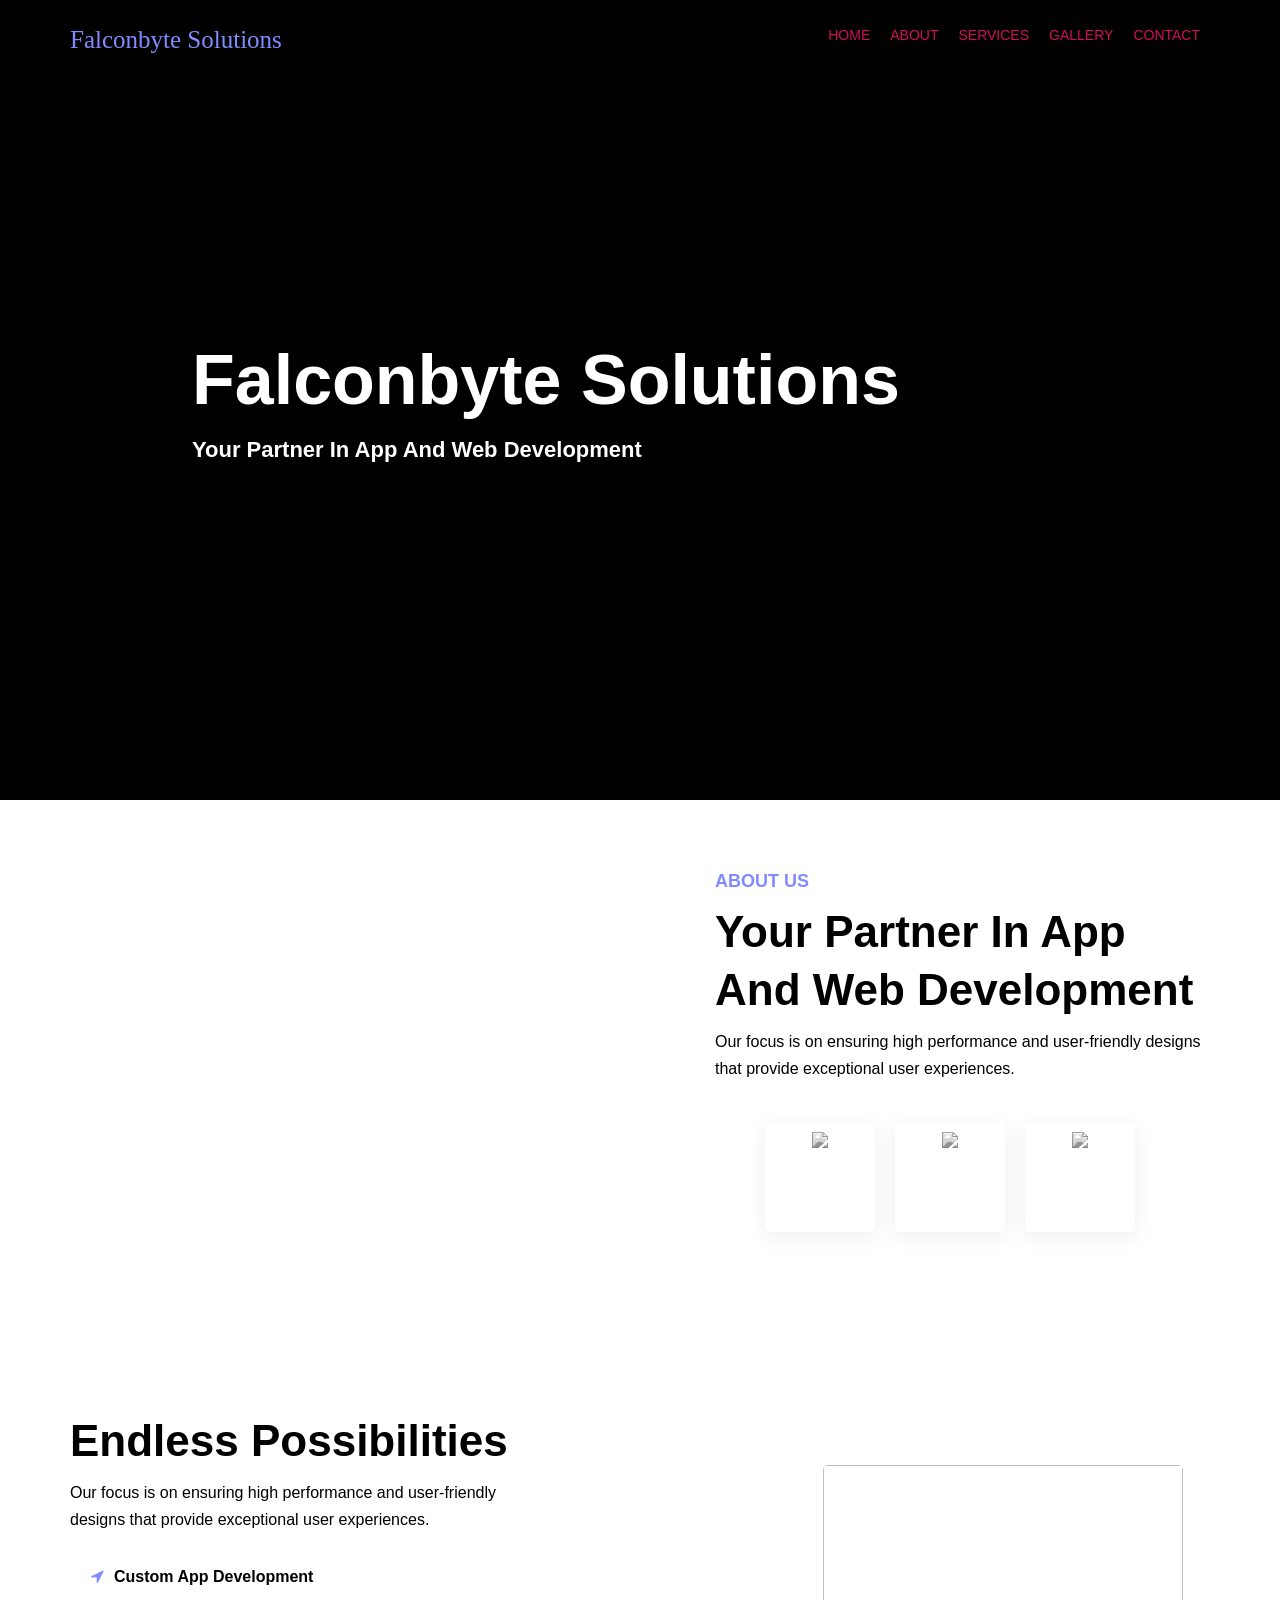
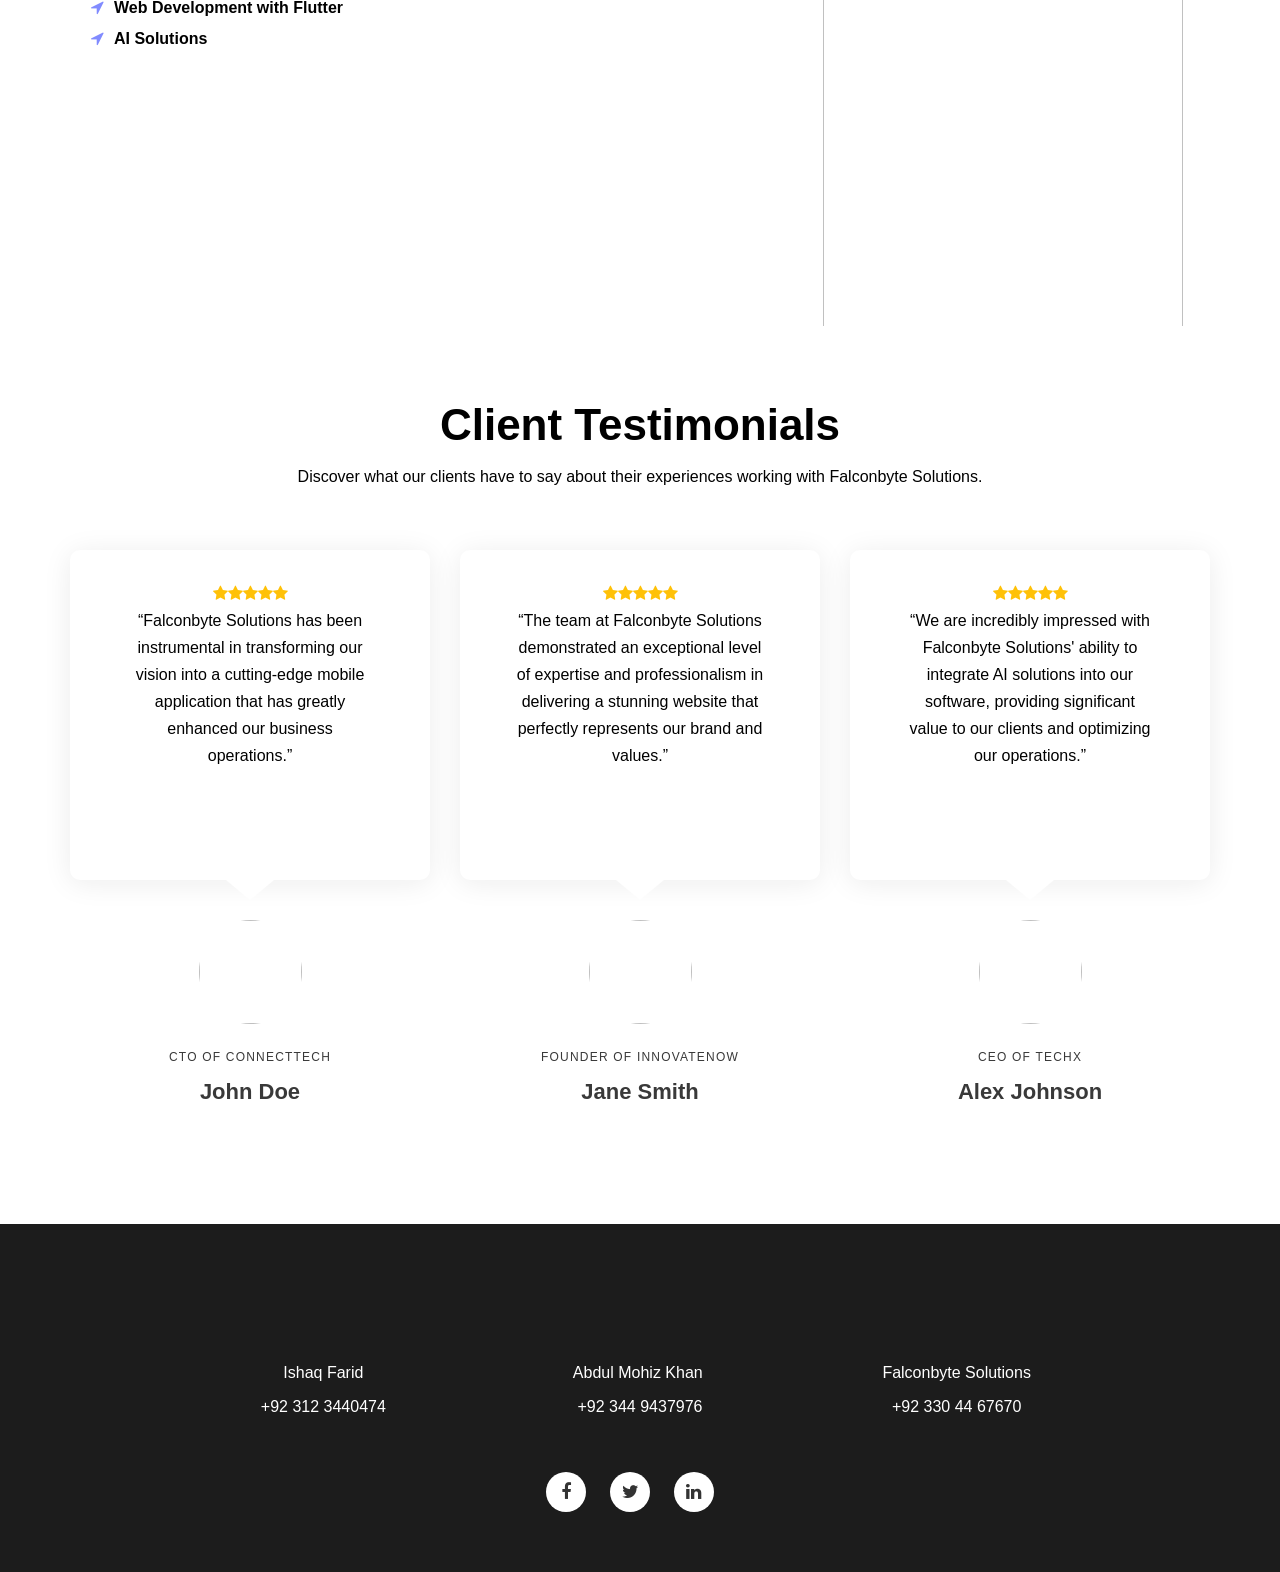
==== commit 48e518d5: "website" ====
--- a/index.html
+++ b/index.html
@@ -97,7 +97,7 @@
         
     ">
     <ul class="parent-nav-ul nav navbar-nav navbar-right"><li class="dropdown">
-                        <a href="home.html" pageslug="home" linktype="Page" class="siteNavLink">
+                        <a href="index.html" pageslug="home" linktype="Page" class="siteNavLink">
                             HOME
                                                     </a>
                                             </li>
@@ -396,12 +396,7 @@
     
 </div>
             
-                                <div class="row ">
-                                    <div class="col-md-12 ">
-                                    <div class="richTextWidget footer-copyright " style="">
-     <p>Copyright &copy; 2021 Innove.ai. All Rights Reserved</p></div>            
-    
-</div>
+                            
             
     
 </div>
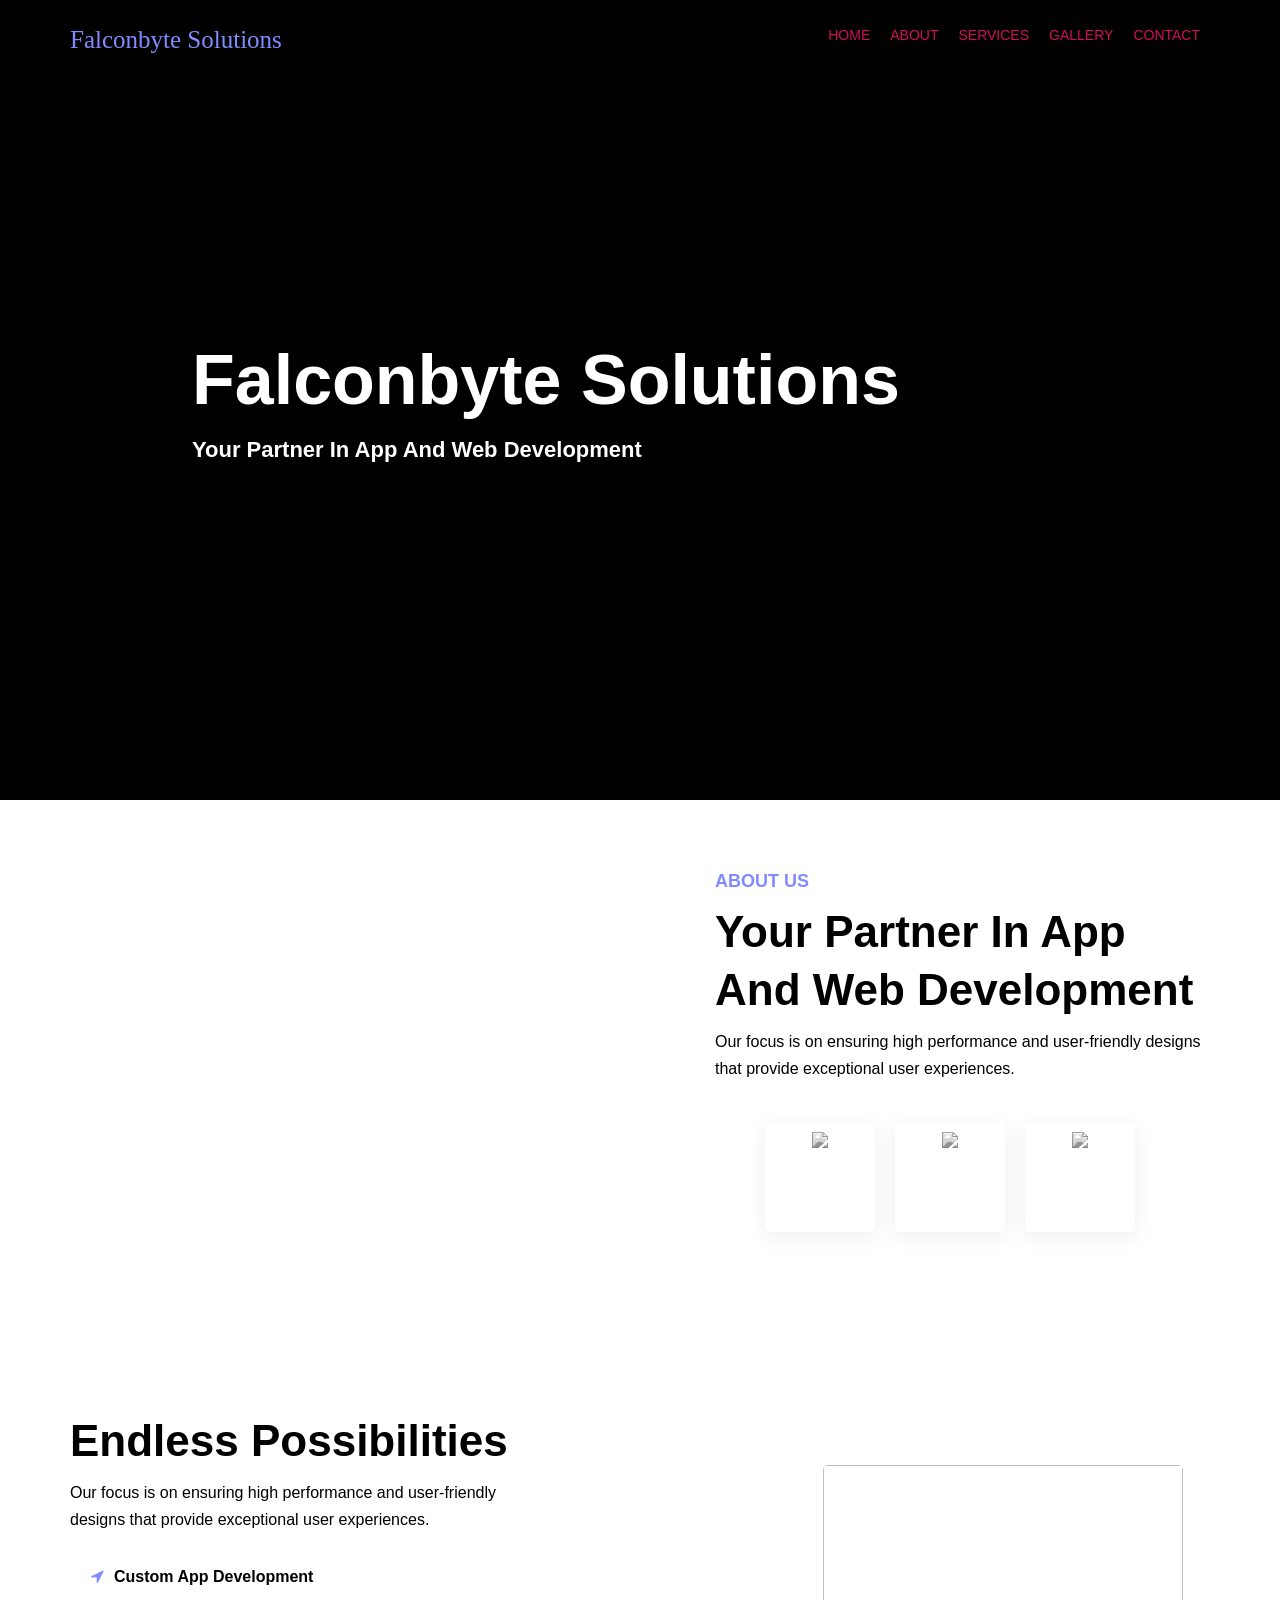
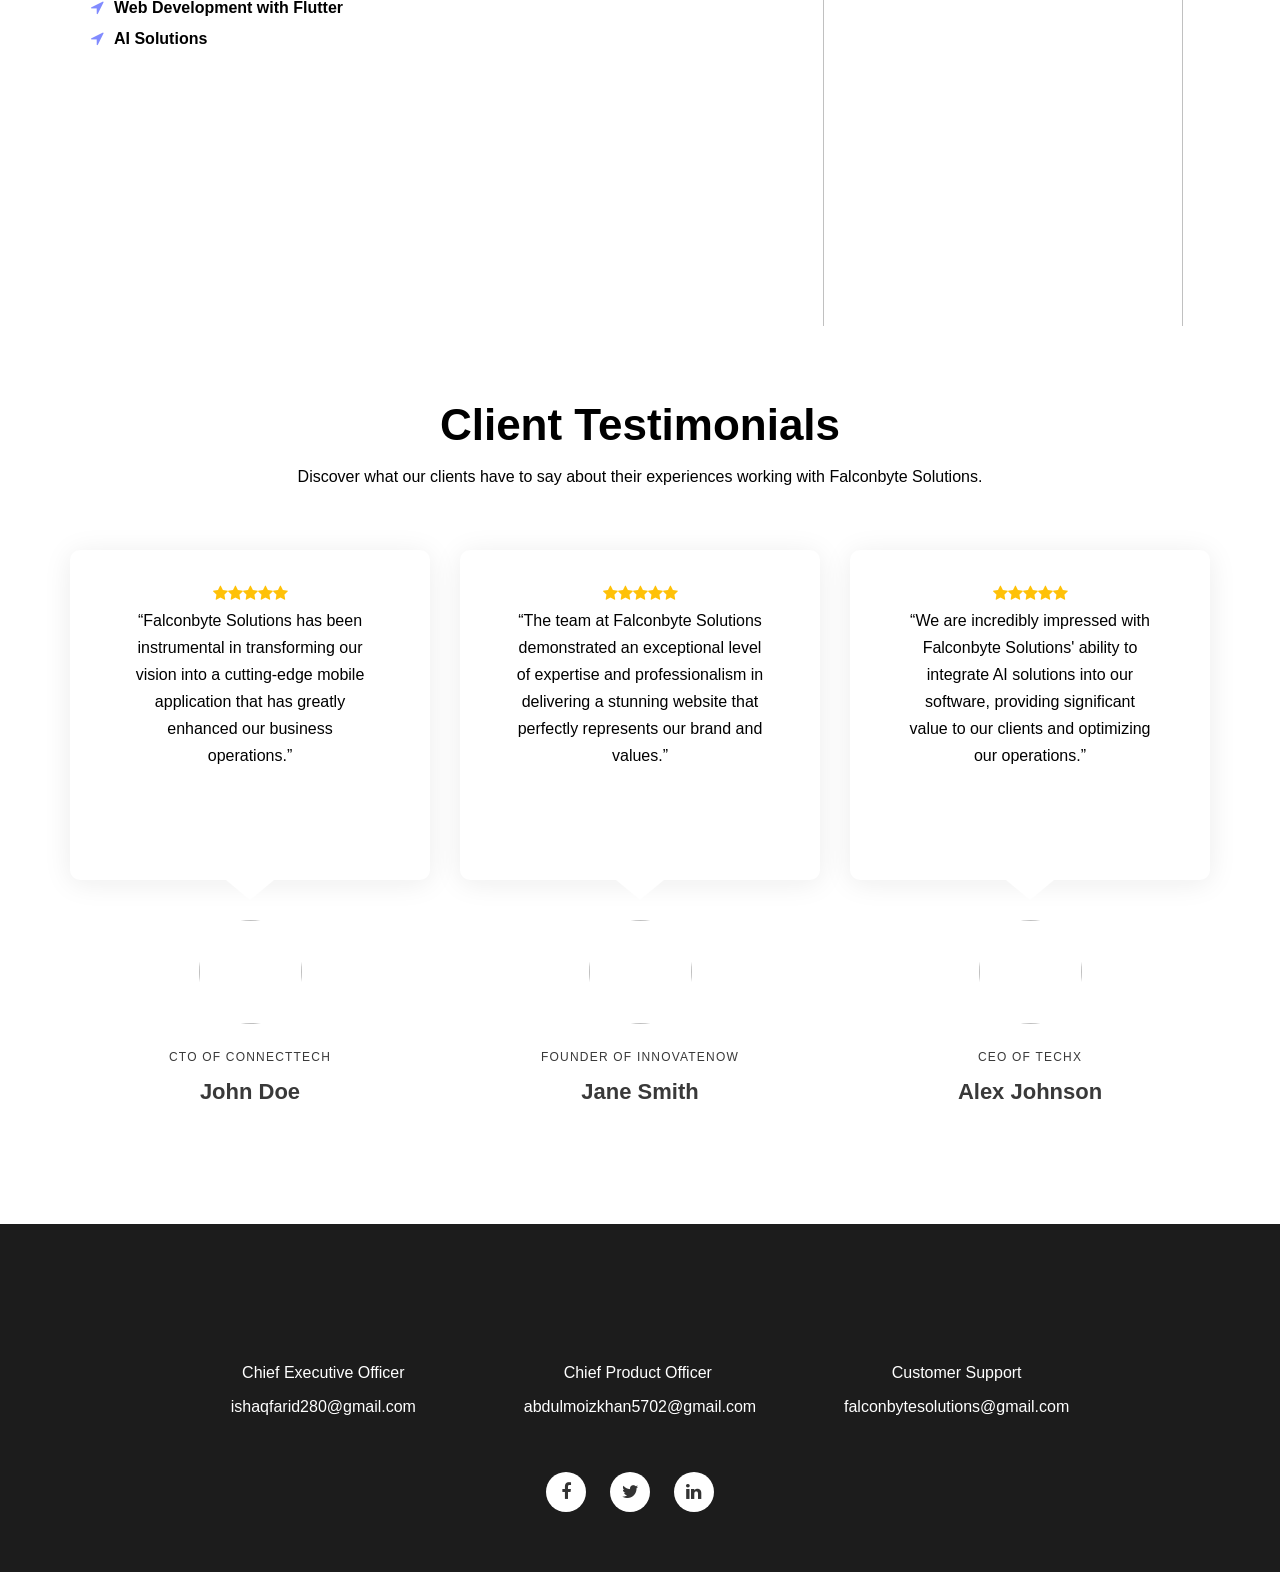
==== commit 1e5ba37f: "updated" ====
--- a/index.html
+++ b/index.html
@@ -358,22 +358,22 @@
                                     <div class="row ">
                                     <div class="col-md-4 col-sm-4  ">
                                     <div class="richTextWidget footer-contact " style="">
-     <p>Ishaq Farid</p>
-<p>+92 312 3440474</p></div>            
+     <p>Chief Executive Officer</p>
+<p>ishaqfarid280@gmail.com</p></div>            
     
 </div>
             
                                 <div class="col-md-4 col-sm-4  ">
                                     <div class="richTextWidget footer-contact " style="">
-     <p>Abdul Mohiz Khan&nbsp;</p>
-<p>+92 344 9437976</p></div>            
+     <p>Chief Product Officer&nbsp;</p>
+<p>abdulmoizkhan5702@gmail.com</p></div>            
     
 </div>
             
                                 <div class="col-md-4 col-sm-4  ">
                                     <div class="richTextWidget footer-contact " style="">
-     <p>Falconbyte Solutions</p>
-<p>+92 330 44 67670</p></div>            
+     <p>Customer Support</p>
+<p>falconbytesolutions@gmail.com</p></div>            
     
 </div>
             
